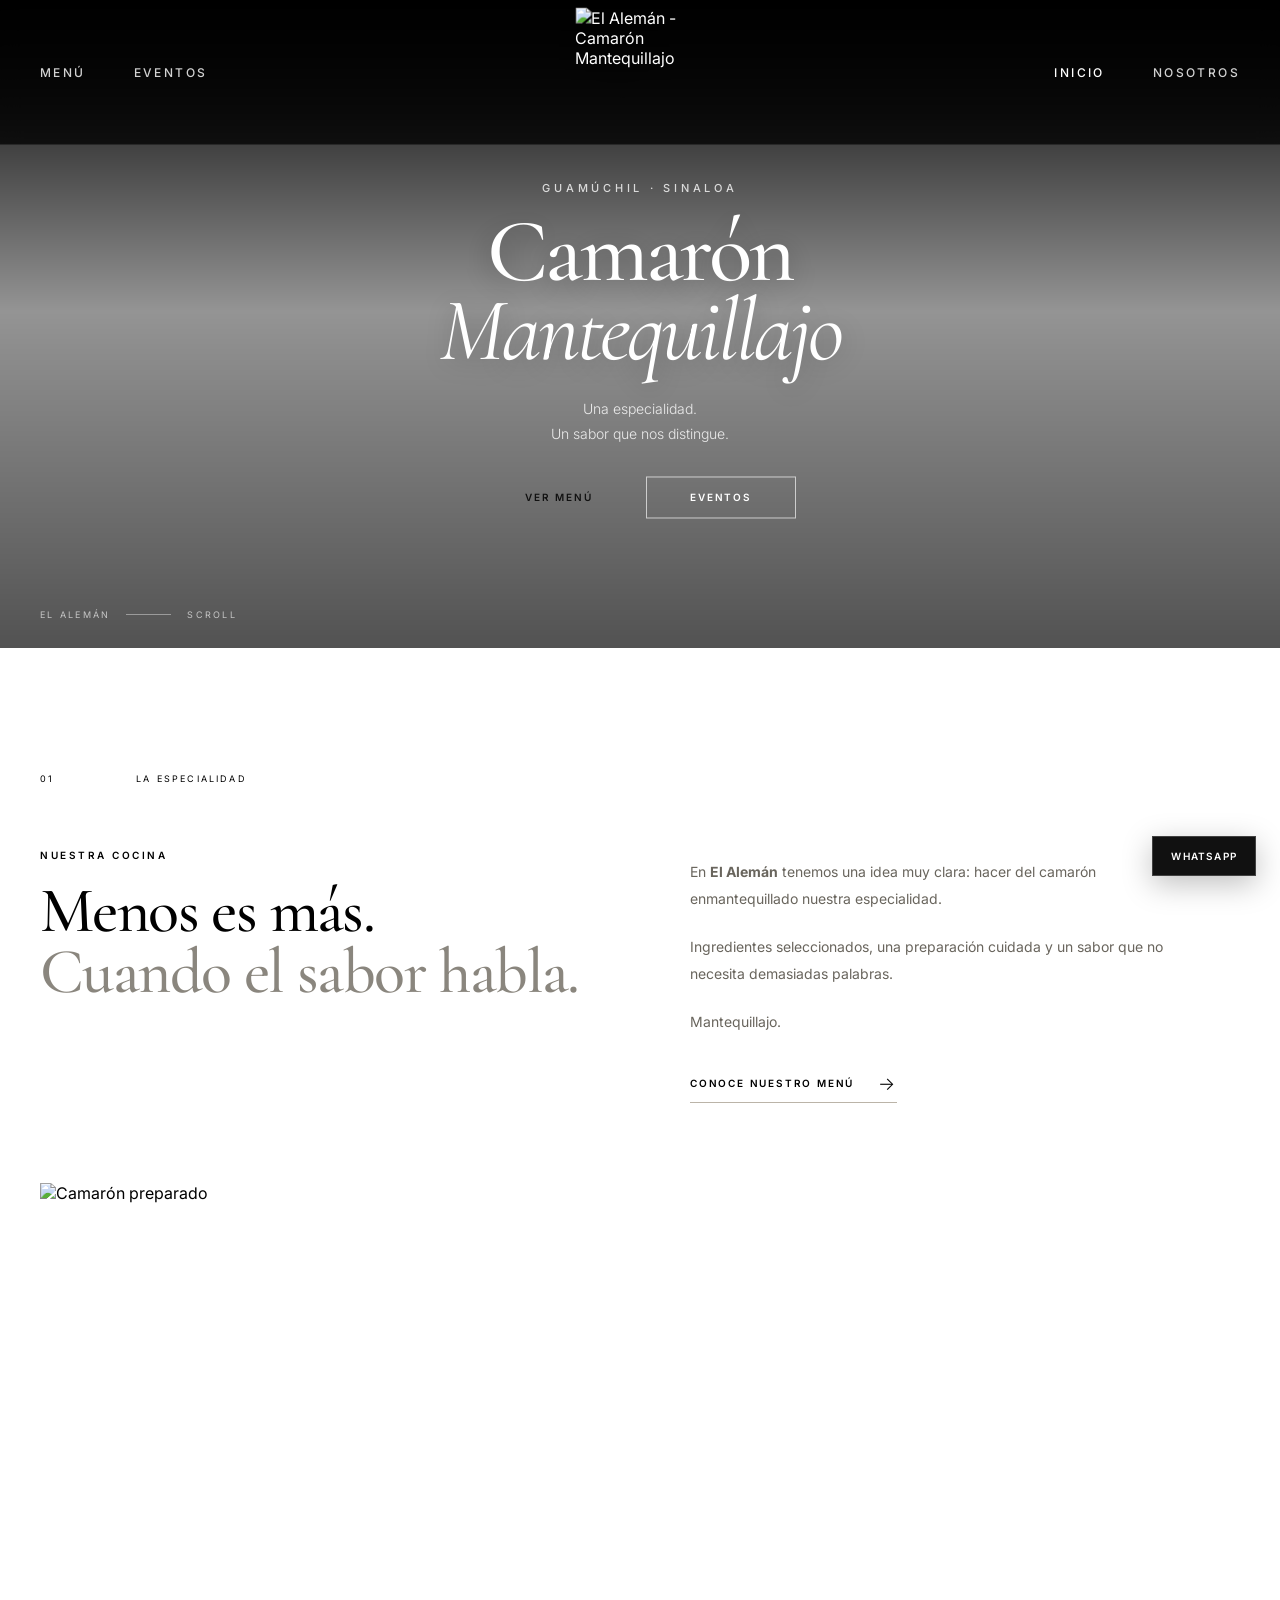
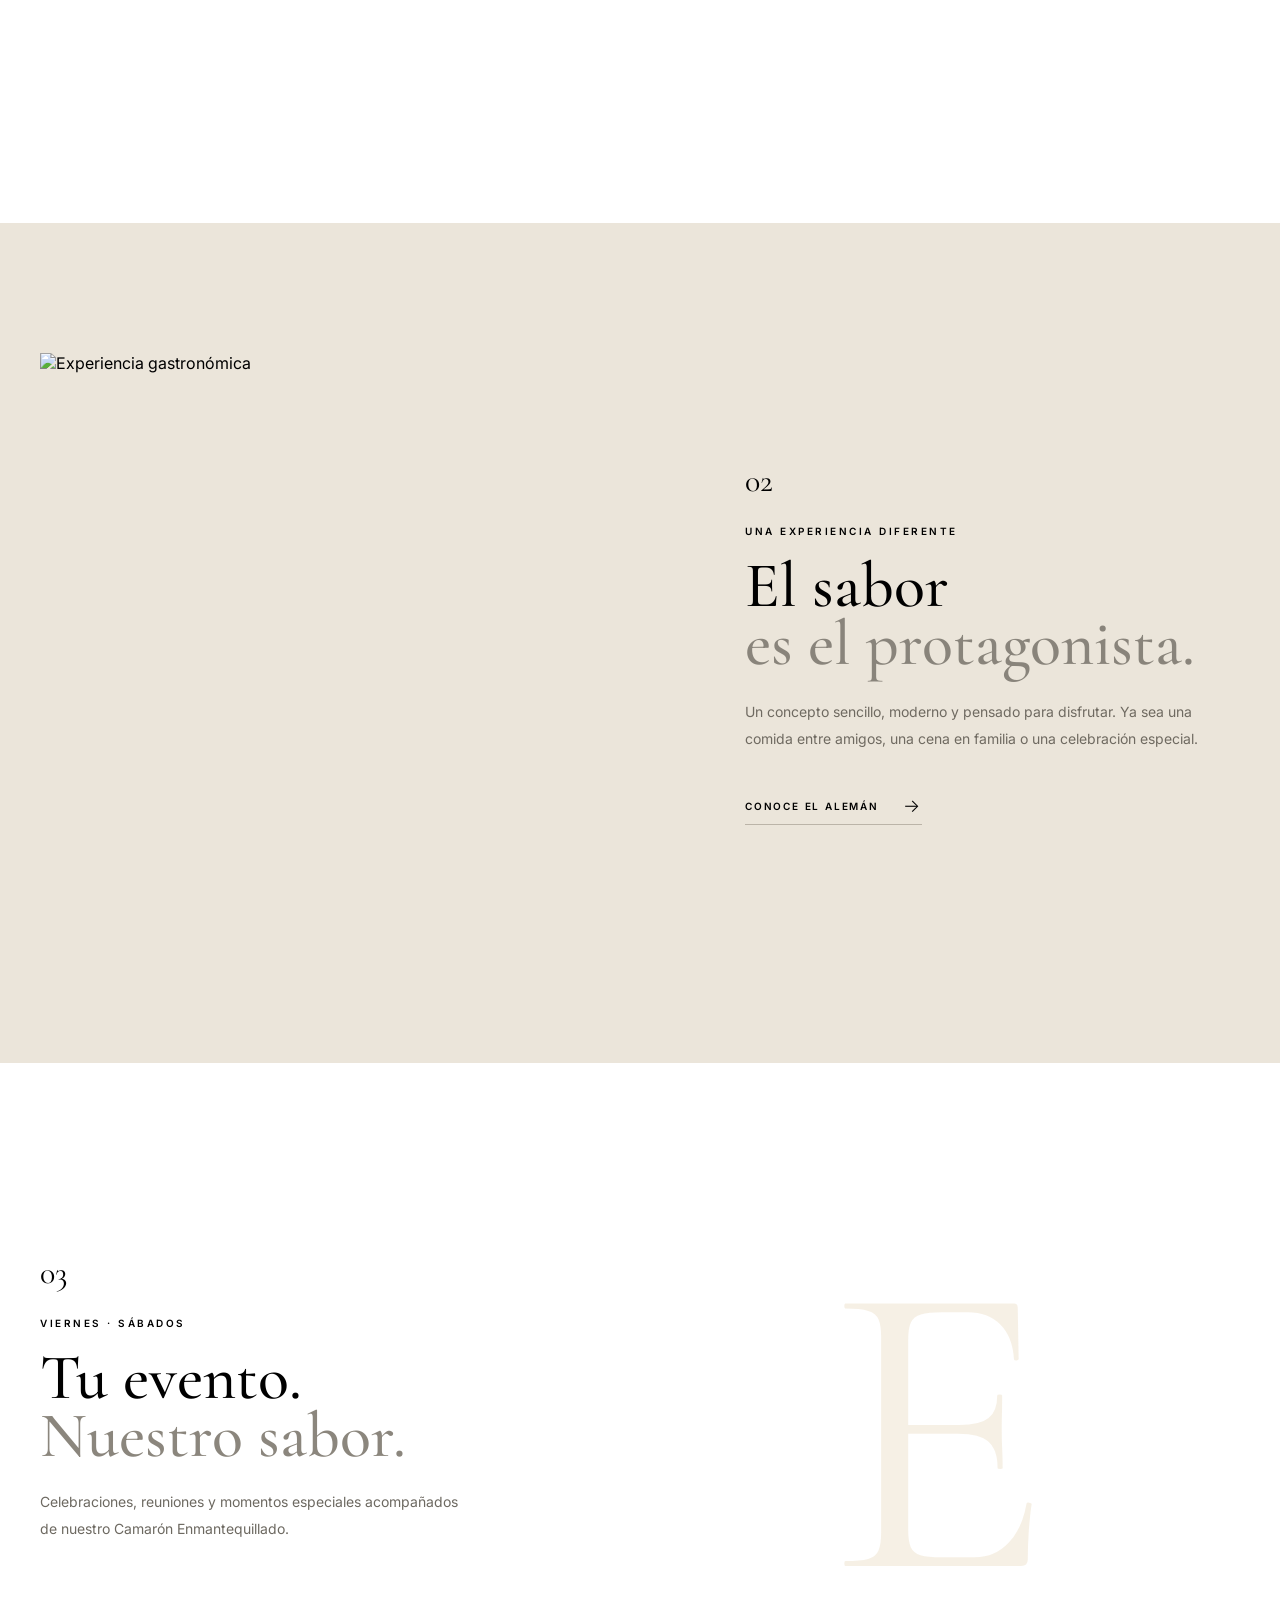
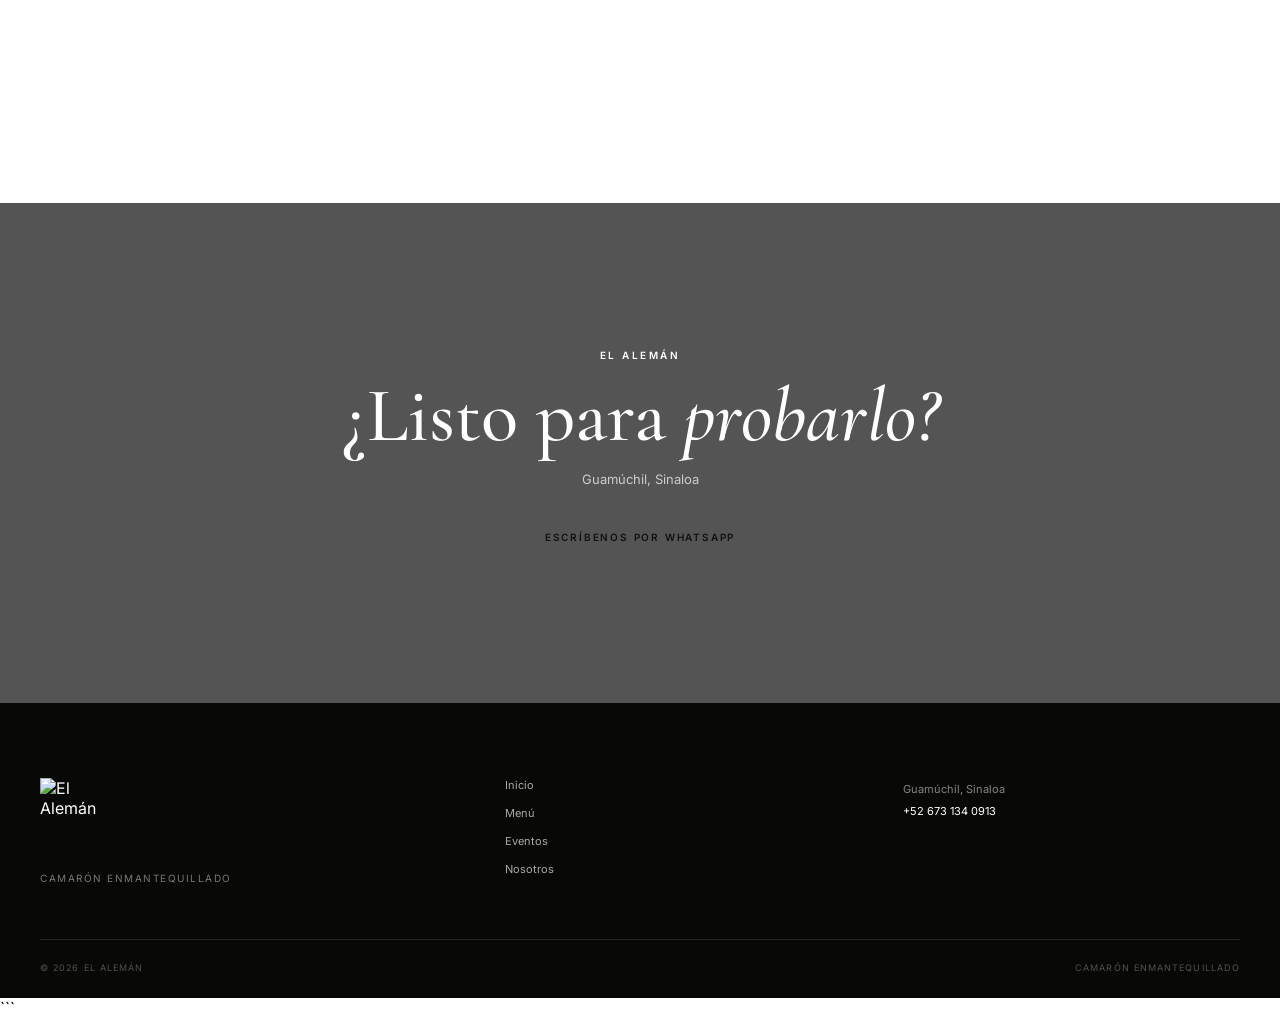
==== index.html @ 3c29d187 "Update index.html" ====
<!DOCTYPE html>
<html lang="es">
<head>
<meta charset="UTF-8">
<meta name="viewport" content="width=device-width, initial-scale=1.0">

<title>El Alemán | Camarón Mantequillajo</title>

<meta name="description" content="El Alemán — Camarón Mantequillajo en Guamúchil, Sinaloa.">

<link rel="preconnect" href="https://fonts.googleapis.com">
<link rel="preconnect" href="https://fonts.gstatic.com" crossorigin>

<link href="https://fonts.googleapis.com/css2?family=Cormorant+Garamond:wght@400;500;600;700&family=Inter:wght@300;400;500;600&display=swap" rel="stylesheet">

<link rel="stylesheet" href="style.css">
</head>

<body>

<!-- ================= HEADER + HERO ================= -->

<section class="hero">

    <div class="hero-background"></div>
    <div class="hero-overlay"></div>

    <header class="header">

        <div class="header-inner">

            <nav class="nav nav-left">
                <a href="menu.html">Menú</a>
                <a href="eventos.html">Eventos</a>
            </nav>

            <a href="index.html" class="logo" aria-label="El Alemán">
                <img
                    src="https://i.postimg.cc/pTQxvCGG/Whats-App-Image-2026-09-27-at-08-05-31.jpg"
                    alt="El Alemán - Camarón Mantequillajo">
            </a>

            <nav class="nav nav-right">
                <a href="index.html" class="active">Inicio</a>
                <a href="nosotros.html">Nosotros</a>
            </nav>

        </div>

    </header>


    <div class="hero-content">

        <p class="hero-kicker">
            GUAMÚCHIL · SINALOA
        </p>

        <h1>
            Camarón
            <em>Mantequillajo</em>
        </h1>

        <p class="hero-text">
            Una especialidad.<br>
            Un sabor que nos distingue.
        </p>

        <div class="hero-actions">
            <a href="menu.html" class="button button-gold">
                Ver Menú
            </a>

            <a href="eventos.html" class="button button-light">
                Eventos
            </a>
        </div>

    </div>


    <div class="hero-bottom">
        <span>EL ALEMÁN</span>
        <span class="hero-line"></span>
        <span>SCROLL</span>
    </div>

</section>


<!-- ================= INTRO ================= -->

<section class="intro">

    <div class="intro-inner">

        <div class="intro-label">
            <span>01</span>
            <span class="line"></span>
            <span>LA ESPECIALIDAD</span>
        </div>


        <div class="intro-content">

            <div class="intro-title">

                <p class="eyebrow">
                    NUESTRA COCINA
                </p>

                <h2>
                    Menos es más.<br>
                    <span>Cuando el sabor habla.</span>
                </h2>

            </div>


            <div class="intro-text">

                <p>
                    En <strong>El Alemán</strong> tenemos una idea muy clara:
                    hacer del camarón enmantequillado nuestra especialidad.
                </p>

                <p>
                    Ingredientes seleccionados, una preparación cuidada
                    y un sabor que no necesita demasiadas palabras.
                </p>

                <p>
                    Mantequillajo.
                </p>

                <a href="menu.html" class="arrow-link">
                    <span>Conoce nuestro menú</span>
                    <strong>→</strong>
                </a>

            </div>

        </div>


        <div class="intro-image">

            <img
                src="https://images.unsplash.com/photo-1565680018434-b513d5e5fd47?auto=format&fit=crop&w=1800&q=90"
                alt="Camarón preparado">

        </div>

    </div>

</section>




<!-- ================= EXPERIENCE ================= -->

<section class="experience">

    <div class="experience-inner">

        <div class="experience-image">

            <img
                src="https://images.unsplash.com/photo-1515003197210-e0cd71810b5f?auto=format&fit=crop&w=1800&q=90"
                alt="Experiencia gastronómica">

        </div>


        <div class="experience-content">

            <div class="section-number">
                02
            </div>

            <p class="eyebrow">
                UNA EXPERIENCIA DIFERENTE
            </p>

            <h2>
                El sabor
                <span>es el protagonista.</span>
            </h2>

            <p>
                Un concepto sencillo, moderno y pensado para disfrutar.
                Ya sea una comida entre amigos, una cena en familia
                o una celebración especial.
            </p>

            <a href="nosotros.html" class="arrow-link">
                <span>Conoce El Alemán</span>
                <strong>→</strong>
            </a>

        </div>

    </div>

</section>


<!-- ================= EVENTS ================= -->

<section class="events">

    <div class="events-inner">

        <div class="events-content">

            <div class="section-number">
                03
            </div>

            <p class="eyebrow">
                VIERNES · SÁBADOS
            </p>

            <h2>
                Tu evento.<br>
                <span>Nuestro sabor.</span>
            </h2>

            <p>
                Celebraciones, reuniones y momentos especiales
                acompañados de nuestro Camarón Enmantequillado.
            </p>

            <a href="eventos.html" class="button button-dark">
                Ver Eventos
            </a>

        </div>


        <div class="events-number">
            <span>E</span>
        </div>

    </div>

</section>


<!-- ================= FINAL CTA ================= -->

<section class="final-cta">

    <div class="final-background"></div>
    <div class="final-overlay"></div>

    <div class="final-content">

        <p class="eyebrow">
            EL ALEMÁN
        </p>

        <h2>
            ¿Listo para
            <span>probarlo?</span>
        </h2>

        <p>
            Guamúchil, Sinaloa
        </p>

        <a
            href="https://wa.me/526731340913"
            class="button button-gold"
            target="_blank"
            rel="noopener noreferrer">

            Escríbenos por WhatsApp

        </a>

    </div>

</section>


<!-- ================= FOOTER ================= -->

<footer class="footer">

    <div class="footer-inner">

        <div class="footer-brand">

            <img
                src="https://i.postimg.cc/pTQxvCGG/Whats-App-Image-2026-09-27-at-08-05-31.jpg"
                alt="El Alemán">

            <p>
                Camarón Enmantequillado
            </p>

        </div>


        <div class="footer-links">

            <a href="index.html">Inicio</a>
            <a href="menu.html">Menú</a>
            <a href="eventos.html">Eventos</a>
            <a href="nosotros.html">Nosotros</a>

        </div>


        <div class="footer-contact">

            <p>
                Guamúchil, Sinaloa
            </p>

            <a href="tel:+526731340913">
                +52 673 134 0913
            </a>

        </div>

    </div>


    <div class="footer-bottom">

        <span>
            © 2026 El Alemán
        </span>

        <span>
            Camarón Enmantequillado
        </span>

    </div>

</footer>


<a
    href="https://wa.me/526731340913"
    class="whatsapp"
    target="_blank"
    rel="noopener noreferrer"
    aria-label="WhatsApp">

    WhatsApp

</a>

</body>
</html>
```
---- style.css ----
```css
/* =========================================================
   EL ALEMÁN
   CAMARÓN ENMANTEQUILLADO
   ========================================================= */

:root {
    --black: #0b0b0a;
    --black-soft: #141412;
    --cream: #f5f1e8;
    --cream-dark: #e8e1d4;
    --white: #ffffff;
    --gold: #c9a45c;
    --gold-light: #dec88e;
    --text: #24231f;
    --muted: #77736b;
    --line: rgba(0,0,0,.14);
}


/* =========================================================
   RESET
   ========================================================= */

* {
    margin: 0;
    padding: 0;
    box-sizing: border-box;
}

html {
    scroll-behavior: smooth;
}

body {
    font-family: "Inter", sans-serif;
    background: var(--cream);
    color: var(--text);
    overflow-x: hidden;
}

img {
    display: block;
    max-width: 100%;
}

a {
    color: inherit;
    text-decoration: none;
}


/* =========================================================
   HERO
   ========================================================= */

.hero {
    position: relative;

    height: 72vh;
    min-height: 620px;
    max-height: 850px;

    overflow: hidden;

    color: white;
}


/* Hero Hintergrund */

.hero-background {
    position: absolute;
    inset: 0;

    background-image:
        url("https://images.unsplash.com/photo-1565680018434-b513d5e5fd47?auto=format&fit=crop&w=2200&q=90");

    background-size: cover;
    background-position: center 55%;

    transform: scale(1.04);

    animation:
        heroZoom 12s ease-out forwards;
}


/* Dunkler Verlauf über das gesamte Hero-Bild */

.hero-overlay {
    position: absolute;
    inset: 0;

    background:
        linear-gradient(
            180deg,
            rgba(0,0,0,.94) 0%,
            rgba(0,0,0,.80) 18%,
            rgba(0,0,0,.42) 48%,
            rgba(0,0,0,.68) 100%
        );
}


/* =========================================================
   HEADER
   ========================================================= */

.header {
    position: absolute;

    top: 0;
    left: 0;

    width: 100%;
    height: 145px;

    z-index: 20;

    background:
        linear-gradient(
            180deg,
            rgba(0,0,0,.96),
            rgba(0,0,0,.76)
        );

    border-bottom:
        1px solid rgba(255,255,255,.15);

    backdrop-filter: blur(10px);
    -webkit-backdrop-filter: blur(10px);
}


.header-inner {
    position: relative;

    width: min(1380px, calc(100% - 80px));
    height: 100%;

    margin: auto;
}


/* =========================================================
   NAVIGATION
   ========================================================= */

.nav {
    position: absolute;

    top: 50%;

    transform: translateY(-50%);

    display: flex;
    align-items: center;

    gap: 48px;

    font-size: 12px;
    font-weight: 500;

    text-transform: uppercase;
    letter-spacing: .20em;

    white-space: nowrap;

    z-index: 25;
}


.nav-left {
    left: 0;
}


.nav-right {
    right: 0;
}


.nav a {
    position: relative;

    color: rgba(255,255,255,.82);

    transition:
        color .3s ease,
        transform .3s ease;
}


.nav a::after {
    content: "";

    position: absolute;

    left: 0;
    bottom: -9px;

    width: 0;
    height: 1px;

    background: var(--gold);

    transition:
        width .3s ease;
}


.nav a:hover {
    color: white;

    transform:
        translateY(-1px);
}


.nav a:hover::after,
.nav a.active::after {
    width: 100%;
}


.nav a.active {
    color: white;
}


/* =========================================================
   LOGO
   ========================================================= */

.logo {
    position: absolute;

    top: 50%;
    left: 50%;

    transform:
        translate(-50%, -50%);

    width: 145px;
    height: 145px;

    display: flex;
    align-items: center;
    justify-content: center;

    z-index: 30;
}


.logo img {
    width: 130px;
    height: 130px;

    object-fit: contain;

    filter:
        drop-shadow(
            0 8px 22px rgba(0,0,0,.70)
        );

    transition:
        transform .4s ease,
        filter .4s ease;
}


.logo:hover img {
    transform:
        scale(1.04);

    filter:
        drop-shadow(
            0 10px 28px rgba(0,0,0,.85)
        );
}


/* =========================================================
   HERO CONTENT
   ========================================================= */

.hero-content {
    position: absolute;

    z-index: 5;

    left: 50%;
    top: 54%;

    transform:
        translate(-50%, -50%);

    width:
        min(850px, calc(100% - 50px));

    text-align: center;
}


.hero-kicker {
    margin-bottom: 18px;

    font-size: 11px;
    font-weight: 500;

    letter-spacing: .34em;

    color:
        rgba(255,255,255,.78);
}


.hero h1 {
    font-family:
        "Cormorant Garamond",
        serif;

    font-size:
        clamp(55px, 7vw, 105px);

    font-weight: 500;

    line-height: .88;

    letter-spacing: -.035em;

    text-shadow:
        0 5px 30px rgba(0,0,0,.35);
}


.hero h1 em {
    display: block;

    color: var(--gold-light);

    font-style: italic;
    font-weight: 400;
}


.hero-text {
    margin-top: 25px;

    font-size: 14px;
    font-weight: 300;

    line-height: 1.8;

    color:
        rgba(255,255,255,.84);
}


.hero-actions {
    display: flex;

    justify-content: center;

    gap: 12px;

    margin-top: 30px;
}


/* =========================================================
   BUTTONS
   ========================================================= */

.button {
    min-width: 150px;

    padding: 14px 26px;

    display: inline-flex;

    align-items: center;
    justify-content: center;

    font-size: 10px;
    font-weight: 600;

    text-transform: uppercase;
    letter-spacing: .18em;

    transition:
        transform .3s ease,
        background .3s ease,
        color .3s ease,
        border-color .3s ease;
}


.button:hover {
    transform:
        translateY(-3px);
}


.button-gold {
    background:
        var(--gold);

    color: #111;
}


.button-gold:hover {
    background:
        var(--gold-light);
}


.button-light {
    border:
        1px solid rgba(255,255,255,.65);

    color: white;
}


.button-light:hover {
    background: white;

    color: #111;
}


.button-dark {
    background:
        var(--black);

    color: white;
}


.button-dark:hover {
    background:
        #252522;
}


/* =========================================================
   HERO BOTTOM
   ========================================================= */

.hero-bottom {
    position: absolute;

    bottom: 28px;
    left: 50%;

    transform:
        translateX(-50%);

    z-index: 5;

    width:
        min(1380px, calc(100% - 80px));

    display: flex;

    align-items: center;

    gap: 16px;

    font-size: 9px;

    letter-spacing: .25em;

    color:
        rgba(255,255,255,.65);
}


.hero-bottom .hero-line {
    width: 45px;
    height: 1px;

    background:
        rgba(255,255,255,.4);
}


/* =========================================================
   INTRO
   ========================================================= */

.intro {
    background:
        var(--cream);

    padding:
        125px 0 140px;
}


.intro-inner {
    width:
        min(1200px, calc(100% - 80px));

    margin: auto;
}


.intro-label {
    display: flex;

    align-items: center;

    gap: 16px;

    margin-bottom: 65px;

    font-size: 9px;

    letter-spacing: .24em;

    color:
        var(--muted);
}


.intro-label .line {
    width: 50px;
    height: 1px;

    background:
        var(--line);
}


.intro-content {
    display: grid;

    grid-template-columns:
        1fr 1fr;

    gap: 100px;

    align-items: start;
}


.eyebrow {
    margin-bottom: 20px;

    font-size: 10px;
    font-weight: 600;

    letter-spacing: .25em;

    color:
        var(--gold);
}


.intro-title h2 {
    font-family:
        "Cormorant Garamond",
        serif;

    font-size:
        clamp(45px, 5vw, 72px);

    font-weight: 500;

    line-height: .95;

    letter-spacing: -.025em;
}


.intro-title h2 span {
    color:
        #8a867e;
}


.intro-text {
    padding-top: 10px;

    max-width: 490px;
}


.intro-text p {
    margin-bottom: 22px;

    font-size: 14px;

    line-height: 1.9;

    color:
        #69655d;
}


.intro-text strong {
    color:
        var(--text);
}


.arrow-link {
    display: inline-flex;

    align-items: center;

    gap: 24px;

    margin-top: 15px;

    padding-bottom: 8px;

    border-bottom:
        1px solid #bbb4a8;

    font-size: 10px;
    font-weight: 600;

    letter-spacing: .18em;

    text-transform: uppercase;

    transition:
        gap .3s ease;
}


.arrow-link strong {
    font-size: 18px;

    font-weight: 300;
}


.arrow-link:hover {
    gap: 32px;
}


.intro-image {
    margin-top: 80px;

    height: 500px;

    overflow: hidden;
}


.intro-image img {
    width: 100%;
    height: 100%;

    object-fit: cover;

    transition:
        transform 1s ease;
}


.intro-image:hover img {
    transform:
        scale(1.04);
}


/* =========================================================
   STATEMENT
   ========================================================= */

.statement {
    background:
        var(--black);

    color: white;

    padding:
        130px 30px;
}


.statement-inner {
    width:
        min(1050px, 100%);

    margin: auto;

    text-align: center;
}


.statement .eyebrow {
    color:
        var(--gold-light);
}


.statement h2 {
    display: flex;

    flex-direction: column;

    font-family:
        "Cormorant Garamond",
        serif;

    font-size:
        clamp(55px, 8vw, 115px);

    font-weight: 400;

    line-height: .82;

    letter-spacing: -.04em;
}


.statement h2 span:nth-child(2) {
    color:
        #77746e;
}


.statement h2 strong {
    color:
        var(--gold-light);

    font-weight: 500;
}


.statement-small {
    margin-top: 35px;

    font-size: 11px;

    letter-spacing: .22em;

    text-transform: uppercase;

    color:
        rgba(255,255,255,.45);
}


/* =========================================================
   EXPERIENCE
   ========================================================= */

.experience {
    background:
        #ebe5da;

    padding:
        130px 0;
}


.experience-inner {
    width:
        min(1200px, calc(100% - 80px));

    margin: auto;

    display: grid;

    grid-template-columns:
        1.1fr .9fr;

    gap: 100px;

    align-items: center;
}


.experience-image {
    height: 580px;

    overflow: hidden;
}


.experience-image img {
    width: 100%;
    height: 100%;

    object-fit: cover;

    transition:
        transform 1s ease;
}


.experience-image:hover img {
    transform:
        scale(1.04);
}


.experience-content {
    max-width: 480px;
}


.section-number {
    margin-bottom: 25px;

    font-family:
        "Cormorant Garamond",
        serif;

    font-size: 32px;

    color:
        var(--gold);
}


.experience-content h2 {
    margin-bottom: 25px;

    font-family:
        "Cormorant Garamond",
        serif;

    font-size:
        clamp(48px, 5vw, 70px);

    font-weight: 500;

    line-height: .92;
}


.experience-content h2 span {
    display: block;

    color:
        #89847b;
}


.experience-content > p:not(.eyebrow) {
    margin-bottom: 28px;

    font-size: 14px;

    line-height: 1.9;

    color:
        #6f6a61;
}


/* =========================================================
   EVENTS
   ========================================================= */

.events {
    background:
        var(--cream);

    padding:
        130px 0;
}


.events-inner {
    width:
        min(1200px, calc(100% - 80px));

    margin: auto;

    min-height: 480px;

    display: grid;

    grid-template-columns:
        1fr 1fr;

    align-items: center;

    position: relative;
}


.events-content {
    max-width: 500px;
}


.events-content h2 {
    margin-bottom: 25px;

    font-family:
        "Cormorant Garamond",
        serif;

    font-size:
        clamp(50px, 5vw, 78px);

    font-weight: 500;

    line-height: .9;
}


.events-content h2 span {
    color:
        #8b867d;
}


.events-content > p:not(.eyebrow) {
    margin-bottom: 30px;

    max-width: 430px;

    font-size: 14px;

    line-height: 1.9;

    color:
        #6d6961;
}


.events-number {
    display: flex;

    align-items: center;
    justify-content: center;

    height: 100%;
}


.events-number span {
    font-family:
        "Cormorant Garamond",
        serif;

    font-size: 420px;

    line-height: .7;

    color:
        rgba(201,164,92,.16);
}


/* =========================================================
   FINAL CTA
   ========================================================= */

.final-cta {
    position: relative;

    min-height: 500px;

    display: flex;

    align-items: center;
    justify-content: center;

    overflow: hidden;

    color: white;
}


.final-background {
    position: absolute;

    inset: 0;

    background-image:
        url("https://images.unsplash.com/photo-1515003197210-e0cd71810b5f?auto=format&fit=crop&w=2200&q=90");

    background-size: cover;

    background-position: center;

    transform:
        scale(1.03);
}


.final-overlay {
    position: absolute;

    inset: 0;

    background:
        rgba(0,0,0,.67);
}


.final-content {
    position: relative;

    z-index: 2;

    text-align: center;

    width:
        min(700px, calc(100% - 40px));
}


.final-content h2 {
    margin-bottom: 20px;

    font-family:
        "Cormorant Garamond",
        serif;

    font-size:
        clamp(50px, 6vw, 82px);

    font-weight: 500;

    line-height: .9;
}


.final-content h2 span {
    color:
        var(--gold-light);

    font-style: italic;
}


.final-content > p:not(.eyebrow) {
    margin-bottom: 30px;

    font-size: 13px;

    color:
        rgba(255,255,255,.7);
}


/* =========================================================
   FOOTER
   ========================================================= */

.footer {
    background:
        #080807;

    color: white;

    padding:
        75px 0 25px;
}


.footer-inner {
    width:
        min(1200px, calc(100% - 80px));

    margin: auto;

    display: grid;

    grid-template-columns:
        1.2fr 1fr 1fr;

    gap: 60px;

    padding-bottom: 55px;

    border-bottom:
        1px solid rgba(255,255,255,.12);
}


.footer-brand img {
    width: 80px;
    height: 80px;

    object-fit: contain;
}


.footer-brand p {
    margin-top: 14px;

    font-size: 10px;

    letter-spacing: .15em;

    text-transform: uppercase;

    color:
        rgba(255,255,255,.45);
}


.footer-links {
    display: flex;

    flex-direction: column;

    gap: 14px;

    font-size: 11px;

    color:
        rgba(255,255,255,.65);
}


.footer-links a:hover {
    color: white;
}


.footer-contact {
    font-size: 11px;

    line-height: 2;

    color:
        rgba(255,255,255,.5);
}


.footer-contact a {
    color: white;
}


.footer-bottom {
    width:
        min(1200px, calc(100% - 80px));

    margin:
        22px auto 0;

    display: flex;

    justify-content: space-between;

    font-size: 9px;

    letter-spacing: .12em;

    text-transform: uppercase;

    color:
        rgba(255,255,255,.3);
}


/* =========================================================
   WHATSAPP
   ========================================================= */

.whatsapp {
    position: fixed;

    right: 24px;
    bottom: 24px;

    z-index: 100;

    padding:
        13px 18px;

    background:
        #111;

    border:
        1px solid rgba(255,255,255,.2);

    color: white;

    font-size: 10px;
    font-weight: 600;

    letter-spacing: .12em;

    text-transform: uppercase;

    box-shadow:
        0 8px 30px rgba(0,0,0,.25);

    transition:
        transform .3s ease,
        background .3s ease;
}


.whatsapp:hover {
    transform:
        translateY(-3px);

    background:
        #1d1d1a;
}


/* =========================================================
   ANIMATIONS
   ========================================================= */

@keyframes heroZoom {

    from {
        transform:
            scale(1.04);
    }

    to {
        transform:
            scale(1);
    }

}


/* =========================================================
   SCROLL REVEAL
   ========================================================= */

@supports (animation-timeline: view()) {

    .intro-content,
    .intro-image,
    .experience-inner,
    .events-inner,
    .statement-inner,
    .final-content {

        animation-name:
            scrollReveal;

        animation-duration:
            1ms;

        animation-fill-mode:
            both;

        animation-timeline:
            view();

        animation-range:
            entry 10% cover 35%;
    }


    .intro-image,
    .experience-image {

        animation-name:
            imageReveal;

        animation-duration:
            1ms;

        animation-fill-mode:
            both;

        animation-timeline:
            view();

        animation-range:
            entry 5% cover 35%;
    }

}


@keyframes scrollReveal {

    from {
        opacity: 0;

        transform:
            translateY(55px);
    }

    to {
        opacity: 1;

        transform:
            translateY(0);
    }

}


@keyframes imageReveal {

    from {
        opacity: 0;

        transform:
            translateY(50px)
            scale(.97);
    }

    to {
        opacity: 1;

        transform:
            translateY(0)
            scale(1);
    }

}


/* =========================================================
   TABLET
   ========================================================= */

@media (max-width: 1000px) {

    .header {
        height: 125px;
    }


    .header-inner {
        width:
            calc(100% - 45px);
    }


    .nav {
        gap: 25px;

        font-size: 10px;
    }


    .logo {
        width: 125px;
        height: 125px;
    }


    .logo img {
        width: 112px;
        height: 112px;
    }


    .intro-inner,
    .experience-inner,
    .events-inner,
    .footer-inner {
        width:
            calc(100% - 60px);
    }


    .intro-content,
    .experience-inner {
        gap: 55px;
    }

}


/* =========================================================
   MOBILE
   ========================================================= */

@media (max-width: 760px) {

    .hero {
        height: 78vh;

        min-height: 620px;
    }


    .header {
        height: 110px;
    }


    .header-inner {
        width:
            calc(100% - 25px);
    }


    .nav {
        gap: 12px;

        font-size: 8px;

        letter-spacing: .12em;
    }


    .logo {
        width: 105px;
        height: 105px;
    }


    .logo img {
        width: 98px;
        height: 98px;
    }


    .hero-content {
        top: 57%;
    }


    .hero h1 {
        font-size:
            clamp(52px, 15vw, 78px);
    }


    .hero-text {
        font-size: 12px;
    }


    .hero-actions {
        margin-top: 25px;
    }


    .button {
        min-width: 125px;

        padding:
            13px 18px;
    }


    .hero-bottom {
        width:
            calc(100% - 30px);

        bottom: 18px;
    }


    .intro {
        padding:
            90px 0 100px;
    }


    .intro-inner,
    .experience-inner,
    .events-inner,
    .footer-inner {
        width:
            calc(100% - 35px);
    }


    .intro-content {
        grid-template-columns: 1fr;

        gap: 40px;
    }


    .intro-image {
        margin-top: 50px;

        height: 380px;
    }


    .statement {
        padding:
            100px 20px;
    }


    .statement h2 {
        font-size:
            clamp(55px, 16vw, 90px);
    }


    .experience {
        padding:
            90px 0;
    }


    .experience-inner {
        grid-template-columns: 1fr;

        gap: 55px;
    }


    .experience-image {
        height: 420px;
    }


    .events {
        padding:
            90px 0;
    }


    .events-inner {
        grid-template-columns: 1fr;

        min-height: auto;
    }


    .events-number {
        display: none;
    }


    .final-cta {
        min-height: 450px;
    }


    .footer-inner {
        grid-template-columns: 1fr;

        gap: 40px;
    }


    .footer-bottom {
        width:
            calc(100% - 35px);

        flex-direction: column;

        gap: 8px;
    }

}


/* =========================================================
   SMALL MOBILE
   ========================================================= */

@media (max-width: 430px) {

    .header {
        height: 100px;
    }


    .header-inner {
        width:
            calc(100% - 15px);
    }


    .nav {
        gap: 9px;

        font-size: 7px;
    }


    .logo {
        width: 92px;
        height: 92px;
    }


    .logo img {
        width: 86px;
        height: 86px;
    }


    .hero {
        min-height: 580px;
    }


    .hero-content {
        width:
            calc(100% - 30px);
    }


    .hero-actions {
        flex-direction: column;

        align-items: center;
    }


    .button {
        width: 170px;
    }


    .intro-label {
        margin-bottom: 45px;
    }


    .intro-image {
        height: 300px;
    }


    .experience-image {
        height: 320px;
    }


    .whatsapp {
        right: 15px;
        bottom: 15px;

        padding:
            11px 14px;
    }

}


/* =========================================================
   REDUCED MOTION
   ========================================================= */

@media (prefers-reduced-motion: reduce) {

    html {
        scroll-behavior: auto;
    }


    *,
    *::before,
    *::after {

        animation-duration:
            .01ms !important;

        animation-iteration-count:
            1 !important;

        transition-duration:
            .01ms !important;
    }

}

.header {
    position: fixed;

    top: 0;
    left: 0;

    width: 100%;
    height: 145px;

    z-index: 100;

    background:
        linear-gradient(
            180deg,
            rgba(0,0,0,.96),
            rgba(0,0,0,.76)
        );

    border-bottom:
        1px solid rgba(255,255,255,.15);

    backdrop-filter: blur(10px);
    -webkit-backdrop-filter: blur(10px);
}
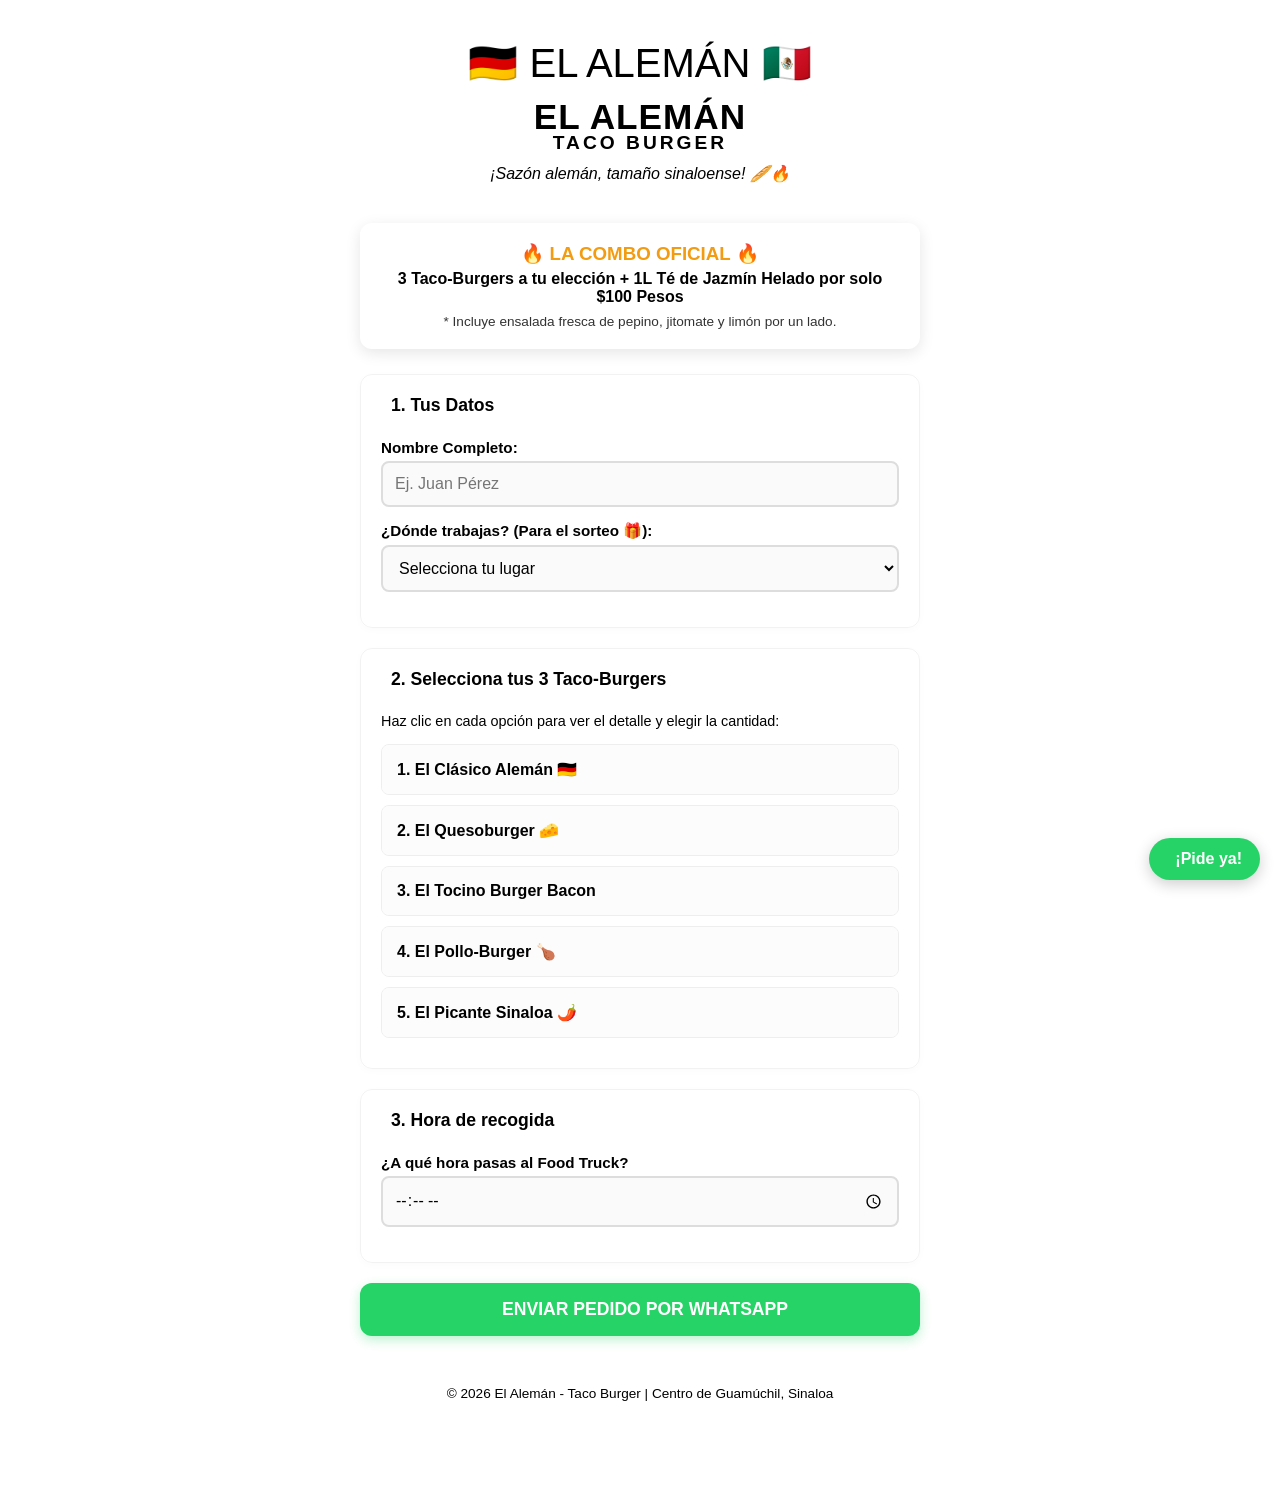
==== commit 99810a6c: "Revise index.html for new branding and menu updates Updated the index.html file to reflect new brand" ====
--- a/index.html
+++ b/index.html
@@ -1,361 +1,209 @@
-
 <!DOCTYPE html>
 <html lang="es">
 <head>
-<meta charset="UTF-8">
-<meta name="viewport" content="width=device-width, initial-scale=1.0">
-
-<title>El Alemán | Camarón Mantequillajo</title>
-
-<meta name="description" content="El Alemán — Camarón Mantequillajo en Guamúchil, Sinaloa.">
-
-<link rel="preconnect" href="https://fonts.googleapis.com">
-<link rel="preconnect" href="https://fonts.gstatic.com" crossorigin>
-
-<link href="https://fonts.googleapis.com/css2?family=Cormorant+Garamond:wght@400;500;600;700&family=Inter:wght@300;400;500;600&display=swap" rel="stylesheet">
-
-<link rel="stylesheet" href="style.css">
+    <meta charset="UTF-8">
+    <meta name="viewport" content="width=device-width, initial-scale=1.0">
+    <title>El Alemán - Taco Burger</title>
+    <link rel="stylesheet" href="style.css">
+    <!-- Font Awesome für Icons -->
+    <link rel="stylesheet" href="https://cloudflare.com">
 </head>
-
 <body>
 
-<!-- ================= HEADER + HERO ================= -->
-
-<section class="hero">
-
-    <div class="hero-background"></div>
-    <div class="hero-overlay"></div>
-
-    <header class="header">
-
-        <div class="header-inner">
-
-            <nav class="nav nav-left">
-                <a href="menu.html">Menú</a>
-                <a href="eventos.html">Eventos</a>
-            </nav>
-
-            <a href="index.html" class="logo" aria-label="El Alemán">
-                <img
-                    src="https://i.postimg.cc/pTQxvCGG/Whats-App-Image-2026-09-27-at-08-05-31.jpg"
-                    alt="El Alemán - Camarón Mantequillajo">
-            </a>
-
-            <nav class="nav nav-right">
-                <a href="index.html" class="active">Inicio</a>
-                <a href="nosotros.html">Nosotros</a>
-            </nav>
-
+    <header>
+        <div class="logo-container">
+            <!-- Ersetze 'logo.png' später durch dein echtes GitHub-Bild -->
+            <div class="logo-placeholder">🇩🇪 EL ALEMÁN 🇲🇽</div>
+            <h1>EL ALEMÁN</h1>
+            <h2>TACO BURGER</h2>
+            <p class="tagline">¡Sazón alemán, tamaño sinaloense! 🥖🔥</p>
         </div>
-
     </header>
 
-
-    <div class="hero-content">
-
-        <p class="hero-kicker">
-            GUAMÚCHIL · SINALOA
-        </p>
-
-        <h1>
-            Camarón
-            <em>Mantequillajo</em>
-        </h1>
-
-        <p class="hero-text">
-            Una especialidad.<br>
-            Un sabor que nos distingue.
-        </p>
-
-        <div class="hero-actions">
-            <a href="menu.html" class="button button-gold">
-                Ver Menú
-            </a>
-
-            <a href="eventos.html" class="button button-light">
-                Eventos
-            </a>
+    <main class="container">
+        <!-- Promo Banner -->
+        <div class="promo-banner">
+            <h3>🔥 LA COMBO OFICIAL 🔥</h3>
+            <p><strong>3 Taco-Burgers a tu elección + 1L Té de Jazmín Helado por solo $100 Pesos</strong></p>
+            <p class="info-text">* Incluye ensalada fresca de pepino, jitomate y limón por un lado.</p>
         </div>
 
-    </div>
-
-
-    <div class="hero-bottom">
-        <span>EL ALEMÁN</span>
-        <span class="hero-line"></span>
-        <span>SCROLL</span>
-    </div>
-
-</section>
-
-
-<!-- ================= INTRO ================= -->
-
-<section class="intro">
-
-    <div class="intro-inner">
-
-        <div class="intro-label">
-            <span>01</span>
-            <span class="line"></span>
-            <span>LA ESPECIALIDAD</span>
-        </div>
-
-
-        <div class="intro-content">
-
-            <div class="intro-title">
-
-                <p class="eyebrow">
-                    NUESTRA COCINA
-                </p>
-
-                <h2>
-                    Menos es más.<br>
-                    <span>Cuando el sabor habla.</span>
-                </h2>
-
-            </div>
-
-
-            <div class="intro-text">
-
-                <p>
-                    En <strong>El Alemán</strong> tenemos una idea muy clara:
-                    hacer del camarón enmantequillado nuestra especialidad.
-                </p>
-
-                <p>
-                    Ingredientes seleccionados, una preparación cuidada
-                    y un sabor que no necesita demasiadas palabras.
-                </p>
-
-                <p>
-                    Mantequillajo.
-                </p>
-
-                <a href="menu.html" class="arrow-link">
-                    <span>Conoce nuestro menú</span>
-                    <strong>→</strong>
-                </a>
-
-            </div>
-
-        </div>
-
-
-        <div class="intro-image">
-
-            <img
-                src="https://images.unsplash.com/photo-1565680018434-b513d5e5fd47?auto=format&fit=crop&w=1800&q=90"
-                alt="Camarón preparado">
-
-        </div>
-
-    </div>
-
-</section>
-
-
-
-
-<!-- ================= EXPERIENCE ================= -->
-
-<section class="experience">
-
-    <div class="experience-inner">
-
-        <div class="experience-image">
-
-            <img
-                src="https://images.unsplash.com/photo-1515003197210-e0cd71810b5f?auto=format&fit=crop&w=1800&q=90"
-                alt="Experiencia gastronómica">
-
-        </div>
-
-
-        <div class="experience-content">
-
-            <div class="section-number">
-                02
-            </div>
-
-            <p class="eyebrow">
-                UNA EXPERIENCIA DIFERENTE
-            </p>
-
-            <h2>
-                El sabor
-                <span>es el protagonista.</span>
-            </h2>
-
-            <p>
-                Un concepto sencillo, moderno y pensado para disfrutar.
-                Ya sea una comida entre amigos, una cena en familia
-                o una celebración especial.
-            </p>
-
-            <a href="nosotros.html" class="arrow-link">
-                <span>Conoce El Alemán</span>
-                <strong>→</strong>
-            </a>
-
-        </div>
-
-    </div>
-
-</section>
-
-
-<!-- ================= EVENTS ================= -->
-
-<section class="events">
-
-    <div class="events-inner">
-
-        <div class="events-content">
-
-            <div class="section-number">
-                03
-            </div>
-
-            <p class="eyebrow">
-                VIERNES · SÁBADOS
-            </p>
-
-            <h2>
-                Tu evento.<br>
-                <span>Nuestro sabor.</span>
-            </h2>
-
-            <p>
-                Celebraciones, reuniones y momentos especiales
-                acompañados de nuestro Camarón Enmantequillado.
-            </p>
-
-            <a href="eventos.html" class="button button-dark">
-                Ver Eventos
-            </a>
-
-        </div>
-
-
-        <div class="events-number">
-            <span>E</span>
-        </div>
-
-    </div>
-
-</section>
-
-
-<!-- ================= FINAL CTA ================= -->
-
-<section class="final-cta">
-
-    <div class="final-background"></div>
-    <div class="final-overlay"></div>
-
-    <div class="final-content">
-
-        <p class="eyebrow">
-            EL ALEMÁN
-        </p>
-
-        <h2>
-            ¿Listo para
-            <span>probarlo?</span>
-        </h2>
-
-        <p>
-            Guamúchil, Sinaloa
-        </p>
-
-        <a
-            href="https://wa.me/526731340913"
-            class="button button-gold"
-            target="_blank"
-            rel="noopener noreferrer">
-
-            Escríbenos por WhatsApp
-
-        </a>
-
-    </div>
-
-</section>
-
-
-<!-- ================= FOOTER ================= -->
-
-<footer class="footer">
-
-    <div class="footer-inner">
-
-        <div class="footer-brand">
-
-            <img
-                src="https://i.postimg.cc/pTQxvCGG/Whats-App-Image-2026-09-27-at-08-05-31.jpg"
-                alt="El Alemán">
-
-            <p>
-                Camarón Enmantequillado
-            </p>
-
-        </div>
-
-
-        <div class="footer-links">
-
-            <a href="index.html">Inicio</a>
-            <a href="menu.html">Menú</a>
-            <a href="eventos.html">Eventos</a>
-            <a href="nosotros.html">Nosotros</a>
-
-        </div>
-
-
-        <div class="footer-contact">
-
-            <p>
-                Guamúchil, Sinaloa
-            </p>
-
-            <a href="tel:+526731340913">
-                +52 673 134 0913
-            </a>
-
-        </div>
-
-    </div>
-
-
-    <div class="footer-bottom">
-
-        <span>
-            © 2026 El Alemán
-        </span>
-
-        <span>
-            Camarón Enmantequillado
-        </span>
-
-    </div>
-
-</footer>
-
-
-<a
-    href="https://wa.me/526731340913"
-    class="whatsapp"
-    target="_blank"
-    rel="noopener noreferrer"
-    aria-label="WhatsApp">
-
-    WhatsApp
-
-</a>
-
-</body>
-</html>
-```
+        <!-- Bestell-Formular -->
+        <form id="orderForm">
+            
+            <section class="step-section">
+                <h3><i class="fa-solid fa-user"></i> 1. Tus Datos</h3>
+                <div class="input-group">
+                    <label for="clientName">Nombre Completo:</label>
+                    <input type="text" id="clientName" required placeholder="Ej. Juan Pérez">
+                </div>
+                <div class="input-group">
+                    <label for="clientWork">¿Dónde trabajas? (Para el sorteo 🎁):</label>
+                    <select id="clientWork" required>
+                        <option value="" disabled selected>Selecciona tu lugar</option>
+                        <option value="Palacio Municipal">Palacio Municipal</option>
+                        <option value="Policía / Comandancia">Policía / Comandancia</option>
+                        <option value="Comercio Centro">Comercio Centro</option>
+                        <option value="Otro">Otro lugar</option>
+                    </select>
+                </div>
+            </section>
+
+            <section class="step-section">
+                <h3><i class="fa-solid fa-utensils"></i> 2. Selecciona tus 3 Taco-Burgers</h3>
+                <p class="instruction">Haz clic en cada opción para ver el detalle y elegir la cantidad:</p>
+
+                <!-- Menü Items (Knickbar / Accordion) -->
+                <div class="accordion-container">
+                    
+                    <!-- Item 1 -->
+                    <div class="accordion-item">
+                        <div class="accordion-header" onclick="toggleAccordion(this)">
+                            <span>1. El Clásico Alemán 🇩🇪</span>
+                            <i class="fa-solid fa-chevron-down"></i>
+                        </div>
+                        <div class="accordion-content">
+                            <p>Receta original de carne premium sazonada al estilo Frikadelle con aderezo de mostaza alemana.</p>
+                            <div class="quantity-selector">
+                                <label>Cantidad:</label>
+                                <input type="number" id="qty1" min="0" max="3" value="0" class="taco-qty">
+                            </div>
+                        </div>
+                    </div>
+
+                    <!-- Item 2 -->
+                    <div class="accordion-item">
+                        <div class="accordion-header" onclick="toggleAccordion(this)">
+                            <span>2. El Quesoburger 🧀</span>
+                            <i class="fa-solid fa-chevron-down"></i>
+                        </div>
+                        <div class="accordion-content">
+                            <p>El clásico sabor alemán cargado con una generosa porción de queso derretido.</p>
+                            <div class="quantity-selector">
+                                <label>Cantidad:</label>
+                                <input type="number" id="qty2" min="0" max="3" value="0" class="taco-qty">
+                            </div>
+                        </div>
+                    </div>
+
+                    <!-- Item 3 -->
+                    <div class="accordion-item">
+                        <div class="accordion-header" onclick="toggleAccordion(this)">
+                            <span>3. El Tocino Burger  Bacon</span>
+                            <i class="fa-solid fa-chevron-down"></i>
+                        </div>
+                        <div class="accordion-content">
+                            <p>Carne artesanal, queso fundido y trocitos de tocino crujiente dorados a la plancha.</p>
+                            <div class="quantity-selector">
+                                <label>Cantidad:</label>
+                                <input type="number" id="qty3" min="0" max="3" value="0" class="taco-qty">
+                            </div>
+                        </div>
+                    </div>
+
+                    <!-- Item 4 -->
+                    <div class="accordion-item">
+                        <div class="accordion-header" onclick="toggleAccordion(this)">
+                            <span>4. El Pollo-Burger 🍗</span>
+                            <i class="fa-solid fa-chevron-down"></i>
+                        </div>
+                        <div class="accordion-content">
+                            <p>Pechuga de pollo molida artesanal, queso derretido y nuestro aderezo cremocito de chipotle.</p>
+                            <div class="quantity-selector">
+                                <label>Cantidad:</label>
+                                <input type="number" id="qty4" min="0" max="3" value="0" class="taco-qty">
+                            </div>
+                        </div>
+                    </div>
+
+                    <!-- Item 5 -->
+                    <div class="accordion-item">
+                        <div class="accordion-header" onclick="toggleAccordion(this)">
+                            <span>5. El Picante Sinaloa 🌶️</span>
+                            <i class="fa-solid fa-chevron-down"></i>
+                        </div>
+                        <div class="accordion-content">
+                            <p>Carne artesanal, queso derretido y chiles toreados picaditos directo en la plancha.</p>
+                            <div class="quantity-selector">
+                                <label>Cantidad:</label>
+                                <input type="number" id="qty5" min="0" max="3" value="0" class="taco-qty">
+                            </div>
+                        </div>
+                    </div>
+
+                </div>
+            </section>
+
+            <section class="step-section">
+                <h3><i class="fa-solid fa-clock"></i> 3. Hora de recogida</h3>
+                <div class="input-group">
+                    <label for="pickupTime">¿A qué hora pasas al Food Truck?</label>
+                    <input type="time" id="pickupTime" min="10:00" max="14:00" required>
+                </div>
+            </section>
+
+            <!-- Großes Bestell-Button -->
+            <button type="button" class="btn-submit" onclick="sendOrder()">
+                <i class="fa-brands fa-whatsapp"></i> ENVIAR PEDIDO POR WHATSAPP
+            </button>
+        </form>
+    </main>
+
+    <!-- Schwebender WhatsApp Button (Sticky) -->
+    <a href="#" class="btn-whatsapp-floating" id="floatingBadge" onclick="sendOrder()">
+        <i class="fa-brands fa-whatsapp"></i><span>¡Pide ya!</span>
+    </a>
+
+    <footer>
+        <p>© 2026 El Alemán - Taco Burger | Centro de Guamúchil, Sinaloa</p>
+    </footer>
+
+    <!-- JavaScript für Logik und Interaktion -->
+    <script>
+        // Funktion für das Einknicken/Aufklappen des Menüs
+        function toggleAccordion(header) {
+            const item = header.parentElement;
+            item.classList.toggle('active');
+        }
+
+        // Funktion zum Generieren und Senden der WhatsApp Nachricht
+        function sendOrder() {
+            // DEINE HANDYNUMMER HIER EINTRAGEN (Mit Landeskennzahl, ohne + oder Leerzeichen)
+            const phoneNumber = "526730000000"; 
+
+            const name = document.getElementById('clientName').value;
+            const work = document.getElementById('clientWork').value;
+            const time = document.getElementById('pickupTime').value;
+
+            if(!name || !work || !time) {
+                alert("Por favor, llena tus datos de nombre, lugar de trabajo y hora de recogida.");
+                return;
+            }
+
+            // Tacos zählen
+            const q1 = parseInt(document.getElementById('qty1').value) || 0;
+            const q2 = parseInt(document.getElementById('qty2').value) || 0;
+            const q3 = parseInt(document.getElementById('qty3').value) || 0;
+            const q4 = parseInt(document.getElementById('qty4').value) || 0;
+            const q5 = parseInt(document.getElementById('qty5').value) || 0;
+
+            const totalTacos = q1 + q2 + q3 + q4 + q5;
+
+            if(totalTacos === 0) {
+                alert("Por favor, selecciona al menos un Taco-Burger.");
+                return;
+            }
+
+            // WhatsApp Text bauen
+            let message = `¡Hola El Alemán! 🚚%0A`;
+            message += `Quiero hacer un pedido:%0A%0A`;
+            message += `*• Nombre:* ${name}%0A`;
+            message += `*• Lugar:* ${work}%0A%0A`;
+            message += `*• Mis Taco-Burgers:*%0A`;
+            
+            if(q1 > 0) message += `   - ${q1}x El Clásico Alemán 🇩🇪%0A`;
+            if(q2 > 0) message += `   - ${q2}x El Quesoburger 🧀%0A`;
+            if(q3 > 0) message += `   - ${q3}x El Tocino Burger 🥓%0A`;
+            if(q4 > 0) message += `   - ${q4}x El Pollo-Burger 🍗%0A`;
+            if(q5 > 0) message += `   - ${q5}x El Picante Sinaloa 🌶️%0A`;
+
--- a/style.css
+++ b/style.css
@@ -1,1696 +1,267 @@
 ```css
-/* =========================================================
-   EL ALEMÁN
-   CAMARÓN ENMANTEQUILLADO
-   ========================================================= */
-
+/* Globale Stile & Farbpalette basierend auf dem Logo */
 :root {
-    --black: #0b0b0a;
-    --black-soft: #141412;
-    --cream: #f5f1e8;
-    --cream-dark: #e8e1d4;
-    --white: #ffffff;
-    --gold: #c9a45c;
-    --gold-light: #dec88e;
-    --text: #24231f;
-    --muted: #77736b;
-    --line: rgba(0,0,0,.14);
-}
-
-
-/* =========================================================
-   RESET
-   ========================================================= */
+    --bg-color: #f5ebd9;       /* Edles Beige */
+    --primary-black: #111111;  /* Starkes Schwarz */
+    --accent-green: #2e5138;   /* Waldgrün für Frische */
+    --card-bg: #ffffff;        /* Weiß für Formular-Karten */
+    --text-muted: #555555;
+}
 
 * {
+    box-sizing: border-box;
     margin: 0;
     padding: 0;
-    box-sizing: border-box;
-}
-
-html {
-    scroll-behavior: smooth;
+    font-family: 'Segoe UI', Tahoma, Geneva, Verdana, sans-serif;
 }
 
 body {
-    font-family: "Inter", sans-serif;
-    background: var(--cream);
-    color: var(--text);
-    overflow-x: hidden;
-}
-
-img {
+    background-color: var(--bg-color);
+    color: var(--primary-black);
+    padding-bottom: 60px;
+}
+
+.container {
+    max-width: 600px;
+    margin: 0 auto;
+    padding: 20px;
+}
+
+/* Header & Logo */
+header {
+    text-align: center;
+    padding: 40px 20px 20px 20px;
+}
+
+.logo-placeholder {
+    font-size: 2.5rem;
+    margin-bottom: 10px;
+}
+
+header h1 {
+    font-size: 2.2rem;
+    font-weight: 900;
+    letter-spacing: 1px;
+}
+
+header h2 {
+    font-size: 1.2rem;
+    color: var(--accent-green);
+    letter-spacing: 3px;
+    margin-top: -5px;
+    margin-bottom: 10px;
+}
+
+.tagline {
+    font-style: italic;
+    color: var(--text-muted);
+}
+
+/* Kombi Banner */
+.promo-banner {
+    background-color: var(--primary-black);
+    color: var(--bg-color);
+    padding: 20px;
+    border-radius: 12px;
+    text-align: center;
+    margin-bottom: 25px;
+    box-shadow: 0 4px 15px rgba(0,0,0,0.1);
+}
+
+.promo-banner h3 {
+    color: #f39c12; /* Gold-Gelb für Highlights */
+    margin-bottom: 5px;
+}
+
+.info-text {
+    font-size: 0.85rem;
+    opacity: 0.8;
+    margin-top: 8px;
+}
+
+/* Formular Sektionen */
+.step-section {
+    background-color: var(--card-bg);
+    padding: 20px;
+    border-radius: 12px;
+    margin-bottom: 20px;
+    border: 1px solid rgba(0,0,0,0.05);
+    box-shadow: 0 2px 8px rgba(0,0,0,0.02);
+}
+
+.step-section h3 {
+    border-bottom: 2px solid var(--primary-black);
+    padding-bottom: 8px;
+    margin-bottom: 15px;
+    font-size: 1.1rem;
+    display: flex;
+    align-items: center;
+    gap: 10px;
+}
+
+.instruction {
+    font-size: 0.9rem;
+    color: var(--text-muted);
+    margin-bottom: 15px;
+}
+
+/* Inputs */
+.input-group {
+    margin-bottom: 15px;
+}
+
+.input-group label {
     display: block;
-    max-width: 100%;
-}
-
-a {
-    color: inherit;
+    margin-bottom: 5px;
+    font-weight: 600;
+    font-size: 0.95rem;
+}
+
+.input-group input, .input-group select {
+    width: 100%;
+    padding: 12px;
+    border: 2px solid #ddd;
+    border-radius: 8px;
+    font-size: 1rem;
+    background-color: #fafafa;
+    transition: border-color 0.3s;
+}
+
+.input-group input:focus, .input-group select:focus {
+    outline: none;
+    border-color: var(--accent-green);
+}
+
+/* Knickbares Menü (Accordion) */
+.accordion-item {
+    border: 1px solid #eee;
+    border-radius: 8px;
+    margin-bottom: 10px;
+    overflow: hidden;
+}
+
+.accordion-header {
+    background-color: #fcfcfc;
+    padding: 15px;
+    font-weight: 600;
+    cursor: pointer;
+    display: flex;
+    justify-content: space-between;
+    align-items: center;
+    transition: background-color 0.2s;
+}
+
+.accordion-header:hover {
+    background-color: #f1ebd9;
+}
+
+.accordion-header i {
+    transition: transform 0.3s;
+}
+
+.accordion-content {
+    padding: 0;
+    max-height: 0;
+    overflow: hidden;
+    background-color: #fff;
+    transition: max-height 0.3s ease-out, padding 0.3s ease-out;
+}
+
+/* Aktiver aufgeknickter Zustand */
+.accordion-item.active .accordion-header {
+    background-color: #f1ebd9;
+    border-bottom: 1px solid #eee;
+}
+
+.accordion-item.active .accordion-header i {
+    transform: rotate(180deg);
+}
+
+.accordion-item.active .accordion-content {
+    padding: 15px;
+    max-height: 200px; /* Reicht für Inhalt aus */
+}
+
+.accordion-content p {
+    font-size: 0.9rem;
+    color: var(--text-muted);
+    margin-bottom: 12px;
+    line-height: 1.4;
+}
+
+.quantity-selector {
+    display: flex;
+    align-items: center;
+    gap: 15px;
+}
+
+.quantity-selector label {
+    font-weight: bold;
+    font-size: 0.9rem;
+}
+
+.quantity-selector input {
+    width: 70px;
+    padding: 8px;
+    text-align: center;
+    border: 2px solid var(--primary-black);
+    border-radius: 6px;
+    font-size: 1rem;
+    font-weight: bold;
+}
+
+/* Großer Sende-Button */
+.btn-submit {
+    width: 100%;
+    background-color: #25d366; /* Original WhatsApp Grün */
+    color: white;
+    border: none;
+    padding: 16px;
+    font-size: 1.1rem;
+    font-weight: bold;
+    border-radius: 12px;
+    cursor: pointer;
+    box-shadow: 0 4px 12px rgba(37, 211, 102, 0.3);
+    transition: transform 0.2s, background-color 0.2s;
+    display: flex;
+    justify-content: center;
+    align-items: center;
+    gap: 10px;
+    margin-top: 10px;
+}
+
+.btn-submit:hover {
+    background-color: #20ba5a;
+    transform: translateY(-2px);
+}
+
+/* Schwebender (Sticky) WhatsApp Button beim Scrollen */
+.btn-whatsapp-floating {
+    position: fixed;
+    bottom: 20px;
+    right: 20px;
+    background-color: #25d366;
+    color: white;
     text-decoration: none;
-}
-
-
-/* =========================================================
-   HERO
-   ========================================================= */
-
-.hero {
-    position: relative;
-
-    height: 72vh;
-    min-height: 620px;
-    max-height: 850px;
-
-    overflow: hidden;
-
-    color: white;
-}
-
-
-/* Hero Hintergrund */
-
-.hero-background {
-    position: absolute;
-    inset: 0;
-
-    background-image:
-        url("https://images.unsplash.com/photo-1565680018434-b513d5e5fd47?auto=format&fit=crop&w=2200&q=90");
-
-    background-size: cover;
-    background-position: center 55%;
-
-    transform: scale(1.04);
-
-    animation:
-        heroZoom 12s ease-out forwards;
-}
-
-
-/* Dunkler Verlauf über das gesamte Hero-Bild */
-
-.hero-overlay {
-    position: absolute;
-    inset: 0;
-
-    background:
-        linear-gradient(
-            180deg,
-            rgba(0,0,0,.94) 0%,
-            rgba(0,0,0,.80) 18%,
-            rgba(0,0,0,.42) 48%,
-            rgba(0,0,0,.68) 100%
-        );
-}
-
-
-/* =========================================================
-   HEADER
-   ========================================================= */
-
-.header {
-    position: absolute;
-
-    top: 0;
-    left: 0;
-
-    width: 100%;
-    height: 145px;
-
-    z-index: 20;
-
-    background:
-        linear-gradient(
-            180deg,
-            rgba(0,0,0,.96),
-            rgba(0,0,0,.76)
-        );
-
-    border-bottom:
-        1px solid rgba(255,255,255,.15);
-
-    backdrop-filter: blur(10px);
-    -webkit-backdrop-filter: blur(10px);
-}
-
-
-.header-inner {
-    position: relative;
-
-    width: min(1380px, calc(100% - 80px));
-    height: 100%;
-
-    margin: auto;
-}
-
-
-/* =========================================================
-   NAVIGATION
-   ========================================================= */
-
-.nav {
-    position: absolute;
-
-    top: 50%;
-
-    transform: translateY(-50%);
-
-    display: flex;
-    align-items: center;
-
-    gap: 48px;
-
-    font-size: 12px;
-    font-weight: 500;
-
-    text-transform: uppercase;
-    letter-spacing: .20em;
-
-    white-space: nowrap;
-
-    z-index: 25;
-}
-
-
-.nav-left {
-    left: 0;
-}
-
-
-.nav-right {
-    right: 0;
-}
-
-
-.nav a {
-    position: relative;
-
-    color: rgba(255,255,255,.82);
-
-    transition:
-        color .3s ease,
-        transform .3s ease;
-}
-
-
-.nav a::after {
-    content: "";
-
-    position: absolute;
-
-    left: 0;
-    bottom: -9px;
-
-    width: 0;
-    height: 1px;
-
-    background: var(--gold);
-
-    transition:
-        width .3s ease;
-}
-
-
-.nav a:hover {
-    color: white;
-
-    transform:
-        translateY(-1px);
-}
-
-
-.nav a:hover::after,
-.nav a.active::after {
-    width: 100%;
-}
-
-
-.nav a.active {
-    color: white;
-}
-
-
-/* =========================================================
-   LOGO
-   ========================================================= */
-
-.logo {
-    position: absolute;
-
-    top: 50%;
-    left: 50%;
-
-    transform:
-        translate(-50%, -50%);
-
-    width: 145px;
-    height: 145px;
-
-    display: flex;
-    align-items: center;
-    justify-content: center;
-
-    z-index: 30;
-}
-
-
-.logo img {
-    width: 130px;
-    height: 130px;
-
-    object-fit: contain;
-
-    filter:
-        drop-shadow(
-            0 8px 22px rgba(0,0,0,.70)
-        );
-
-    transition:
-        transform .4s ease,
-        filter .4s ease;
-}
-
-
-.logo:hover img {
-    transform:
-        scale(1.04);
-
-    filter:
-        drop-shadow(
-            0 10px 28px rgba(0,0,0,.85)
-        );
-}
-
-
-/* =========================================================
-   HERO CONTENT
-   ========================================================= */
-
-.hero-content {
-    position: absolute;
-
-    z-index: 5;
-
-    left: 50%;
-    top: 54%;
-
-    transform:
-        translate(-50%, -50%);
-
-    width:
-        min(850px, calc(100% - 50px));
-
-    text-align: center;
-}
-
-
-.hero-kicker {
-    margin-bottom: 18px;
-
-    font-size: 11px;
-    font-weight: 500;
-
-    letter-spacing: .34em;
-
-    color:
-        rgba(255,255,255,.78);
-}
-
-
-.hero h1 {
-    font-family:
-        "Cormorant Garamond",
-        serif;
-
-    font-size:
-        clamp(55px, 7vw, 105px);
-
-    font-weight: 500;
-
-    line-height: .88;
-
-    letter-spacing: -.035em;
-
-    text-shadow:
-        0 5px 30px rgba(0,0,0,.35);
-}
-
-
-.hero h1 em {
-    display: block;
-
-    color: var(--gold-light);
-
-    font-style: italic;
-    font-weight: 400;
-}
-
-
-.hero-text {
-    margin-top: 25px;
-
-    font-size: 14px;
-    font-weight: 300;
-
-    line-height: 1.8;
-
-    color:
-        rgba(255,255,255,.84);
-}
-
-
-.hero-actions {
-    display: flex;
-
-    justify-content: center;
-
-    gap: 12px;
-
-    margin-top: 30px;
-}
-
-
-/* =========================================================
-   BUTTONS
-   ========================================================= */
-
-.button {
-    min-width: 150px;
-
-    padding: 14px 26px;
-
-    display: inline-flex;
-
-    align-items: center;
-    justify-content: center;
-
-    font-size: 10px;
-    font-weight: 600;
-
-    text-transform: uppercase;
-    letter-spacing: .18em;
-
-    transition:
-        transform .3s ease,
-        background .3s ease,
-        color .3s ease,
-        border-color .3s ease;
-}
-
-
-.button:hover {
-    transform:
-        translateY(-3px);
-}
-
-
-.button-gold {
-    background:
-        var(--gold);
-
-    color: #111;
-}
-
-
-.button-gold:hover {
-    background:
-        var(--gold-light);
-}
-
-
-.button-light {
-    border:
-        1px solid rgba(255,255,255,.65);
-
-    color: white;
-}
-
-
-.button-light:hover {
-    background: white;
-
-    color: #111;
-}
-
-
-.button-dark {
-    background:
-        var(--black);
-
-    color: white;
-}
-
-
-.button-dark:hover {
-    background:
-        #252522;
-}
-
-
-/* =========================================================
-   HERO BOTTOM
-   ========================================================= */
-
-.hero-bottom {
-    position: absolute;
-
-    bottom: 28px;
-    left: 50%;
-
-    transform:
-        translateX(-50%);
-
-    z-index: 5;
-
-    width:
-        min(1380px, calc(100% - 80px));
-
-    display: flex;
-
-    align-items: center;
-
-    gap: 16px;
-
-    font-size: 9px;
-
-    letter-spacing: .25em;
-
-    color:
-        rgba(255,255,255,.65);
-}
-
-
-.hero-bottom .hero-line {
-    width: 45px;
-    height: 1px;
-
-    background:
-        rgba(255,255,255,.4);
-}
-
-
-/* =========================================================
-   INTRO
-   ========================================================= */
-
-.intro {
-    background:
-        var(--cream);
-
-    padding:
-        125px 0 140px;
-}
-
-
-.intro-inner {
-    width:
-        min(1200px, calc(100% - 80px));
-
-    margin: auto;
-}
-
-
-.intro-label {
-    display: flex;
-
-    align-items: center;
-
-    gap: 16px;
-
-    margin-bottom: 65px;
-
-    font-size: 9px;
-
-    letter-spacing: .24em;
-
-    color:
-        var(--muted);
-}
-
-
-.intro-label .line {
-    width: 50px;
-    height: 1px;
-
-    background:
-        var(--line);
-}
-
-
-.intro-content {
-    display: grid;
-
-    grid-template-columns:
-        1fr 1fr;
-
-    gap: 100px;
-
-    align-items: start;
-}
-
-
-.eyebrow {
-    margin-bottom: 20px;
-
-    font-size: 10px;
-    font-weight: 600;
-
-    letter-spacing: .25em;
-
-    color:
-        var(--gold);
-}
-
-
-.intro-title h2 {
-    font-family:
-        "Cormorant Garamond",
-        serif;
-
-    font-size:
-        clamp(45px, 5vw, 72px);
-
-    font-weight: 500;
-
-    line-height: .95;
-
-    letter-spacing: -.025em;
-}
-
-
-.intro-title h2 span {
-    color:
-        #8a867e;
-}
-
-
-.intro-text {
-    padding-top: 10px;
-
-    max-width: 490px;
-}
-
-
-.intro-text p {
-    margin-bottom: 22px;
-
-    font-size: 14px;
-
-    line-height: 1.9;
-
-    color:
-        #69655d;
-}
-
-
-.intro-text strong {
-    color:
-        var(--text);
-}
-
-
-.arrow-link {
-    display: inline-flex;
-
-    align-items: center;
-
-    gap: 24px;
-
-    margin-top: 15px;
-
-    padding-bottom: 8px;
-
-    border-bottom:
-        1px solid #bbb4a8;
-
-    font-size: 10px;
-    font-weight: 600;
-
-    letter-spacing: .18em;
-
-    text-transform: uppercase;
-
-    transition:
-        gap .3s ease;
-}
-
-
-.arrow-link strong {
-    font-size: 18px;
-
-    font-weight: 300;
-}
-
-
-.arrow-link:hover {
-    gap: 32px;
-}
-
-
-.intro-image {
-    margin-top: 80px;
-
-    height: 500px;
-
-    overflow: hidden;
-}
-
-
-.intro-image img {
-    width: 100%;
-    height: 100%;
-
-    object-fit: cover;
-
-    transition:
-        transform 1s ease;
-}
-
-
-.intro-image:hover img {
-    transform:
-        scale(1.04);
-}
-
-
-/* =========================================================
-   STATEMENT
-   ========================================================= */
-
-.statement {
-    background:
-        var(--black);
-
-    color: white;
-
-    padding:
-        130px 30px;
-}
-
-
-.statement-inner {
-    width:
-        min(1050px, 100%);
-
-    margin: auto;
-
-    text-align: center;
-}
-
-
-.statement .eyebrow {
-    color:
-        var(--gold-light);
-}
-
-
-.statement h2 {
-    display: flex;
-
-    flex-direction: column;
-
-    font-family:
-        "Cormorant Garamond",
-        serif;
-
-    font-size:
-        clamp(55px, 8vw, 115px);
-
-    font-weight: 400;
-
-    line-height: .82;
-
-    letter-spacing: -.04em;
-}
-
-
-.statement h2 span:nth-child(2) {
-    color:
-        #77746e;
-}
-
-
-.statement h2 strong {
-    color:
-        var(--gold-light);
-
-    font-weight: 500;
-}
-
-
-.statement-small {
-    margin-top: 35px;
-
-    font-size: 11px;
-
-    letter-spacing: .22em;
-
-    text-transform: uppercase;
-
-    color:
-        rgba(255,255,255,.45);
-}
-
-
-/* =========================================================
-   EXPERIENCE
-   ========================================================= */
-
-.experience {
-    background:
-        #ebe5da;
-
-    padding:
-        130px 0;
-}
-
-
-.experience-inner {
-    width:
-        min(1200px, calc(100% - 80px));
-
-    margin: auto;
-
-    display: grid;
-
-    grid-template-columns:
-        1.1fr .9fr;
-
-    gap: 100px;
-
-    align-items: center;
-}
-
-
-.experience-image {
-    height: 580px;
-
-    overflow: hidden;
-}
-
-
-.experience-image img {
-    width: 100%;
-    height: 100%;
-
-    object-fit: cover;
-
-    transition:
-        transform 1s ease;
-}
-
-
-.experience-image:hover img {
-    transform:
-        scale(1.04);
-}
-
-
-.experience-content {
-    max-width: 480px;
-}
-
-
-.section-number {
-    margin-bottom: 25px;
-
-    font-family:
-        "Cormorant Garamond",
-        serif;
-
-    font-size: 32px;
-
-    color:
-        var(--gold);
-}
-
-
-.experience-content h2 {
-    margin-bottom: 25px;
-
-    font-family:
-        "Cormorant Garamond",
-        serif;
-
-    font-size:
-        clamp(48px, 5vw, 70px);
-
-    font-weight: 500;
-
-    line-height: .92;
-}
-
-
-.experience-content h2 span {
-    display: block;
-
-    color:
-        #89847b;
-}
-
-
-.experience-content > p:not(.eyebrow) {
-    margin-bottom: 28px;
-
-    font-size: 14px;
-
-    line-height: 1.9;
-
-    color:
-        #6f6a61;
-}
-
-
-/* =========================================================
-   EVENTS
-   ========================================================= */
-
-.events {
-    background:
-        var(--cream);
-
-    padding:
-        130px 0;
-}
-
-
-.events-inner {
-    width:
-        min(1200px, calc(100% - 80px));
-
-    margin: auto;
-
-    min-height: 480px;
-
-    display: grid;
-
-    grid-template-columns:
-        1fr 1fr;
-
-    align-items: center;
-
-    position: relative;
-}
-
-
-.events-content {
-    max-width: 500px;
-}
-
-
-.events-content h2 {
-    margin-bottom: 25px;
-
-    font-family:
-        "Cormorant Garamond",
-        serif;
-
-    font-size:
-        clamp(50px, 5vw, 78px);
-
-    font-weight: 500;
-
-    line-height: .9;
-}
-
-
-.events-content h2 span {
-    color:
-        #8b867d;
-}
-
-
-.events-content > p:not(.eyebrow) {
-    margin-bottom: 30px;
-
-    max-width: 430px;
-
-    font-size: 14px;
-
-    line-height: 1.9;
-
-    color:
-        #6d6961;
-}
-
-
-.events-number {
-    display: flex;
-
-    align-items: center;
-    justify-content: center;
-
-    height: 100%;
-}
-
-
-.events-number span {
-    font-family:
-        "Cormorant Garamond",
-        serif;
-
-    font-size: 420px;
-
-    line-height: .7;
-
-    color:
-        rgba(201,164,92,.16);
-}
-
-
-/* =========================================================
-   FINAL CTA
-   ========================================================= */
-
-.final-cta {
-    position: relative;
-
-    min-height: 500px;
-
-    display: flex;
-
-    align-items: center;
-    justify-content: center;
-
-    overflow: hidden;
-
-    color: white;
-}
-
-
-.final-background {
-    position: absolute;
-
-    inset: 0;
-
-    background-image:
-        url("https://images.unsplash.com/photo-1515003197210-e0cd71810b5f?auto=format&fit=crop&w=2200&q=90");
-
-    background-size: cover;
-
-    background-position: center;
-
-    transform:
-        scale(1.03);
-}
-
-
-.final-overlay {
-    position: absolute;
-
-    inset: 0;
-
-    background:
-        rgba(0,0,0,.67);
-}
-
-
-.final-content {
-    position: relative;
-
-    z-index: 2;
-
-    text-align: center;
-
-    width:
-        min(700px, calc(100% - 40px));
-}
-
-
-.final-content h2 {
-    margin-bottom: 20px;
-
-    font-family:
-        "Cormorant Garamond",
-        serif;
-
-    font-size:
-        clamp(50px, 6vw, 82px);
-
-    font-weight: 500;
-
-    line-height: .9;
-}
-
-
-.final-content h2 span {
-    color:
-        var(--gold-light);
-
-    font-style: italic;
-}
-
-
-.final-content > p:not(.eyebrow) {
-    margin-bottom: 30px;
-
-    font-size: 13px;
-
-    color:
-        rgba(255,255,255,.7);
-}
-
-
-/* =========================================================
-   FOOTER
-   ========================================================= */
-
-.footer {
-    background:
-        #080807;
-
-    color: white;
-
-    padding:
-        75px 0 25px;
-}
-
-
-.footer-inner {
-    width:
-        min(1200px, calc(100% - 80px));
-
-    margin: auto;
-
-    display: grid;
-
-    grid-template-columns:
-        1.2fr 1fr 1fr;
-
-    gap: 60px;
-
-    padding-bottom: 55px;
-
-    border-bottom:
-        1px solid rgba(255,255,255,.12);
-}
-
-
-.footer-brand img {
-    width: 80px;
-    height: 80px;
-
-    object-fit: contain;
-}
-
-
-.footer-brand p {
-    margin-top: 14px;
-
-    font-size: 10px;
-
-    letter-spacing: .15em;
-
-    text-transform: uppercase;
-
-    color:
-        rgba(255,255,255,.45);
-}
-
-
-.footer-links {
-    display: flex;
-
-    flex-direction: column;
-
-    gap: 14px;
-
-    font-size: 11px;
-
-    color:
-        rgba(255,255,255,.65);
-}
-
-
-.footer-links a:hover {
-    color: white;
-}
-
-
-.footer-contact {
-    font-size: 11px;
-
-    line-height: 2;
-
-    color:
-        rgba(255,255,255,.5);
-}
-
-
-.footer-contact a {
-    color: white;
-}
-
-
-.footer-bottom {
-    width:
-        min(1200px, calc(100% - 80px));
-
-    margin:
-        22px auto 0;
-
-    display: flex;
-
-    justify-content: space-between;
-
-    font-size: 9px;
-
-    letter-spacing: .12em;
-
-    text-transform: uppercase;
-
-    color:
-        rgba(255,255,255,.3);
-}
-
-
-/* =========================================================
-   WHATSAPP
-   ========================================================= */
-
-.whatsapp {
-    position: fixed;
-
-    right: 24px;
-    bottom: 24px;
-
-    z-index: 100;
-
-    padding:
-        13px 18px;
-
-    background:
-        #111;
-
-    border:
-        1px solid rgba(255,255,255,.2);
-
-    color: white;
-
-    font-size: 10px;
-    font-weight: 600;
-
-    letter-spacing: .12em;
-
-    text-transform: uppercase;
-
-    box-shadow:
-        0 8px 30px rgba(0,0,0,.25);
-
-    transition:
-        transform .3s ease,
-        background .3s ease;
-}
-
-
-.whatsapp:hover {
-    transform:
-        translateY(-3px);
-
-    background:
-        #1d1d1a;
-}
-
-
-/* =========================================================
-   ANIMATIONS
-   ========================================================= */
-
-@keyframes heroZoom {
-
-    from {
-        transform:
-            scale(1.04);
-    }
-
-    to {
-        transform:
-            scale(1);
-    }
-
-}
-
-
-/* =========================================================
-   SCROLL REVEAL
-   ========================================================= */
-
-@supports (animation-timeline: view()) {
-
-    .intro-content,
-    .intro-image,
-    .experience-inner,
-    .events-inner,
-    .statement-inner,
-    .final-content {
-
-        animation-name:
-            scrollReveal;
-
-        animation-duration:
-            1ms;
-
-        animation-fill-mode:
-            both;
-
-        animation-timeline:
-            view();
-
-        animation-range:
-            entry 10% cover 35%;
-    }
-
-
-    .intro-image,
-    .experience-image {
-
-        animation-name:
-            imageReveal;
-
-        animation-duration:
-            1ms;
-
-        animation-fill-mode:
-            both;
-
-        animation-timeline:
-            view();
-
-        animation-range:
-            entry 5% cover 35%;
-    }
-
-}
-
-
-@keyframes scrollReveal {
-
-    from {
-        opacity: 0;
-
-        transform:
-            translateY(55px);
-    }
-
-    to {
-        opacity: 1;
-
-        transform:
-            translateY(0);
-    }
-
-}
-
-
-@keyframes imageReveal {
-
-    from {
-        opacity: 0;
-
-        transform:
-            translateY(50px)
-            scale(.97);
-    }
-
-    to {
-        opacity: 1;
-
-        transform:
-            translateY(0)
-            scale(1);
-    }
-
-}
-
-
-/* =========================================================
-   TABLET
-   ========================================================= */
-
-@media (max-width: 1000px) {
-
-    .header {
-        height: 125px;
-    }
-
-
-    .header-inner {
-        width:
-            calc(100% - 45px);
-    }
-
-
-    .nav {
-        gap: 25px;
-
-        font-size: 10px;
-    }
-
-
-    .logo {
-        width: 125px;
-        height: 125px;
-    }
-
-
-    .logo img {
-        width: 112px;
-        height: 112px;
-    }
-
-
-    .intro-inner,
-    .experience-inner,
-    .events-inner,
-    .footer-inner {
-        width:
-            calc(100% - 60px);
-    }
-
-
-    .intro-content,
-    .experience-inner {
-        gap: 55px;
-    }
-
-}
-
-
-/* =========================================================
-   MOBILE
-   ========================================================= */
-
-@media (max-width: 760px) {
-
-    .hero {
-        height: 78vh;
-
-        min-height: 620px;
-    }
-
-
-    .header {
-        height: 110px;
-    }
-
-
-    .header-inner {
-        width:
-            calc(100% - 25px);
-    }
-
-
-    .nav {
-        gap: 12px;
-
-        font-size: 8px;
-
-        letter-spacing: .12em;
-    }
-
-
-    .logo {
-        width: 105px;
-        height: 105px;
-    }
-
-
-    .logo img {
-        width: 98px;
-        height: 98px;
-    }
-
-
-    .hero-content {
-        top: 57%;
-    }
-
-
-    .hero h1 {
-        font-size:
-            clamp(52px, 15vw, 78px);
-    }
-
-
-    .hero-text {
-        font-size: 12px;
-    }
-
-
-    .hero-actions {
-        margin-top: 25px;
-    }
-
-
-    .button {
-        min-width: 125px;
-
-        padding:
-            13px 18px;
-    }
-
-
-    .hero-bottom {
-        width:
-            calc(100% - 30px);
-
-        bottom: 18px;
-    }
-
-
-    .intro {
-        padding:
-            90px 0 100px;
-    }
-
-
-    .intro-inner,
-    .experience-inner,
-    .events-inner,
-    .footer-inner {
-        width:
-            calc(100% - 35px);
-    }
-
-
-    .intro-content {
-        grid-template-columns: 1fr;
-
-        gap: 40px;
-    }
-
-
-    .intro-image {
-        margin-top: 50px;
-
-        height: 380px;
-    }
-
-
-    .statement {
-        padding:
-            100px 20px;
-    }
-
-
-    .statement h2 {
-        font-size:
-            clamp(55px, 16vw, 90px);
-    }
-
-
-    .experience {
-        padding:
-            90px 0;
-    }
-
-
-    .experience-inner {
-        grid-template-columns: 1fr;
-
-        gap: 55px;
-    }
-
-
-    .experience-image {
-        height: 420px;
-    }
-
-
-    .events {
-        padding:
-            90px 0;
-    }
-
-
-    .events-inner {
-        grid-template-columns: 1fr;
-
-        min-height: auto;
-    }
-
-
-    .events-number {
-        display: none;
-    }
-
-
-    .final-cta {
-        min-height: 450px;
-    }
-
-
-    .footer-inner {
-        grid-template-columns: 1fr;
-
-        gap: 40px;
-    }
-
-
-    .footer-bottom {
-        width:
-            calc(100% - 35px);
-
-        flex-direction: column;
-
-        gap: 8px;
-    }
-
-}
-
-
-/* =========================================================
-   SMALL MOBILE
-   ========================================================= */
-
-@media (max-width: 430px) {
-
-    .header {
-        height: 100px;
-    }
-
-
-    .header-inner {
-        width:
-            calc(100% - 15px);
-    }
-
-
-    .nav {
-        gap: 9px;
-
-        font-size: 7px;
-    }
-
-
-    .logo {
-        width: 92px;
-        height: 92px;
-    }
-
-
-    .logo img {
-        width: 86px;
-        height: 86px;
-    }
-
-
-    .hero {
-        min-height: 580px;
-    }
-
-
-    .hero-content {
-        width:
-            calc(100% - 30px);
-    }
-
-
-    .hero-actions {
-        flex-direction: column;
-
-        align-items: center;
-    }
-
-
-    .button {
-        width: 170px;
-    }
-
-
-    .intro-label {
-        margin-bottom: 45px;
-    }
-
-
-    .intro-image {
-        height: 300px;
-    }
-
-
-    .experience-image {
-        height: 320px;
-    }
-
-
-    .whatsapp {
-        right: 15px;
-        bottom: 15px;
-
-        padding:
-            11px 14px;
-    }
-
-}
-
-
-/* =========================================================
-   REDUCED MOTION
-   ========================================================= */
-
-@media (prefers-reduced-motion: reduce) {
-
-    html {
-        scroll-behavior: auto;
-    }
-
-
-    *,
-    *::before,
-    *::after {
-
-        animation-duration:
-            .01ms !important;
-
-        animation-iteration-count:
-            1 !important;
-
-        transition-duration:
-            .01ms !important;
-    }
-
-}
-
-.header {
-    position: fixed;
-
-    top: 0;
-    left: 0;
-
-    width: 100%;
-    height: 145px;
-
-    z-index: 100;
-
-    background:
-        linear-gradient(
-            180deg,
-            rgba(0,0,0,.96),
-            rgba(0,0,0,.76)
-        );
-
-    border-bottom:
-        1px solid rgba(255,255,255,.15);
-
-    backdrop-filter: blur(10px);
-    -webkit-backdrop-filter: blur(10px);
-}
+    padding: 12px 18px;
+    border-radius: 30px;
+    font-weight: bold;
+    box-shadow: 0 4px 15px rgba(0,0,0,0.2);
+    display: flex;
+    align-items: center;
+    gap: 8px;
+    z-index: 999;
+    transition: transform 0.2s;
+}
+
+.btn-whatsapp-floating:hover {
+    transform: scale(1.05);
+    background-color: #20ba5a;
+}
+
+footer {
+    text-align: center;
+    padding: 30px;
+    font-size: 0.85rem;
+    color: var(--text-muted);
+}
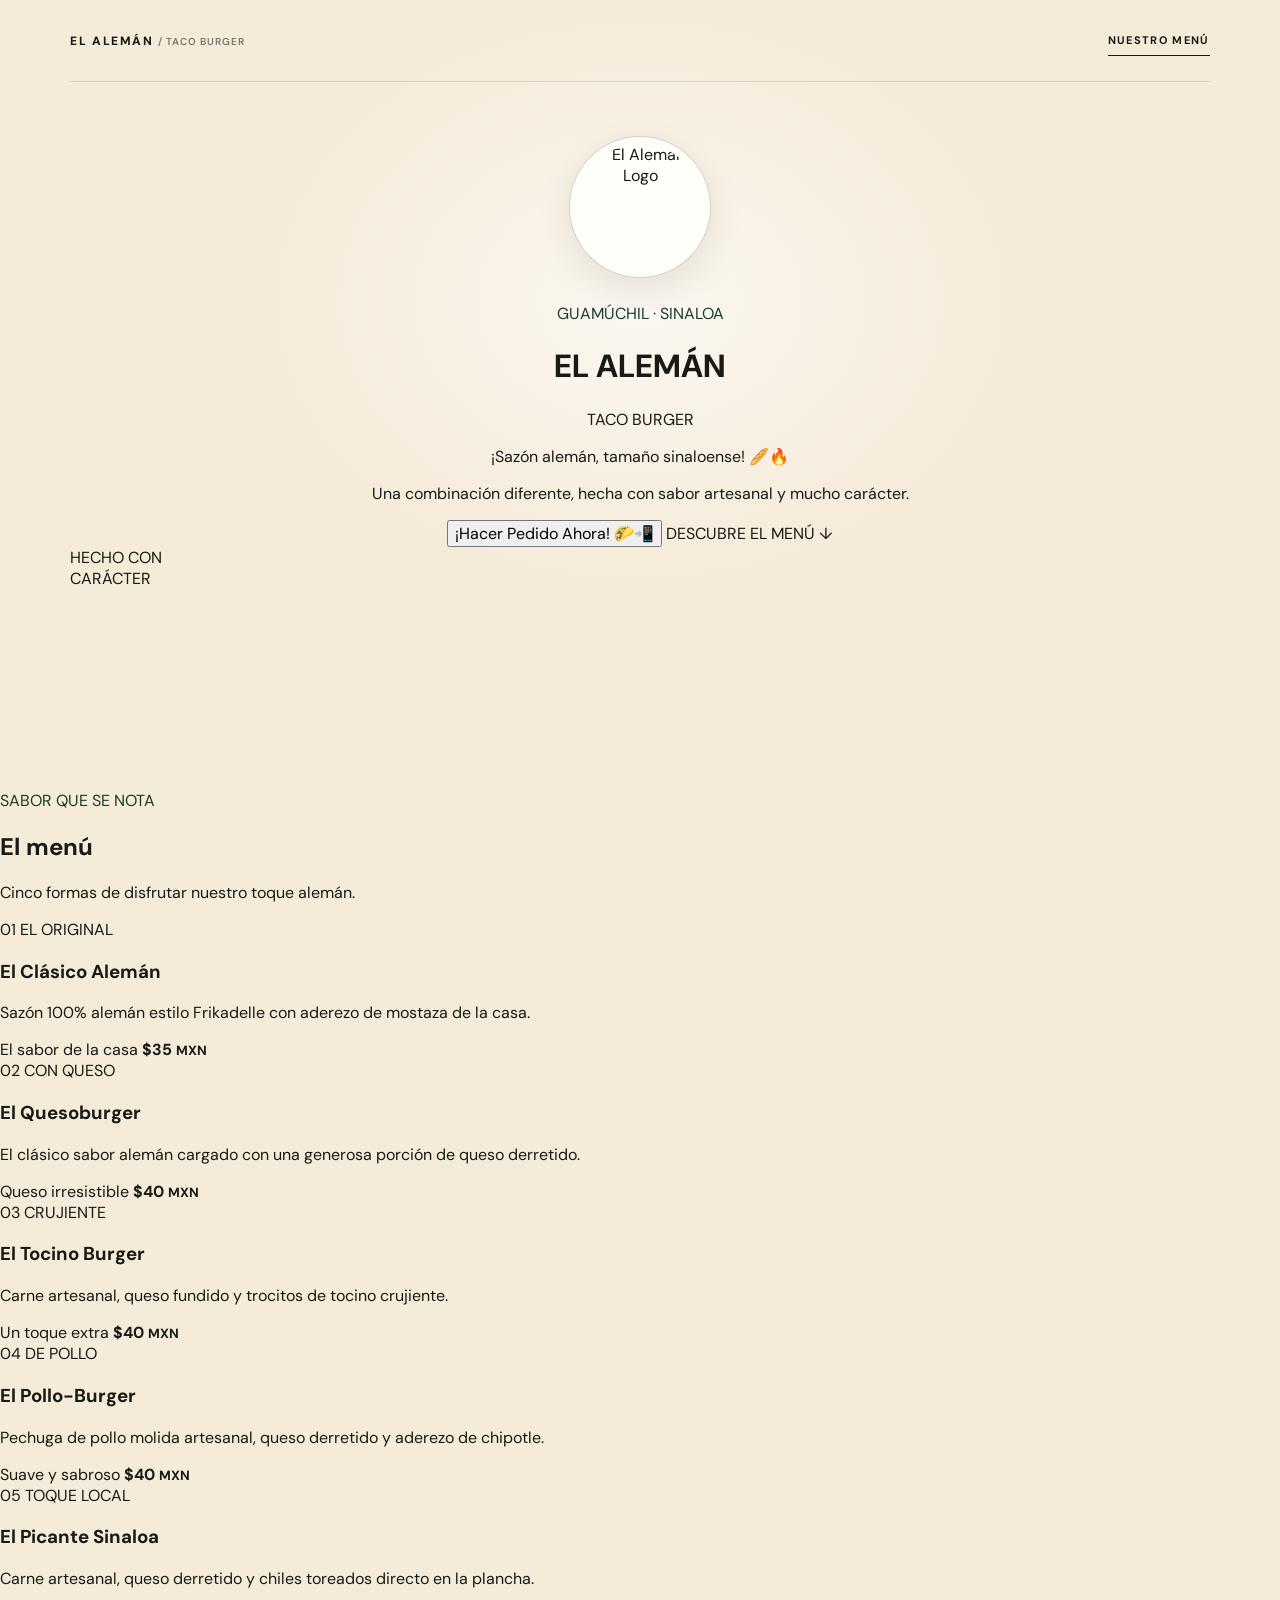
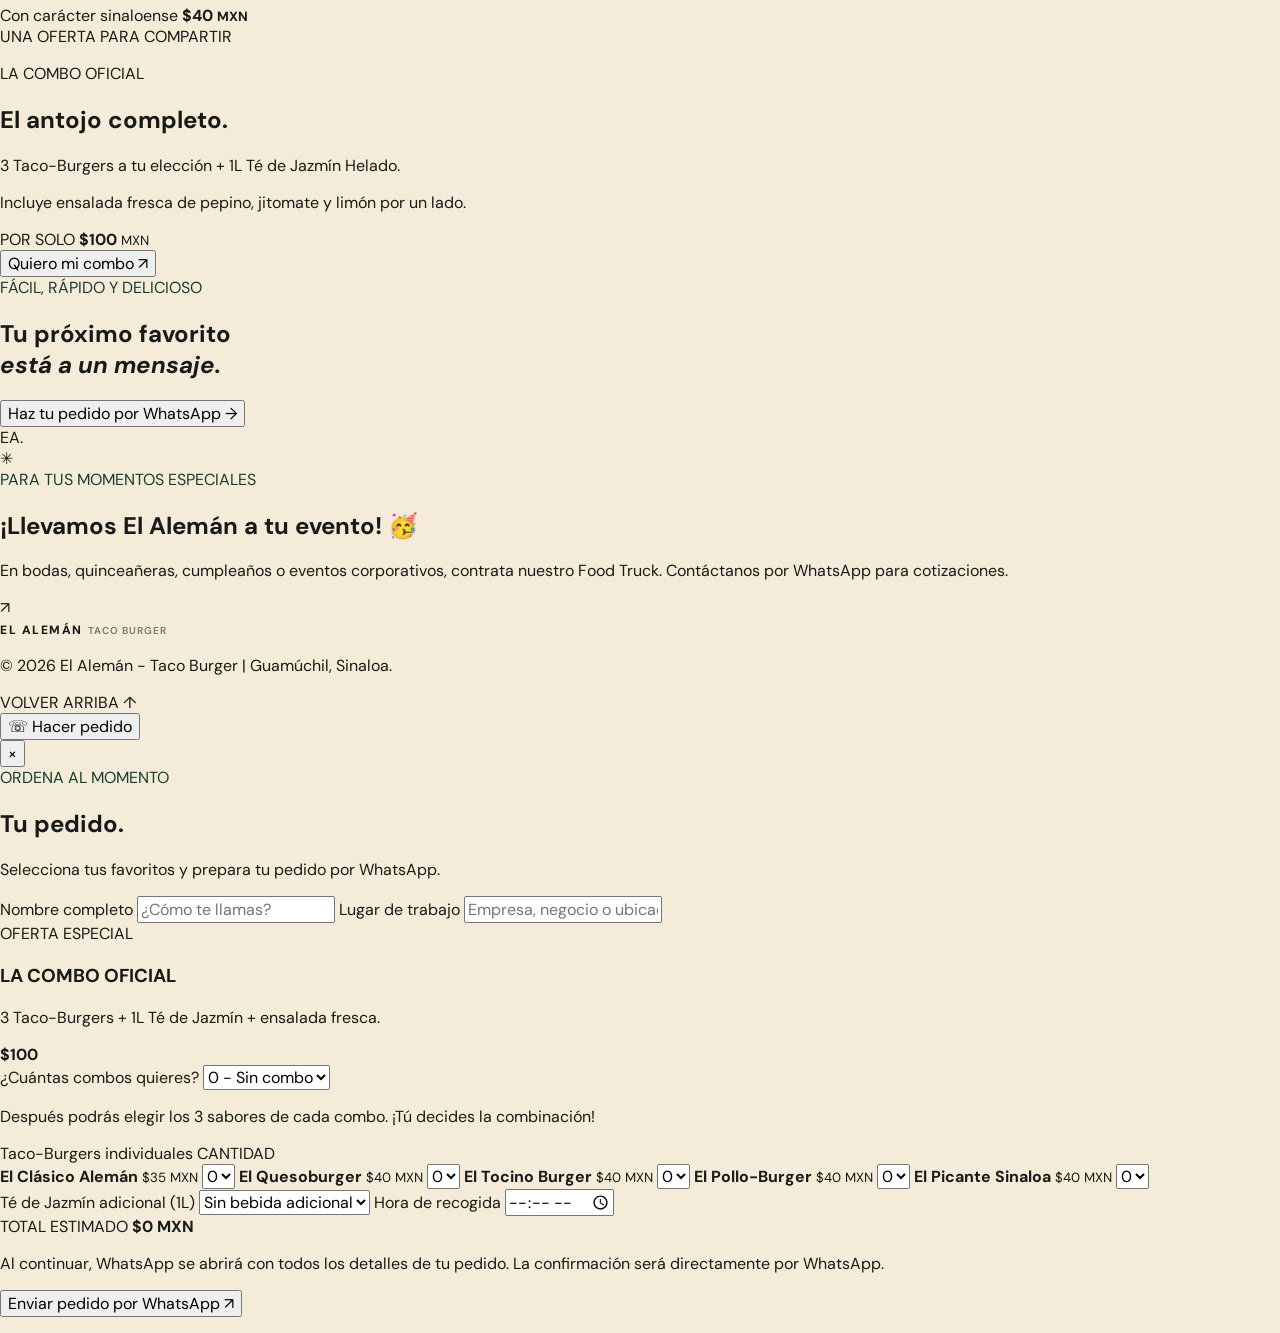
==== commit 20585069: "Update index.html" ====
--- a/index.html
+++ b/index.html
@@ -1,209 +1,822 @@
+
 <!DOCTYPE html>
 <html lang="es">
 <head>
-    <meta charset="UTF-8">
-    <meta name="viewport" content="width=device-width, initial-scale=1.0">
-    <title>El Alemán - Taco Burger</title>
-    <link rel="stylesheet" href="style.css">
-    <!-- Font Awesome für Icons -->
-    <link rel="stylesheet" href="https://cloudflare.com">
+  <meta charset="UTF-8">
+  <meta name="viewport" content="width=device-width, initial-scale=1.0">
+  <meta name="theme-color" content="#f5ebd9">
+  <meta name="description" content="El Alemán Taco Burger en Guamúchil, Sinaloa. ¡Sazón alemán, tamaño sinaloense!">
+  <title>El Alemán | Taco Burger</title>
+
+  <link rel="preconnect" href="https://fonts.googleapis.com">
+  <link rel="preconnect" href="https://fonts.gstatic.com" crossorigin>
+  <link href="https://fonts.googleapis.com/css2?family=DM+Sans:wght@400;500;600;700;800&family=Playfair+Display:wght@700;800&display=swap" rel="stylesheet">
+
+  <link rel="stylesheet" href="style.css">
 </head>
+
 <body>
 
-    <header>
-        <div class="logo-container">
-            <!-- Ersetze 'logo.png' später durch dein echtes GitHub-Bild -->
-            <div class="logo-placeholder">🇩🇪 EL ALEMÁN 🇲🇽</div>
-            <h1>EL ALEMÁN</h1>
-            <h2>TACO BURGER</h2>
-            <p class="tagline">¡Sazón alemán, tamaño sinaloense! 🥖🔥</p>
+<header class="hero" id="inicio">
+
+  <nav class="top-nav">
+    <a class="nav-brand" href="#inicio">
+      EL ALEMÁN <span>/ TACO BURGER</span>
+    </a>
+    <a class="nav-link" href="#menu">Nuestro menú</a>
+  </nav>
+
+  <div class="hero-content">
+
+    <div class="logo-frame">
+      <img src="https://i.postimg.cc/HkS8jZRN/image-ecf30091.jpg" alt="El Alemán Logo">
+    </div>
+
+    <p class="eyebrow">GUAMÚCHIL · SINALOA</p>
+
+    <h1>EL ALEMÁN</h1>
+    <p class="hero-subtitle">TACO BURGER</p>
+
+    <div class="hero-rule"><span></span></div>
+
+    <p class="tagline">
+      ¡Sazón alemán, tamaño sinaloense! 🥖🔥
+    </p>
+
+    <p class="hero-copy">
+      Una combinación diferente, hecha con sabor artesanal y mucho carácter.
+    </p>
+
+    <button class="button button-primary" data-open-order>
+      ¡Hacer Pedido Ahora! 🌮📲
+    </button>
+
+    <a class="scroll-link" href="#menu">
+      DESCUBRE EL MENÚ ↓
+    </a>
+
+  </div>
+
+  <div class="hero-stamp">
+    HECHO CON<br>CARÁCTER
+  </div>
+
+</header>
+
+
+<main>
+
+<section class="menu-section section-wrap" id="menu">
+
+  <div class="section-heading">
+    <p class="eyebrow">SABOR QUE SE NOTA</p>
+    <h2>El menú</h2>
+    <p>Cinco formas de disfrutar nuestro toque alemán.</p>
+  </div>
+
+  <div class="menu-grid">
+
+    <article class="menu-card menu-card-featured">
+      <div class="menu-card-top">
+        <span class="menu-number">01</span>
+        <span class="menu-tag">EL ORIGINAL</span>
+      </div>
+      <div class="menu-card-body">
+        <h3>El Clásico Alemán</h3>
+        <p>Sazón 100% alemán estilo Frikadelle con aderezo de mostaza de la casa.</p>
+      </div>
+      <div class="menu-card-bottom">
+        <span>El sabor de la casa</span>
+        <strong>$35 <small>MXN</small></strong>
+      </div>
+    </article>
+
+    <article class="menu-card">
+      <div class="menu-card-top">
+        <span class="menu-number">02</span>
+        <span class="menu-tag">CON QUESO</span>
+      </div>
+      <div class="menu-card-body">
+        <h3>El Quesoburger</h3>
+        <p>El clásico sabor alemán cargado con una generosa porción de queso derretido.</p>
+      </div>
+      <div class="menu-card-bottom">
+        <span>Queso irresistible</span>
+        <strong>$40 <small>MXN</small></strong>
+      </div>
+    </article>
+
+    <article class="menu-card">
+      <div class="menu-card-top">
+        <span class="menu-number">03</span>
+        <span class="menu-tag">CRUJIENTE</span>
+      </div>
+      <div class="menu-card-body">
+        <h3>El Tocino Burger</h3>
+        <p>Carne artesanal, queso fundido y trocitos de tocino crujiente.</p>
+      </div>
+      <div class="menu-card-bottom">
+        <span>Un toque extra</span>
+        <strong>$40 <small>MXN</small></strong>
+      </div>
+    </article>
+
+    <article class="menu-card">
+      <div class="menu-card-top">
+        <span class="menu-number">04</span>
+        <span class="menu-tag">DE POLLO</span>
+      </div>
+      <div class="menu-card-body">
+        <h3>El Pollo-Burger</h3>
+        <p>Pechuga de pollo molida artesanal, queso derretido y aderezo de chipotle.</p>
+      </div>
+      <div class="menu-card-bottom">
+        <span>Suave y sabroso</span>
+        <strong>$40 <small>MXN</small></strong>
+      </div>
+    </article>
+
+    <article class="menu-card menu-card-spicy">
+      <div class="menu-card-top">
+        <span class="menu-number">05</span>
+        <span class="menu-tag">TOQUE LOCAL</span>
+      </div>
+      <div class="menu-card-body">
+        <h3>El Picante Sinaloa</h3>
+        <p>Carne artesanal, queso derretido y chiles toreados directo en la plancha.</p>
+      </div>
+      <div class="menu-card-bottom">
+        <span>Con carácter sinaloense</span>
+        <strong>$40 <small>MXN</small></strong>
+      </div>
+    </article>
+
+  </div>
+
+
+  <aside class="combo-banner">
+
+    <div class="combo-kicker">
+      UNA OFERTA PARA COMPARTIR
+    </div>
+
+    <div class="combo-content">
+
+      <div>
+        <p class="combo-label">LA COMBO OFICIAL</p>
+        <h2>El antojo completo.</h2>
+
+        <p>
+          3 Taco-Burgers a tu elección + 1L Té de Jazmín Helado.
+        </p>
+
+        <p class="combo-note">
+          Incluye ensalada fresca de pepino, jitomate y limón por un lado.
+        </p>
+      </div>
+
+      <div class="combo-price">
+        <span>POR SOLO</span>
+        <strong>$100</strong>
+        <small>MXN</small>
+      </div>
+
+    </div>
+
+    <button class="button button-light" data-open-order>
+      Quiero mi combo ↗
+    </button>
+
+  </aside>
+
+</section>
+
+
+<section class="order-strip">
+
+  <div class="order-strip-inner">
+    <p class="eyebrow">FÁCIL, RÁPIDO Y DELICIOSO</p>
+
+    <h2>
+      Tu próximo favorito<br>
+      <em>está a un mensaje.</em>
+    </h2>
+
+    <button class="button button-primary" data-open-order>
+      Haz tu pedido por WhatsApp →
+    </button>
+  </div>
+
+  <div class="strip-mark">EA.</div>
+
+</section>
+
+
+<section class="events-section section-wrap">
+
+  <div class="events-icon">✳</div>
+
+  <div>
+    <p class="eyebrow">PARA TUS MOMENTOS ESPECIALES</p>
+
+    <h2>
+      ¡Llevamos El Alemán a tu evento! 🥳
+    </h2>
+
+    <p>
+      En bodas, quinceañeras, cumpleaños o eventos corporativos,
+      contrata nuestro Food Truck. Contáctanos por WhatsApp
+      para cotizaciones.
+    </p>
+  </div>
+
+  <a class="events-link"
+     href="https://wa.me/526731340913"
+     target="_blank"
+     rel="noopener noreferrer">↗</a>
+
+</section>
+
+</main>
+
+
+<footer class="site-footer">
+
+  <a class="footer-brand" href="#inicio">
+    EL ALEMÁN <span>TACO BURGER</span>
+  </a>
+
+  <p>
+    © 2026 El Alemán - Taco Burger | Guamúchil, Sinaloa.
+  </p>
+
+  <a href="#inicio" class="back-top">
+    VOLVER ARRIBA ↑
+  </a>
+
+</footer>
+
+
+<!-- FLOATING WHATSAPP -->
+
+<button class="floating-whatsapp" data-open-order>
+  <span>☏</span>
+  <span>Hacer pedido</span>
+</button>
+
+
+<!-- ORDER MODAL -->
+
+<div class="modal-backdrop" id="orderModal" aria-hidden="true">
+
+  <section class="order-modal"
+           role="dialog"
+           aria-modal="true"
+           aria-labelledby="modalTitle">
+
+    <button class="modal-close" type="button" aria-label="Cerrar">
+      ×
+    </button>
+
+    <p class="eyebrow">ORDENA AL MOMENTO</p>
+    <h2 id="modalTitle">Tu pedido.</h2>
+
+    <p class="modal-intro">
+      Selecciona tus favoritos y prepara tu pedido por WhatsApp.
+    </p>
+
+
+    <form id="orderForm">
+
+      <label class="field-label" for="customerName">
+        Nombre completo
+      </label>
+
+      <input
+        id="customerName"
+        type="text"
+        placeholder="¿Cómo te llamas?"
+        required
+      >
+
+
+      <label class="field-label" for="workplace">
+        Lugar de trabajo
+      </label>
+
+      <input
+        id="workplace"
+        type="text"
+        placeholder="Empresa, negocio o ubicación"
+      >
+
+
+      <!-- COMBO -->
+
+      <div class="combo-order-box">
+
+        <div class="combo-order-header">
+          <div>
+            <span class="combo-order-tag">OFERTA ESPECIAL</span>
+            <h3>LA COMBO OFICIAL</h3>
+            <p>3 Taco-Burgers + 1L Té de Jazmín + ensalada fresca.</p>
+          </div>
+
+          <strong>$100</strong>
         </div>
-    </header>
-
-    <main class="container">
-        <!-- Promo Banner -->
-        <div class="promo-banner">
-            <h3>🔥 LA COMBO OFICIAL 🔥</h3>
-            <p><strong>3 Taco-Burgers a tu elección + 1L Té de Jazmín Helado por solo $100 Pesos</strong></p>
-            <p class="info-text">* Incluye ensalada fresca de pepino, jitomate y limón por un lado.</p>
-        </div>
-
-        <!-- Bestell-Formular -->
-        <form id="orderForm">
-            
-            <section class="step-section">
-                <h3><i class="fa-solid fa-user"></i> 1. Tus Datos</h3>
-                <div class="input-group">
-                    <label for="clientName">Nombre Completo:</label>
-                    <input type="text" id="clientName" required placeholder="Ej. Juan Pérez">
-                </div>
-                <div class="input-group">
-                    <label for="clientWork">¿Dónde trabajas? (Para el sorteo 🎁):</label>
-                    <select id="clientWork" required>
-                        <option value="" disabled selected>Selecciona tu lugar</option>
-                        <option value="Palacio Municipal">Palacio Municipal</option>
-                        <option value="Policía / Comandancia">Policía / Comandancia</option>
-                        <option value="Comercio Centro">Comercio Centro</option>
-                        <option value="Otro">Otro lugar</option>
-                    </select>
-                </div>
-            </section>
-
-            <section class="step-section">
-                <h3><i class="fa-solid fa-utensils"></i> 2. Selecciona tus 3 Taco-Burgers</h3>
-                <p class="instruction">Haz clic en cada opción para ver el detalle y elegir la cantidad:</p>
-
-                <!-- Menü Items (Knickbar / Accordion) -->
-                <div class="accordion-container">
-                    
-                    <!-- Item 1 -->
-                    <div class="accordion-item">
-                        <div class="accordion-header" onclick="toggleAccordion(this)">
-                            <span>1. El Clásico Alemán 🇩🇪</span>
-                            <i class="fa-solid fa-chevron-down"></i>
-                        </div>
-                        <div class="accordion-content">
-                            <p>Receta original de carne premium sazonada al estilo Frikadelle con aderezo de mostaza alemana.</p>
-                            <div class="quantity-selector">
-                                <label>Cantidad:</label>
-                                <input type="number" id="qty1" min="0" max="3" value="0" class="taco-qty">
-                            </div>
-                        </div>
-                    </div>
-
-                    <!-- Item 2 -->
-                    <div class="accordion-item">
-                        <div class="accordion-header" onclick="toggleAccordion(this)">
-                            <span>2. El Quesoburger 🧀</span>
-                            <i class="fa-solid fa-chevron-down"></i>
-                        </div>
-                        <div class="accordion-content">
-                            <p>El clásico sabor alemán cargado con una generosa porción de queso derretido.</p>
-                            <div class="quantity-selector">
-                                <label>Cantidad:</label>
-                                <input type="number" id="qty2" min="0" max="3" value="0" class="taco-qty">
-                            </div>
-                        </div>
-                    </div>
-
-                    <!-- Item 3 -->
-                    <div class="accordion-item">
-                        <div class="accordion-header" onclick="toggleAccordion(this)">
-                            <span>3. El Tocino Burger  Bacon</span>
-                            <i class="fa-solid fa-chevron-down"></i>
-                        </div>
-                        <div class="accordion-content">
-                            <p>Carne artesanal, queso fundido y trocitos de tocino crujiente dorados a la plancha.</p>
-                            <div class="quantity-selector">
-                                <label>Cantidad:</label>
-                                <input type="number" id="qty3" min="0" max="3" value="0" class="taco-qty">
-                            </div>
-                        </div>
-                    </div>
-
-                    <!-- Item 4 -->
-                    <div class="accordion-item">
-                        <div class="accordion-header" onclick="toggleAccordion(this)">
-                            <span>4. El Pollo-Burger 🍗</span>
-                            <i class="fa-solid fa-chevron-down"></i>
-                        </div>
-                        <div class="accordion-content">
-                            <p>Pechuga de pollo molida artesanal, queso derretido y nuestro aderezo cremocito de chipotle.</p>
-                            <div class="quantity-selector">
-                                <label>Cantidad:</label>
-                                <input type="number" id="qty4" min="0" max="3" value="0" class="taco-qty">
-                            </div>
-                        </div>
-                    </div>
-
-                    <!-- Item 5 -->
-                    <div class="accordion-item">
-                        <div class="accordion-header" onclick="toggleAccordion(this)">
-                            <span>5. El Picante Sinaloa 🌶️</span>
-                            <i class="fa-solid fa-chevron-down"></i>
-                        </div>
-                        <div class="accordion-content">
-                            <p>Carne artesanal, queso derretido y chiles toreados picaditos directo en la plancha.</p>
-                            <div class="quantity-selector">
-                                <label>Cantidad:</label>
-                                <input type="number" id="qty5" min="0" max="3" value="0" class="taco-qty">
-                            </div>
-                        </div>
-                    </div>
-
-                </div>
-            </section>
-
-            <section class="step-section">
-                <h3><i class="fa-solid fa-clock"></i> 3. Hora de recogida</h3>
-                <div class="input-group">
-                    <label for="pickupTime">¿A qué hora pasas al Food Truck?</label>
-                    <input type="time" id="pickupTime" min="10:00" max="14:00" required>
-                </div>
-            </section>
-
-            <!-- Großes Bestell-Button -->
-            <button type="button" class="btn-submit" onclick="sendOrder()">
-                <i class="fa-brands fa-whatsapp"></i> ENVIAR PEDIDO POR WHATSAPP
-            </button>
-        </form>
-    </main>
-
-    <!-- Schwebender WhatsApp Button (Sticky) -->
-    <a href="#" class="btn-whatsapp-floating" id="floatingBadge" onclick="sendOrder()">
-        <i class="fa-brands fa-whatsapp"></i><span>¡Pide ya!</span>
-    </a>
-
-    <footer>
-        <p>© 2026 El Alemán - Taco Burger | Centro de Guamúchil, Sinaloa</p>
-    </footer>
-
-    <!-- JavaScript für Logik und Interaktion -->
-    <script>
-        // Funktion für das Einknicken/Aufklappen des Menüs
-        function toggleAccordion(header) {
-            const item = header.parentElement;
-            item.classList.toggle('active');
-        }
-
-        // Funktion zum Generieren und Senden der WhatsApp Nachricht
-        function sendOrder() {
-            // DEINE HANDYNUMMER HIER EINTRAGEN (Mit Landeskennzahl, ohne + oder Leerzeichen)
-            const phoneNumber = "526730000000"; 
-
-            const name = document.getElementById('clientName').value;
-            const work = document.getElementById('clientWork').value;
-            const time = document.getElementById('pickupTime').value;
-
-            if(!name || !work || !time) {
-                alert("Por favor, llena tus datos de nombre, lugar de trabajo y hora de recogida.");
-                return;
-            }
-
-            // Tacos zählen
-            const q1 = parseInt(document.getElementById('qty1').value) || 0;
-            const q2 = parseInt(document.getElementById('qty2').value) || 0;
-            const q3 = parseInt(document.getElementById('qty3').value) || 0;
-            const q4 = parseInt(document.getElementById('qty4').value) || 0;
-            const q5 = parseInt(document.getElementById('qty5').value) || 0;
-
-            const totalTacos = q1 + q2 + q3 + q4 + q5;
-
-            if(totalTacos === 0) {
-                alert("Por favor, selecciona al menos un Taco-Burger.");
-                return;
-            }
-
-            // WhatsApp Text bauen
-            let message = `¡Hola El Alemán! 🚚%0A`;
-            message += `Quiero hacer un pedido:%0A%0A`;
-            message += `*• Nombre:* ${name}%0A`;
-            message += `*• Lugar:* ${work}%0A%0A`;
-            message += `*• Mis Taco-Burgers:*%0A`;
-            
-            if(q1 > 0) message += `   - ${q1}x El Clásico Alemán 🇩🇪%0A`;
-            if(q2 > 0) message += `   - ${q2}x El Quesoburger 🧀%0A`;
-            if(q3 > 0) message += `   - ${q3}x El Tocino Burger 🥓%0A`;
-            if(q4 > 0) message += `   - ${q4}x El Pollo-Burger 🍗%0A`;
-            if(q5 > 0) message += `   - ${q5}x El Picante Sinaloa 🌶️%0A`;
-
+
+        <label class="field-label" for="comboQuantity">
+          ¿Cuántas combos quieres?
+        </label>
+
+        <select id="comboQuantity">
+          <option value="0">0 - Sin combo</option>
+          <option value="1">1 Combo</option>
+          <option value="2">2 Combos</option>
+          <option value="3">3 Combos</option>
+        </select>
+
+        <p class="combo-order-hint">
+          Después podrás elegir los 3 sabores de cada combo.
+          ¡Tú decides la combinación!
+        </p>
+
+        <div id="comboFlavors"></div>
+
+      </div>
+
+
+      <!-- INDIVIDUAL TACOS -->
+
+      <div class="quantity-heading">
+        <span class="field-label">Taco-Burgers individuales</span>
+        <span>CANTIDAD</span>
+      </div>
+
+      <div class="quantity-list">
+
+        <label class="quantity-row">
+          <span>
+            <strong>El Clásico Alemán</strong>
+            <small>$35 MXN</small>
+          </span>
+          <select data-product="El Clásico Alemán" data-price="35">
+            <option value="0">0</option>
+            <option value="1">1</option>
+            <option value="2">2</option>
+            <option value="3">3</option>
+          </select>
+        </label>
+
+        <label class="quantity-row">
+          <span>
+            <strong>El Quesoburger</strong>
+            <small>$40 MXN</small>
+          </span>
+          <select data-product="El Quesoburger" data-price="40">
+            <option value="0">0</option>
+            <option value="1">1</option>
+            <option value="2">2</option>
+            <option value="3">3</option>
+          </select>
+        </label>
+
+        <label class="quantity-row">
+          <span>
+            <strong>El Tocino Burger</strong>
+            <small>$40 MXN</small>
+          </span>
+          <select data-product="El Tocino Burger" data-price="40">
+            <option value="0">0</option>
+            <option value="1">1</option>
+            <option value="2">2</option>
+            <option value="3">3</option>
+          </select>
+        </label>
+
+        <label class="quantity-row">
+          <span>
+            <strong>El Pollo-Burger</strong>
+            <small>$40 MXN</small>
+          </span>
+          <select data-product="El Pollo-Burger" data-price="40">
+            <option value="0">0</option>
+            <option value="1">1</option>
+            <option value="2">2</option>
+            <option value="3">3</option>
+          </select>
+        </label>
+
+        <label class="quantity-row">
+          <span>
+            <strong>El Picante Sinaloa</strong>
+            <small>$40 MXN</small>
+          </span>
+          <select data-product="El Picante Sinaloa" data-price="40">
+            <option value="0">0</option>
+            <option value="1">1</option>
+            <option value="2">2</option>
+            <option value="3">3</option>
+          </select>
+        </label>
+
+      </div>
+
+
+      <label class="field-label" for="teaQuantity">
+        Té de Jazmín adicional (1L)
+      </label>
+
+      <select id="teaQuantity">
+        <option value="0">Sin bebida adicional</option>
+        <option value="1">1 litro</option>
+        <option value="2">2 litros</option>
+        <option value="3">3 litros</option>
+      </select>
+
+
+      <label class="field-label" for="pickupTime">
+        Hora de recogida
+      </label>
+
+      <input id="pickupTime" type="time" required>
+
+
+      <div class="order-total">
+        <span>TOTAL ESTIMADO</span>
+        <strong id="orderTotal">$0 MXN</strong>
+      </div>
+
+
+      <p class="form-hint">
+        Al continuar, WhatsApp se abrirá con todos los detalles
+        de tu pedido. La confirmación será directamente por WhatsApp.
+      </p>
+
+      <button class="button button-submit" type="submit">
+        Enviar pedido por WhatsApp ↗
+      </button>
+
+      <p class="form-error" id="formError" role="alert"></p>
+
+    </form>
+
+  </section>
+
+</div>
+
+
+<script>
+
+(() => {
+
+  const WHATSAPP_NUMBER = "526731340913";
+
+  const modal = document.getElementById("orderModal");
+  const form = document.getElementById("orderForm");
+
+  const comboQuantity = document.getElementById("comboQuantity");
+  const comboFlavors = document.getElementById("comboFlavors");
+
+  const burgerSelects = [
+    ...document.querySelectorAll("[data-product]")
+  ];
+
+  const comboProducts = [
+    "El Clásico Alemán",
+    "El Quesoburger",
+    "El Tocino Burger",
+    "El Pollo-Burger",
+    "El Picante Sinaloa"
+  ];
+
+  let previousFocus = null;
+
+
+  // OPEN MODAL
+
+  function openModal() {
+
+    previousFocus = document.activeElement;
+
+    modal.classList.add("is-open");
+    modal.setAttribute("aria-hidden", "false");
+
+    document.body.classList.add("modal-open");
+
+    document.getElementById("customerName").focus();
+
+  }
+
+
+  // CLOSE MODAL
+
+  function closeModal() {
+
+    modal.classList.remove("is-open");
+    modal.setAttribute("aria-hidden", "true");
+
+    document.body.classList.remove("modal-open");
+
+    if (previousFocus) previousFocus.focus();
+
+  }
+
+
+  document.querySelectorAll("[data-open-order]").forEach(button => {
+    button.addEventListener("click", openModal);
+  });
+
+
+  modal.querySelector(".modal-close").addEventListener("click", closeModal);
+
+
+  modal.addEventListener("click", event => {
+    if (event.target === modal) closeModal();
+  });
+
+
+  document.addEventListener("keydown", event => {
+    if (event.key === "Escape") closeModal();
+  });
+
+
+  // COMBO FLAVOR SELECTORS
+
+  function renderComboSelectors() {
+
+    const quantity = Number(comboQuantity.value);
+
+    comboFlavors.innerHTML = "";
+
+    for (let i = 1; i <= quantity; i++) {
+
+      const wrapper = document.createElement("div");
+      wrapper.className = "combo-flavor-row";
+
+      const label = document.createElement("label");
+      label.className = "field-label";
+      label.textContent = `Taco-Burger ${i} del combo`;
+
+      const select = document.createElement("select");
+      select.className = "combo-flavor-select";
+      select.required = true;
+
+      const placeholder = document.createElement("option");
+      placeholder.value = "";
+      placeholder.textContent = "Selecciona un sabor";
+      placeholder.disabled = true;
+      placeholder.selected = true;
+
+      select.appendChild(placeholder);
+
+      comboProducts.forEach(product => {
+
+        const option = document.createElement("option");
+        option.value = product;
+        option.textContent = product;
+
+        select.appendChild(option);
+
+      });
+
+      wrapper.appendChild(label);
+      wrapper.appendChild(select);
+
+      comboFlavors.appendChild(wrapper);
+
+    }
+
+    updateTotal();
+
+  }
+
+
+  comboQuantity.addEventListener("change", renderComboSelectors);
+
+
+  // TOTAL CALCULATION
+
+  function updateTotal() {
+
+    let total = Number(comboQuantity.value) * 100;
+
+    burgerSelects.forEach(select => {
+
+      total += Number(select.value) * Number(select.dataset.price);
+
+    });
+
+    total += Number(document.getElementById("teaQuantity").value) * 35;
+
+    document.getElementById("orderTotal").textContent =
+      `$${total} MXN`;
+
+  }
+
+
+  burgerSelects.forEach(select => {
+    select.addEventListener("change", updateTotal);
+  });
+
+
+  document.getElementById("teaQuantity")
+    .addEventListener("change", updateTotal);
+
+
+  // INITIALIZE COMBO SELECTORS
+
+  renderComboSelectors();
+
+
+  // GENERATE WHATSAPP MESSAGE
+
+  form.addEventListener("submit", event => {
+
+    event.preventDefault();
+
+    const error = document.getElementById("formError");
+    error.textContent = "";
+
+    const name = document.getElementById("customerName").value.trim();
+
+    const workplace = document.getElementById("workplace").value.trim();
+
+    const pickupTime = document.getElementById("pickupTime").value;
+
+    const combos = Number(comboQuantity.value);
+
+    const teaQuantity = Number(
+      document.getElementById("teaQuantity").value
+    );
+
+    const individualOrders = burgerSelects
+      .map(select => ({
+        name: select.dataset.product,
+        quantity: Number(select.value),
+        price: Number(select.dataset.price)
+      }))
+      .filter(item => item.quantity > 0);
+
+
+    // VALIDATION
+
+    if (!name || !pickupTime) {
+
+      error.textContent =
+        "Por favor, completa tu nombre y la hora de recogida.";
+
+      return;
+
+    }
+
+
+    const flavorSelections = [
+      ...document.querySelectorAll(".combo-flavor-select")
+    ];
+
+    const selectedComboFlavors = flavorSelections.map(select => select.value);
+
+    if (selectedComboFlavors.some(value => !value)) {
+
+      error.textContent =
+        "Por favor, selecciona los sabores de todos tus combos.";
+
+      return;
+
+    }
+
+
+    if (
+      combos === 0 &&
+      individualOrders.length === 0 &&
+      teaQuantity === 0
+    ) {
+
+      error.textContent =
+        "Selecciona al menos un producto o una combo.";
+
+      return;
+
+    }
+
+
+    // MESSAGE BUILDING
+
+    const lines = [
+
+      "🌮 *NUEVO PEDIDO — EL ALEMÁN TACO BURGER*",
+
+      "",
+
+      `*Nombre:* ${name}`,
+
+      `*Lugar de trabajo:* ${workplace || "No especificado"}`,
+
+      ""
+
+    ];
+
+
+    // COMBOS
+
+    if (combos > 0) {
+
+      lines.push("*LA COMBO OFICIAL:*");
+
+      lines.push(`Cantidad: ${combos}`);
+
+      for (let i = 0; i < combos; i++) {
+
+        const flavors = selectedComboFlavors.slice(i * 3, i * 3 + 3);
+
+        lines.push(
+          `Combo ${i + 1}: ${flavors.join(", ")}`
+        );
+
+      }
+
+      lines.push(
+        "Incluye 1L de Té de Jazmín y ensalada fresca por combo."
+      );
+
+      lines.push("");
+
+    }
+
+
+    // INDIVIDUAL TACOS
+
+    if (individualOrders.length > 0) {
+
+      lines.push("*TACO-BURGERS INDIVIDUALES:*");
+
+      individualOrders.forEach(item => {
+
+        lines.push(
+          `• ${item.name} x${item.quantity} — $${item.quantity * item.price}`
+        );
+
+      });
+
+      lines.push("");
+
+    }
+
+
+    // ADDITIONAL DRINKS
+
+    lines.push("*BEBIDA ADICIONAL:*");
+
+    lines.push(
+      teaQuantity > 0
+        ? `Té de Jazmín Helado: ${teaQuantity}L`
+        : "Sin bebida adicional"
+    );
+
+    lines.push("");
+
+
+    // TOTAL
+
+    const totalBurgers =
+      combos * 3 +
+      individualOrders.reduce((sum, item) => sum + item.quantity, 0);
+
+    const total =
+      combos * 100 +
+      individualOrders.reduce(
+        (sum, item) => sum + item.quantity * item.price,
+        0
+      ) +
+      teaQuantity * 35;
+
+
+    lines.push(`*Total de Taco-Burgers:* ${totalBurgers}`);
+
+    lines.push(`*TOTAL ESTIMADO: $${total} MXN*`);
+
+    lines.push("");
+
+    lines.push(`*Hora de recogida:* ${pickupTime}`);
+
+    lines.push("");
+
+    lines.push("¡Gracias!");
+
+
+    const message = encodeURIComponent(lines.join("\n"));
+
+    const whatsappURL =
+      `https://wa.me/${WHATSAPP_NUMBER}?text=${message}`;
+
+    window.open(whatsappURL, "_blank", "noopener,noreferrer");
+
+  });
+
+})();
+
+</script>
+
+</body>
+</html>
--- a/style.css
+++ b/style.css
@@ -1,267 +1,96 @@
-```css
-/* Globale Stile & Farbpalette basierend auf dem Logo */
+/* EL ALEMÁN — Taco Burger
+   Palette: beige #f5ebd9, ink #171a16, forest #173d2d
+*/
+
 :root {
-    --bg-color: #f5ebd9;       /* Edles Beige */
-    --primary-black: #111111;  /* Starkes Schwarz */
-    --accent-green: #2e5138;   /* Waldgrün für Frische */
-    --card-bg: #ffffff;        /* Weiß für Formular-Karten */
-    --text-muted: #555555;
+  --beige: #f5ebd9;
+  --beige-deep: #eadcc3;
+  --ink: #171a16;
+  --muted: #77766d;
+  --green: #173d2d;
+  --green-light: #28543e;
+  --white: #fffdf8;
+  --line: rgba(23, 26, 22, .14);
+  --serif: "Playfair Display", Georgia, serif;
+  --sans: "DM Sans", Arial, sans-serif;
 }
 
-* {
-    box-sizing: border-box;
-    margin: 0;
-    padding: 0;
-    font-family: 'Segoe UI', Tahoma, Geneva, Verdana, sans-serif;
+* { box-sizing: border-box; }
+html { scroll-behavior: smooth; }
+body {
+  margin: 0;
+  background: var(--beige);
+  color: var(--ink);
+  font-family: var(--sans);
+  -webkit-font-smoothing: antialiased;
 }
+body.modal-open { overflow: hidden; }
+button, input, select { font: inherit; }
+button, a { -webkit-tap-highlight-color: transparent; }
+a { color: inherit; text-decoration: none; }
+button { cursor: pointer; }
 
-body {
-    background-color: var(--bg-color);
-    color: var(--primary-black);
-    padding-bottom: 60px;
+.hero {
+  min-height: 790px;
+  position: relative;
+  overflow: hidden;
+  padding: 0 5.5vw 50px;
+  background:
+    radial-gradient(ellipse at 50% 38%, rgba(255,255,255,.62), transparent 42%),
+    var(--beige);
 }
-
-.container {
-    max-width: 600px;
-    margin: 0 auto;
-    padding: 20px;
+.top-nav {
+  height: 82px;
+  display: flex;
+  align-items: center;
+  justify-content: space-between;
+  border-bottom: 1px solid var(--line);
+  position: relative;
+  z-index: 2;
 }
-
-/* Header & Logo */
-header {
-    text-align: center;
-    padding: 40px 20px 20px 20px;
+.nav-brand, .footer-brand {
+  font-weight: 800;
+  letter-spacing: .13em;
+  font-size: 12px;
 }
-
-.logo-placeholder {
-    font-size: 2.5rem;
-    margin-bottom: 10px;
+.nav-brand span, .footer-brand span {
+  color: var(--muted);
+  font-size: 10px;
+  font-weight: 600;
+  letter-spacing: .1em;
 }
-
-header h1 {
-    font-size: 2.2rem;
-    font-weight: 900;
-    letter-spacing: 1px;
+.nav-link {
+  font-size: 11px;
+  font-weight: 700;
+  letter-spacing: .12em;
+  text-transform: uppercase;
+  border-bottom: 1px solid var(--ink);
+  padding: 8px 0;
 }
-
-header h2 {
-    font-size: 1.2rem;
-    color: var(--accent-green);
-    letter-spacing: 3px;
-    margin-top: -5px;
-    margin-bottom: 10px;
+.hero-content {
+  max-width: 760px;
+  margin: 54px auto 0;
+  text-align: center;
+  position: relative;
+  z-index: 1;
 }
-
-.tagline {
-    font-style: italic;
-    color: var(--text-muted);
+.logo-frame {
+  width: 142px;
+  height: 142px;
+  margin: 0 auto 25px;
+  padding: 7px;
+  border-radius: 50%;
+  background: var(--white);
+  border: 1px solid rgba(23,26,22,.18);
+  box-shadow: 0 12px 35px rgba(44,35,19,.10);
 }
-
-/* Kombi Banner */
-.promo-banner {
-    background-color: var(--primary-black);
-    color: var(--bg-color);
-    padding: 20px;
-    border-radius: 12px;
-    text-align: center;
-    margin-bottom: 25px;
-    box-shadow: 0 4px 15px rgba(0,0,0,0.1);
+.logo-frame img {
+  width: 100%;
+  height: 100%;
+  object-fit: cover;
+  border-radius: 50%;
+  display: block;
 }
-
-.promo-banner h3 {
-    color: #f39c12; /* Gold-Gelb für Highlights */
-    margin-bottom: 5px;
-}
-
-.info-text {
-    font-size: 0.85rem;
-    opacity: 0.8;
-    margin-top: 8px;
-}
-
-/* Formular Sektionen */
-.step-section {
-    background-color: var(--card-bg);
-    padding: 20px;
-    border-radius: 12px;
-    margin-bottom: 20px;
-    border: 1px solid rgba(0,0,0,0.05);
-    box-shadow: 0 2px 8px rgba(0,0,0,0.02);
-}
-
-.step-section h3 {
-    border-bottom: 2px solid var(--primary-black);
-    padding-bottom: 8px;
-    margin-bottom: 15px;
-    font-size: 1.1rem;
-    display: flex;
-    align-items: center;
-    gap: 10px;
-}
-
-.instruction {
-    font-size: 0.9rem;
-    color: var(--text-muted);
-    margin-bottom: 15px;
-}
-
-/* Inputs */
-.input-group {
-    margin-bottom: 15px;
-}
-
-.input-group label {
-    display: block;
-    margin-bottom: 5px;
-    font-weight: 600;
-    font-size: 0.95rem;
-}
-
-.input-group input, .input-group select {
-    width: 100%;
-    padding: 12px;
-    border: 2px solid #ddd;
-    border-radius: 8px;
-    font-size: 1rem;
-    background-color: #fafafa;
-    transition: border-color 0.3s;
-}
-
-.input-group input:focus, .input-group select:focus {
-    outline: none;
-    border-color: var(--accent-green);
-}
-
-/* Knickbares Menü (Accordion) */
-.accordion-item {
-    border: 1px solid #eee;
-    border-radius: 8px;
-    margin-bottom: 10px;
-    overflow: hidden;
-}
-
-.accordion-header {
-    background-color: #fcfcfc;
-    padding: 15px;
-    font-weight: 600;
-    cursor: pointer;
-    display: flex;
-    justify-content: space-between;
-    align-items: center;
-    transition: background-color 0.2s;
-}
-
-.accordion-header:hover {
-    background-color: #f1ebd9;
-}
-
-.accordion-header i {
-    transition: transform 0.3s;
-}
-
-.accordion-content {
-    padding: 0;
-    max-height: 0;
-    overflow: hidden;
-    background-color: #fff;
-    transition: max-height 0.3s ease-out, padding 0.3s ease-out;
-}
-
-/* Aktiver aufgeknickter Zustand */
-.accordion-item.active .accordion-header {
-    background-color: #f1ebd9;
-    border-bottom: 1px solid #eee;
-}
-
-.accordion-item.active .accordion-header i {
-    transform: rotate(180deg);
-}
-
-.accordion-item.active .accordion-content {
-    padding: 15px;
-    max-height: 200px; /* Reicht für Inhalt aus */
-}
-
-.accordion-content p {
-    font-size: 0.9rem;
-    color: var(--text-muted);
-    margin-bottom: 12px;
-    line-height: 1.4;
-}
-
-.quantity-selector {
-    display: flex;
-    align-items: center;
-    gap: 15px;
-}
-
-.quantity-selector label {
-    font-weight: bold;
-    font-size: 0.9rem;
-}
-
-.quantity-selector input {
-    width: 70px;
-    padding: 8px;
-    text-align: center;
-    border: 2px solid var(--primary-black);
-    border-radius: 6px;
-    font-size: 1rem;
-    font-weight: bold;
-}
-
-/* Großer Sende-Button */
-.btn-submit {
-    width: 100%;
-    background-color: #25d366; /* Original WhatsApp Grün */
-    color: white;
-    border: none;
-    padding: 16px;
-    font-size: 1.1rem;
-    font-weight: bold;
-    border-radius: 12px;
-    cursor: pointer;
-    box-shadow: 0 4px 12px rgba(37, 211, 102, 0.3);
-    transition: transform 0.2s, background-color 0.2s;
-    display: flex;
-    justify-content: center;
-    align-items: center;
-    gap: 10px;
-    margin-top: 10px;
-}
-
-.btn-submit:hover {
-    background-color: #20ba5a;
-    transform: translateY(-2px);
-}
-
-/* Schwebender (Sticky) WhatsApp Button beim Scrollen */
-.btn-whatsapp-floating {
-    position: fixed;
-    bottom: 20px;
-    right: 20px;
-    background-color: #25d366;
-    color: white;
-    text-decoration: none;
-    padding: 12px 18px;
-    border-radius: 30px;
-    font-weight: bold;
-    box-shadow: 0 4px 15px rgba(0,0,0,0.2);
-    display: flex;
-    align-items: center;
-    gap: 8px;
-    z-index: 999;
-    transition: transform 0.2s;
-}
-
-.btn-whatsapp-floating:hover {
-    transform: scale(1.05);
-    background-color: #20ba5a;
-}
-
-footer {
-    text-align: center;
-    padding: 30px;
-    font-size: 0.85rem;
-    color: var(--text-muted);
-}
+.eyebrow {
+  margin: 0 0 13px;
+  color: var(--green);
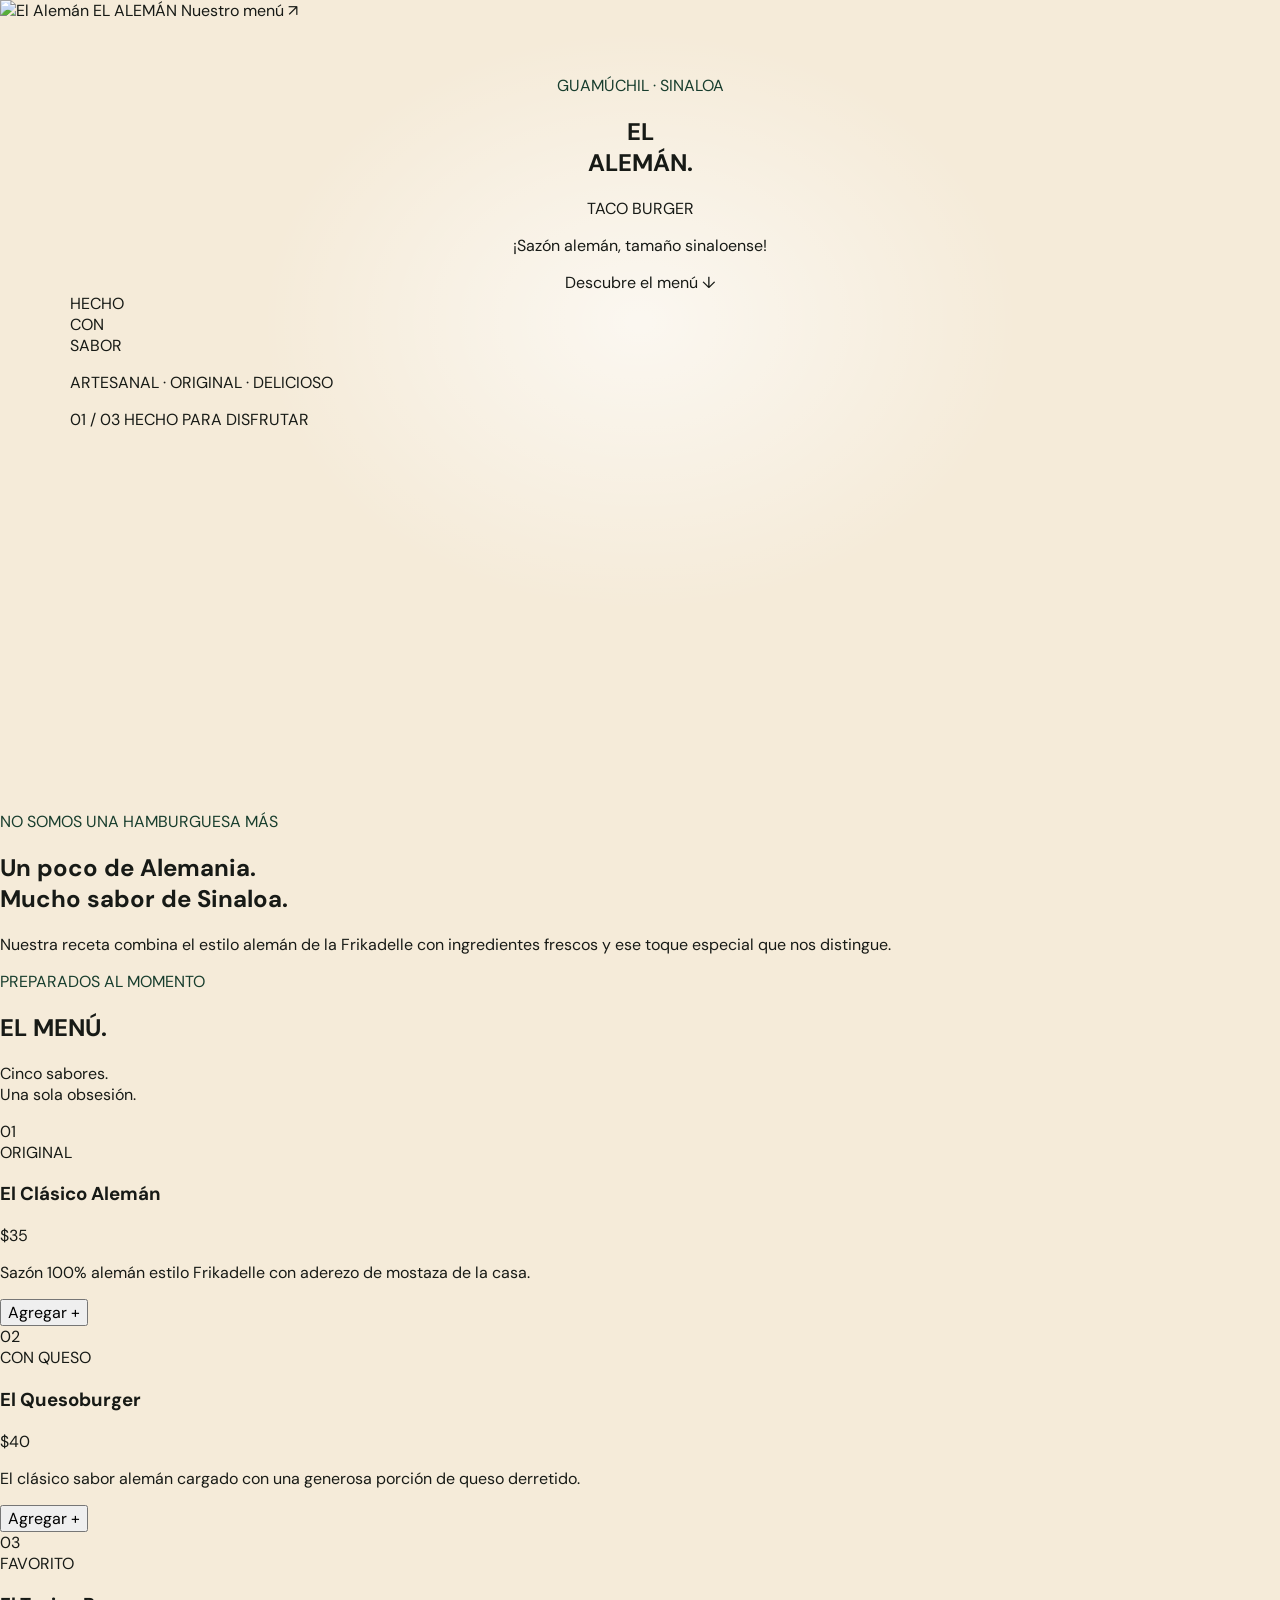
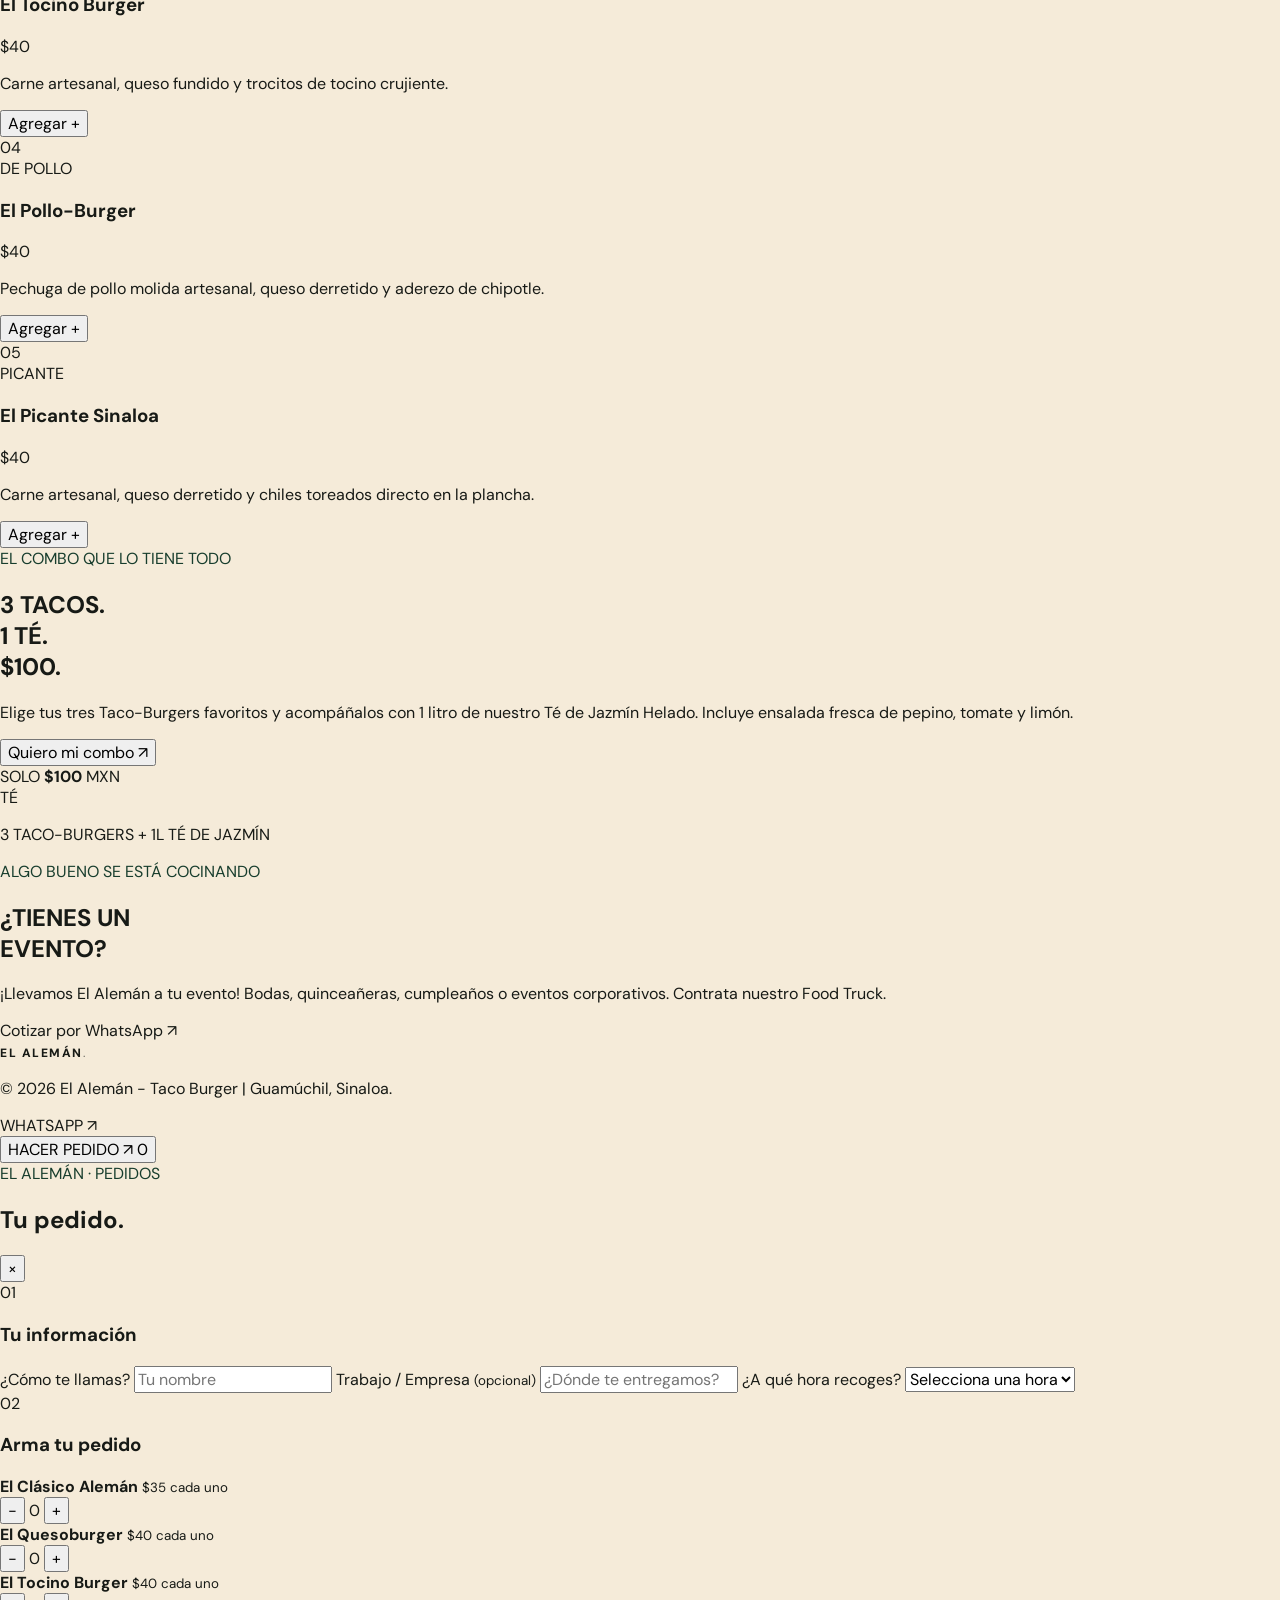
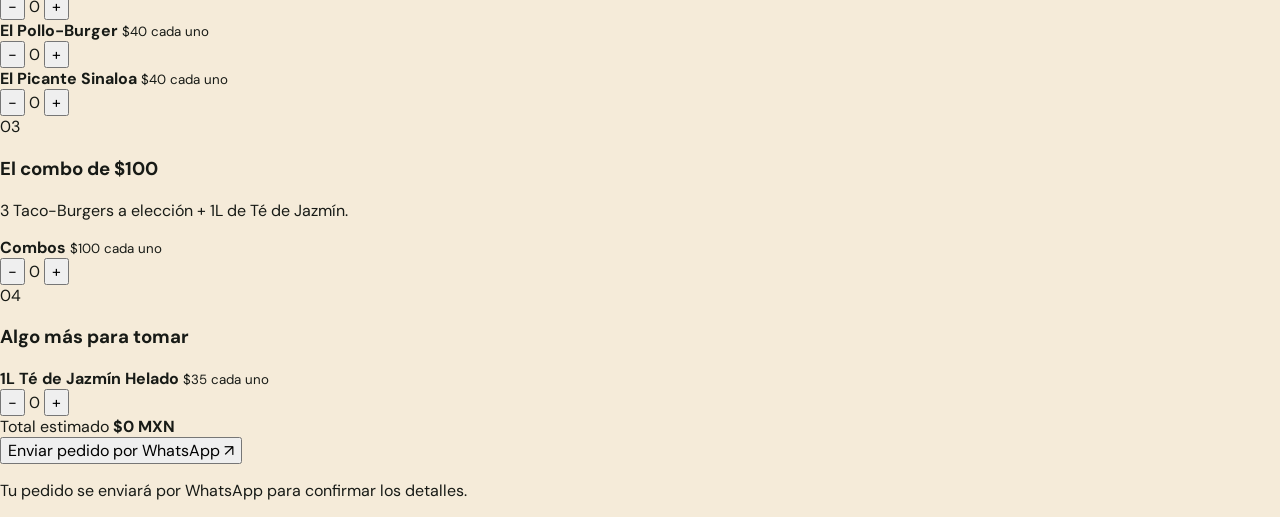
==== commit b56619de: "Update index.html" ====
--- a/index.html
+++ b/index.html
@@ -5,818 +5,602 @@
   <meta charset="UTF-8">
   <meta name="viewport" content="width=device-width, initial-scale=1.0">
   <meta name="theme-color" content="#f5ebd9">
-  <meta name="description" content="El Alemán Taco Burger en Guamúchil, Sinaloa. ¡Sazón alemán, tamaño sinaloense!">
-  <title>El Alemán | Taco Burger</title>
+  <meta name="description" content="El Alemán Taco Burger en Guamúchil, Sinaloa. Hamburguesas artesanales con sazón alemán.">
+  <title>El Alemán — Taco Burger</title>
 
   <link rel="preconnect" href="https://fonts.googleapis.com">
   <link rel="preconnect" href="https://fonts.gstatic.com" crossorigin>
-  <link href="https://fonts.googleapis.com/css2?family=DM+Sans:wght@400;500;600;700;800&family=Playfair+Display:wght@700;800&display=swap" rel="stylesheet">
+  <link href="https://fonts.googleapis.com/css2?family=DM+Sans:wght@400;500;600;700;800&family=Space+Grotesk:wght@400;500;600;700&display=swap" rel="stylesheet">
 
   <link rel="stylesheet" href="style.css">
 </head>
-
 <body>
 
-<header class="hero" id="inicio">
-
-  <nav class="top-nav">
-    <a class="nav-brand" href="#inicio">
-      EL ALEMÁN <span>/ TACO BURGER</span>
+  <header class="header">
+    <a href="#inicio" class="brand">
+      <img src="https://i.postimg.cc/HkS8jZRN/image-ecf30091.jpg" alt="El Alemán">
+      <span>EL ALEMÁN</span>
     </a>
-    <a class="nav-link" href="#menu">Nuestro menú</a>
-  </nav>
-
-  <div class="hero-content">
-
-    <div class="logo-frame">
-      <img src="https://i.postimg.cc/HkS8jZRN/image-ecf30091.jpg" alt="El Alemán Logo">
+
+    <a href="#menu" class="header-link">Nuestro menú <span>↗</span></a>
+  </header>
+
+  <main>
+    <section class="hero" id="inicio">
+      <div class="hero-content">
+        <p class="eyebrow"><span></span> GUAMÚCHIL · SINALOA</p>
+
+        <h1>EL<br><span>ALEMÁN.</span></h1>
+
+        <p class="hero-subtitle">TACO BURGER</p>
+
+        <p class="hero-description">
+          ¡Sazón alemán, tamaño sinaloense!
+        </p>
+
+        <a href="#menu" class="primary-button">
+          Descubre el menú <span>↓</span>
+        </a>
+      </div>
+
+      <div class="hero-art">
+        <div class="hero-circle"></div>
+        <div class="hero-stamp">HECHO<br>CON<br>SABOR</div>
+        <div class="hero-food">
+          <div class="food-bread"></div>
+          <div class="food-meat"></div>
+          <div class="food-cheese"></div>
+          <div class="food-bottom"></div>
+        </div>
+        <p class="hero-art-caption">ARTESANAL · ORIGINAL · DELICIOSO</p>
+      </div>
+
+      <div class="hero-bottom">
+        <span>01 / 03</span>
+        <span>HECHO PARA DISFRUTAR</span>
+      </div>
+    </section>
+
+    <section class="intro">
+      <p class="eyebrow">NO SOMOS UNA HAMBURGUESA MÁS</p>
+      <h2>Un poco de Alemania.<br><span>Mucho sabor de Sinaloa.</span></h2>
+      <p>
+        Nuestra receta combina el estilo alemán de la Frikadelle
+        con ingredientes frescos y ese toque especial que nos distingue.
+      </p>
+    </section>
+
+    <section class="menu-section" id="menu">
+      <div class="section-heading">
+        <div>
+          <p class="eyebrow">PREPARADOS AL MOMENTO</p>
+          <h2>EL MENÚ<span>.</span></h2>
+        </div>
+        <p class="section-note">Cinco sabores.<br>Una sola obsesión.</p>
+      </div>
+
+      <div class="menu-grid">
+
+        <article class="menu-card">
+          <div class="product-art classic-art">
+            <span class="product-number">01</span>
+            <div class="mini-burger">
+              <div class="mini-top"></div>
+              <div class="mini-meat"></div>
+              <div class="mini-bottom"></div>
+            </div>
+            <span class="product-tag">ORIGINAL</span>
+          </div>
+          <div class="product-info">
+            <div class="product-title-row">
+              <h3>El Clásico Alemán</h3>
+              <span class="price">$35</span>
+            </div>
+            <p>Sazón 100% alemán estilo Frikadelle con aderezo de mostaza de la casa.</p>
+            <button class="add-button" data-product="classic">Agregar <span>+</span></button>
+          </div>
+        </article>
+
+        <article class="menu-card">
+          <div class="product-art cheese-art">
+            <span class="product-number">02</span>
+            <div class="mini-burger">
+              <div class="mini-top"></div>
+              <div class="mini-cheese"></div>
+              <div class="mini-meat"></div>
+              <div class="mini-bottom"></div>
+            </div>
+            <span class="product-tag">CON QUESO</span>
+          </div>
+          <div class="product-info">
+            <div class="product-title-row">
+              <h3>El Quesoburger</h3>
+              <span class="price">$40</span>
+            </div>
+            <p>El clásico sabor alemán cargado con una generosa porción de queso derretido.</p>
+            <button class="add-button" data-product="cheese">Agregar <span>+</span></button>
+          </div>
+        </article>
+
+        <article class="menu-card">
+          <div class="product-art bacon-art">
+            <span class="product-number">03</span>
+            <div class="mini-burger">
+              <div class="mini-top"></div>
+              <div class="mini-bacon"></div>
+              <div class="mini-cheese"></div>
+              <div class="mini-meat"></div>
+              <div class="mini-bottom"></div>
+            </div>
+            <span class="product-tag">FAVORITO</span>
+          </div>
+          <div class="product-info">
+            <div class="product-title-row">
+              <h3>El Tocino Burger</h3>
+              <span class="price">$40</span>
+            </div>
+            <p>Carne artesanal, queso fundido y trocitos de tocino crujiente.</p>
+            <button class="add-button" data-product="bacon">Agregar <span>+</span></button>
+          </div>
+        </article>
+
+        <article class="menu-card">
+          <div class="product-art chicken-art">
+            <span class="product-number">04</span>
+            <div class="mini-burger">
+              <div class="mini-top"></div>
+              <div class="mini-cheese"></div>
+              <div class="mini-meat"></div>
+              <div class="mini-bottom"></div>
+            </div>
+            <span class="product-tag">DE POLLO</span>
+          </div>
+          <div class="product-info">
+            <div class="product-title-row">
+              <h3>El Pollo-Burger</h3>
+              <span class="price">$40</span>
+            </div>
+            <p>Pechuga de pollo molida artesanal, queso derretido y aderezo de chipotle.</p>
+            <button class="add-button" data-product="chicken">Agregar <span>+</span></button>
+          </div>
+        </article>
+
+        <article class="menu-card">
+          <div class="product-art spicy-art">
+            <span class="product-number">05</span>
+            <div class="mini-burger">
+              <div class="mini-top"></div>
+              <div class="mini-pepper"></div>
+              <div class="mini-cheese"></div>
+              <div class="mini-meat"></div>
+              <div class="mini-bottom"></div>
+            </div>
+            <span class="product-tag">PICANTE</span>
+          </div>
+          <div class="product-info">
+            <div class="product-title-row">
+              <h3>El Picante Sinaloa</h3>
+              <span class="price">$40</span>
+            </div>
+            <p>Carne artesanal, queso derretido y chiles toreados directo en la plancha.</p>
+            <button class="add-button" data-product="spicy">Agregar <span>+</span></button>
+          </div>
+        </article>
+
+      </div>
+    </section>
+
+    <section class="combo-section">
+      <div class="combo-copy">
+        <p class="eyebrow">EL COMBO QUE LO TIENE TODO</p>
+        <h2>3 TACOS.<br>1 TÉ.<br><span>$100.</span></h2>
+        <p>
+          Elige tus tres Taco-Burgers favoritos y acompáñalos
+          con 1 litro de nuestro Té de Jazmín Helado.
+          Incluye ensalada fresca de pepino, tomate y limón.
+        </p>
+        <button class="combo-button" id="comboOrderButton">
+          Quiero mi combo <span>↗</span>
+        </button>
+      </div>
+
+      <div class="combo-visual">
+        <div class="combo-price-circle">
+          <span>SOLO</span>
+          <strong>$100</strong>
+          <span>MXN</span>
+        </div>
+        <div class="combo-illustration">
+          <div class="combo-burger burger-one"></div>
+          <div class="combo-burger burger-two"></div>
+          <div class="combo-burger burger-three"></div>
+          <div class="combo-drink">
+            <span>TÉ</span>
+          </div>
+        </div>
+        <p>3 TACO-BURGERS + 1L TÉ DE JAZMÍN</p>
+      </div>
+    </section>
+
+    <section class="event-section">
+      <div>
+        <p class="eyebrow">ALGO BUENO SE ESTÁ COCINANDO</p>
+        <h2>¿TIENES UN<br><span>EVENTO?</span></h2>
+        <p>
+          ¡Llevamos El Alemán a tu evento! Bodas, quinceañeras,
+          cumpleaños o eventos corporativos. Contrata nuestro Food Truck.
+        </p>
+      </div>
+      <a class="event-button" href="https://wa.me/526731340913?text=Hola%2C%20quiero%20informaci%C3%B3n%20para%20contratar%20El%20Alem%C3%A1n%20para%20un%20evento.">
+        Cotizar por WhatsApp <span>↗</span>
+      </a>
+    </section>
+  </main>
+
+  <footer class="footer">
+    <a href="#inicio" class="footer-brand">EL ALEMÁN<span>.</span></a>
+    <p>© 2026 El Alemán - Taco Burger | Guamúchil, Sinaloa.</p>
+    <a href="https://wa.me/526731340913" target="_blank" rel="noopener">WHATSAPP ↗</a>
+  </footer>
+
+  <button class="floating-order" id="floatingOrderButton">
+    <span>HACER PEDIDO</span>
+    <span class="floating-arrow">↗</span>
+    <span class="cart-count" id="cartCount">0</span>
+  </button>
+
+  <!-- ORDER DRAWER -->
+  <div class="order-overlay" id="orderOverlay">
+    <div class="order-drawer">
+      <div class="drawer-header">
+        <div>
+          <p class="eyebrow">EL ALEMÁN · PEDIDOS</p>
+          <h2>Tu pedido<span>.</span></h2>
+        </div>
+        <button class="close-drawer" id="closeDrawer" aria-label="Cerrar">×</button>
+      </div>
+
+      <form id="orderForm">
+        <div class="order-content">
+
+          <div class="order-block">
+            <div class="block-heading">
+              <span>01</span>
+              <h3>Tu información</h3>
+            </div>
+
+            <label for="customerName">¿Cómo te llamas?</label>
+            <input type="text" id="customerName" placeholder="Tu nombre" required>
+
+            <label for="customerWorkplace">Trabajo / Empresa <small>(opcional)</small></label>
+            <input type="text" id="customerWorkplace" placeholder="¿Dónde te entregamos?">
+
+            <label for="pickupTime">¿A qué hora recoges?</label>
+            <select id="pickupTime" required>
+              <option value="">Selecciona una hora</option>
+              <option>11:30</option>
+              <option>12:00</option>
+              <option>12:30</option>
+              <option>13:00</option>
+              <option>13:30</option>
+              <option>14:00</option>
+              <option>14:30</option>
+              <option>15:00</option>
+              <option>15:30</option>
+              <option>16:00</option>
+              <option>16:30</option>
+              <option>17:00</option>
+              <option>17:30</option>
+              <option>18:00</option>
+            </select>
+          </div>
+
+          <div class="order-block">
+            <div class="block-heading">
+              <span>02</span>
+              <h3>Arma tu pedido</h3>
+            </div>
+
+            <div class="order-products" id="orderProducts"></div>
+          </div>
+
+          <div class="order-block combo-order-block">
+            <div class="block-heading">
+              <span>03</span>
+              <h3>El combo de $100</h3>
+            </div>
+            <p class="drawer-hint">3 Taco-Burgers a elección + 1L de Té de Jazmín.</p>
+
+            <div class="quantity-row">
+              <div>
+                <strong>Combos</strong>
+                <small>$100 cada uno</small>
+              </div>
+              <div class="quantity-control">
+                <button type="button" class="qty-btn" id="comboMinus">−</button>
+                <span id="comboQuantity">0</span>
+                <button type="button" class="qty-btn" id="comboPlus">+</button>
+              </div>
+            </div>
+
+            <div id="comboSelections"></div>
+          </div>
+
+          <div class="order-block">
+            <div class="block-heading">
+              <span>04</span>
+              <h3>Algo más para tomar</h3>
+            </div>
+
+            <div class="quantity-row">
+              <div>
+                <strong>1L Té de Jazmín Helado</strong>
+                <small>$35 cada uno</small>
+              </div>
+              <div class="quantity-control">
+                <button type="button" class="qty-btn" id="drinkMinus">−</button>
+                <span id="drinkQuantity">0</span>
+                <button type="button" class="qty-btn" id="drinkPlus">+</button>
+              </div>
+            </div>
+          </div>
+
+        </div>
+
+        <div class="drawer-footer">
+          <div class="total-row">
+            <span>Total estimado</span>
+            <strong id="orderTotal">$0 MXN</strong>
+          </div>
+          <button type="submit" class="submit-order">
+            Enviar pedido por WhatsApp <span>↗</span>
+          </button>
+          <p class="drawer-disclaimer">Tu pedido se enviará por WhatsApp para confirmar los detalles.</p>
+        </div>
+      </form>
     </div>
-
-    <p class="eyebrow">GUAMÚCHIL · SINALOA</p>
-
-    <h1>EL ALEMÁN</h1>
-    <p class="hero-subtitle">TACO BURGER</p>
-
-    <div class="hero-rule"><span></span></div>
-
-    <p class="tagline">
-      ¡Sazón alemán, tamaño sinaloense! 🥖🔥
-    </p>
-
-    <p class="hero-copy">
-      Una combinación diferente, hecha con sabor artesanal y mucho carácter.
-    </p>
-
-    <button class="button button-primary" data-open-order>
-      ¡Hacer Pedido Ahora! 🌮📲
-    </button>
-
-    <a class="scroll-link" href="#menu">
-      DESCUBRE EL MENÚ ↓
-    </a>
-
   </div>
 
-  <div class="hero-stamp">
-    HECHO CON<br>CARÁCTER
-  </div>
-
-</header>
-
-
-<main>
-
-<section class="menu-section section-wrap" id="menu">
-
-  <div class="section-heading">
-    <p class="eyebrow">SABOR QUE SE NOTA</p>
-    <h2>El menú</h2>
-    <p>Cinco formas de disfrutar nuestro toque alemán.</p>
-  </div>
-
-  <div class="menu-grid">
-
-    <article class="menu-card menu-card-featured">
-      <div class="menu-card-top">
-        <span class="menu-number">01</span>
-        <span class="menu-tag">EL ORIGINAL</span>
-      </div>
-      <div class="menu-card-body">
-        <h3>El Clásico Alemán</h3>
-        <p>Sazón 100% alemán estilo Frikadelle con aderezo de mostaza de la casa.</p>
-      </div>
-      <div class="menu-card-bottom">
-        <span>El sabor de la casa</span>
-        <strong>$35 <small>MXN</small></strong>
-      </div>
-    </article>
-
-    <article class="menu-card">
-      <div class="menu-card-top">
-        <span class="menu-number">02</span>
-        <span class="menu-tag">CON QUESO</span>
-      </div>
-      <div class="menu-card-body">
-        <h3>El Quesoburger</h3>
-        <p>El clásico sabor alemán cargado con una generosa porción de queso derretido.</p>
-      </div>
-      <div class="menu-card-bottom">
-        <span>Queso irresistible</span>
-        <strong>$40 <small>MXN</small></strong>
-      </div>
-    </article>
-
-    <article class="menu-card">
-      <div class="menu-card-top">
-        <span class="menu-number">03</span>
-        <span class="menu-tag">CRUJIENTE</span>
-      </div>
-      <div class="menu-card-body">
-        <h3>El Tocino Burger</h3>
-        <p>Carne artesanal, queso fundido y trocitos de tocino crujiente.</p>
-      </div>
-      <div class="menu-card-bottom">
-        <span>Un toque extra</span>
-        <strong>$40 <small>MXN</small></strong>
-      </div>
-    </article>
-
-    <article class="menu-card">
-      <div class="menu-card-top">
-        <span class="menu-number">04</span>
-        <span class="menu-tag">DE POLLO</span>
-      </div>
-      <div class="menu-card-body">
-        <h3>El Pollo-Burger</h3>
-        <p>Pechuga de pollo molida artesanal, queso derretido y aderezo de chipotle.</p>
-      </div>
-      <div class="menu-card-bottom">
-        <span>Suave y sabroso</span>
-        <strong>$40 <small>MXN</small></strong>
-      </div>
-    </article>
-
-    <article class="menu-card menu-card-spicy">
-      <div class="menu-card-top">
-        <span class="menu-number">05</span>
-        <span class="menu-tag">TOQUE LOCAL</span>
-      </div>
-      <div class="menu-card-body">
-        <h3>El Picante Sinaloa</h3>
-        <p>Carne artesanal, queso derretido y chiles toreados directo en la plancha.</p>
-      </div>
-      <div class="menu-card-bottom">
-        <span>Con carácter sinaloense</span>
-        <strong>$40 <small>MXN</small></strong>
-      </div>
-    </article>
-
-  </div>
-
-
-  <aside class="combo-banner">
-
-    <div class="combo-kicker">
-      UNA OFERTA PARA COMPARTIR
-    </div>
-
-    <div class="combo-content">
-
-      <div>
-        <p class="combo-label">LA COMBO OFICIAL</p>
-        <h2>El antojo completo.</h2>
-
-        <p>
-          3 Taco-Burgers a tu elección + 1L Té de Jazmín Helado.
-        </p>
-
-        <p class="combo-note">
-          Incluye ensalada fresca de pepino, jitomate y limón por un lado.
-        </p>
-      </div>
-
-      <div class="combo-price">
-        <span>POR SOLO</span>
-        <strong>$100</strong>
-        <small>MXN</small>
-      </div>
-
-    </div>
-
-    <button class="button button-light" data-open-order>
-      Quiero mi combo ↗
-    </button>
-
-  </aside>
-
-</section>
-
-
-<section class="order-strip">
-
-  <div class="order-strip-inner">
-    <p class="eyebrow">FÁCIL, RÁPIDO Y DELICIOSO</p>
-
-    <h2>
-      Tu próximo favorito<br>
-      <em>está a un mensaje.</em>
-    </h2>
-
-    <button class="button button-primary" data-open-order>
-      Haz tu pedido por WhatsApp →
-    </button>
-  </div>
-
-  <div class="strip-mark">EA.</div>
-
-</section>
-
-
-<section class="events-section section-wrap">
-
-  <div class="events-icon">✳</div>
-
-  <div>
-    <p class="eyebrow">PARA TUS MOMENTOS ESPECIALES</p>
-
-    <h2>
-      ¡Llevamos El Alemán a tu evento! 🥳
-    </h2>
-
-    <p>
-      En bodas, quinceañeras, cumpleaños o eventos corporativos,
-      contrata nuestro Food Truck. Contáctanos por WhatsApp
-      para cotizaciones.
-    </p>
-  </div>
-
-  <a class="events-link"
-     href="https://wa.me/526731340913"
-     target="_blank"
-     rel="noopener noreferrer">↗</a>
-
-</section>
-
-</main>
-
-
-<footer class="site-footer">
-
-  <a class="footer-brand" href="#inicio">
-    EL ALEMÁN <span>TACO BURGER</span>
-  </a>
-
-  <p>
-    © 2026 El Alemán - Taco Burger | Guamúchil, Sinaloa.
-  </p>
-
-  <a href="#inicio" class="back-top">
-    VOLVER ARRIBA ↑
-  </a>
-
-</footer>
-
-
-<!-- FLOATING WHATSAPP -->
-
-<button class="floating-whatsapp" data-open-order>
-  <span>☏</span>
-  <span>Hacer pedido</span>
-</button>
-
-
-<!-- ORDER MODAL -->
-
-<div class="modal-backdrop" id="orderModal" aria-hidden="true">
-
-  <section class="order-modal"
-           role="dialog"
-           aria-modal="true"
-           aria-labelledby="modalTitle">
-
-    <button class="modal-close" type="button" aria-label="Cerrar">
-      ×
-    </button>
-
-    <p class="eyebrow">ORDENA AL MOMENTO</p>
-    <h2 id="modalTitle">Tu pedido.</h2>
-
-    <p class="modal-intro">
-      Selecciona tus favoritos y prepara tu pedido por WhatsApp.
-    </p>
-
-
-    <form id="orderForm">
-
-      <label class="field-label" for="customerName">
-        Nombre completo
-      </label>
-
-      <input
-        id="customerName"
-        type="text"
-        placeholder="¿Cómo te llamas?"
-        required
-      >
-
-
-      <label class="field-label" for="workplace">
-        Lugar de trabajo
-      </label>
-
-      <input
-        id="workplace"
-        type="text"
-        placeholder="Empresa, negocio o ubicación"
-      >
-
-
-      <!-- COMBO -->
-
-      <div class="combo-order-box">
-
-        <div class="combo-order-header">
+  <script>
+    const WHATSAPP_NUMBER = "526731340913";
+
+    const products = [
+      { id: "classic", name: "El Clásico Alemán", price: 35 },
+      { id: "cheese", name: "El Quesoburger", price: 40 },
+      { id: "bacon", name: "El Tocino Burger", price: 40 },
+      { id: "chicken", name: "El Pollo-Burger", price: 40 },
+      { id: "spicy", name: "El Picante Sinaloa", price: 40 }
+    ];
+
+    let quantities = {
+      classic: 0,
+      cheese: 0,
+      bacon: 0,
+      chicken: 0,
+      spicy: 0
+    };
+
+    let comboQuantity = 0;
+    let drinkQuantity = 0;
+
+    const overlay = document.getElementById("orderOverlay");
+    const orderProducts = document.getElementById("orderProducts");
+    const comboSelections = document.getElementById("comboSelections");
+
+    function openDrawer() {
+      overlay.classList.add("active");
+      document.body.classList.add("drawer-open");
+      renderOrder();
+    }
+
+    function closeDrawer() {
+      overlay.classList.remove("active");
+      document.body.classList.remove("drawer-open");
+    }
+
+    document.getElementById("floatingOrderButton").addEventListener("click", openDrawer);
+    document.getElementById("comboOrderButton").addEventListener("click", openDrawer);
+    document.getElementById("closeDrawer").addEventListener("click", closeDrawer);
+
+    overlay.addEventListener("click", function(event) {
+      if (event.target === overlay) closeDrawer();
+    });
+
+    document.addEventListener("keydown", function(event) {
+      if (event.key === "Escape") closeDrawer();
+    });
+
+    document.querySelectorAll(".add-button").forEach(button => {
+      button.addEventListener("click", () => {
+        const id = button.dataset.product;
+        quantities[id]++;
+        openDrawer();
+        updateTotal();
+      });
+    });
+
+    function renderOrder() {
+      orderProducts.innerHTML = "";
+
+      products.forEach(product => {
+        const row = document.createElement("div");
+        row.className = "quantity-row product-order-row";
+
+        row.innerHTML = `
           <div>
-            <span class="combo-order-tag">OFERTA ESPECIAL</span>
-            <h3>LA COMBO OFICIAL</h3>
-            <p>3 Taco-Burgers + 1L Té de Jazmín + ensalada fresca.</p>
-          </div>
-
-          <strong>$100</strong>
-        </div>
-
-        <label class="field-label" for="comboQuantity">
-          ¿Cuántas combos quieres?
-        </label>
-
-        <select id="comboQuantity">
-          <option value="0">0 - Sin combo</option>
-          <option value="1">1 Combo</option>
-          <option value="2">2 Combos</option>
-          <option value="3">3 Combos</option>
-        </select>
-
-        <p class="combo-order-hint">
-          Después podrás elegir los 3 sabores de cada combo.
-          ¡Tú decides la combinación!
-        </p>
-
-        <div id="comboFlavors"></div>
-
-      </div>
-
-
-      <!-- INDIVIDUAL TACOS -->
-
-      <div class="quantity-heading">
-        <span class="field-label">Taco-Burgers individuales</span>
-        <span>CANTIDAD</span>
-      </div>
-
-      <div class="quantity-list">
-
-        <label class="quantity-row">
-          <span>
-            <strong>El Clásico Alemán</strong>
-            <small>$35 MXN</small>
-          </span>
-          <select data-product="El Clásico Alemán" data-price="35">
-            <option value="0">0</option>
-            <option value="1">1</option>
-            <option value="2">2</option>
-            <option value="3">3</option>
-          </select>
-        </label>
-
-        <label class="quantity-row">
-          <span>
-            <strong>El Quesoburger</strong>
-            <small>$40 MXN</small>
-          </span>
-          <select data-product="El Quesoburger" data-price="40">
-            <option value="0">0</option>
-            <option value="1">1</option>
-            <option value="2">2</option>
-            <option value="3">3</option>
-          </select>
-        </label>
-
-        <label class="quantity-row">
-          <span>
-            <strong>El Tocino Burger</strong>
-            <small>$40 MXN</small>
-          </span>
-          <select data-product="El Tocino Burger" data-price="40">
-            <option value="0">0</option>
-            <option value="1">1</option>
-            <option value="2">2</option>
-            <option value="3">3</option>
-          </select>
-        </label>
-
-        <label class="quantity-row">
-          <span>
-            <strong>El Pollo-Burger</strong>
-            <small>$40 MXN</small>
-          </span>
-          <select data-product="El Pollo-Burger" data-price="40">
-            <option value="0">0</option>
-            <option value="1">1</option>
-            <option value="2">2</option>
-            <option value="3">3</option>
-          </select>
-        </label>
-
-        <label class="quantity-row">
-          <span>
-            <strong>El Picante Sinaloa</strong>
-            <small>$40 MXN</small>
-          </span>
-          <select data-product="El Picante Sinaloa" data-price="40">
-            <option value="0">0</option>
-            <option value="1">1</option>
-            <option value="2">2</option>
-            <option value="3">3</option>
-          </select>
-        </label>
-
-      </div>
-
-
-      <label class="field-label" for="teaQuantity">
-        Té de Jazmín adicional (1L)
-      </label>
-
-      <select id="teaQuantity">
-        <option value="0">Sin bebida adicional</option>
-        <option value="1">1 litro</option>
-        <option value="2">2 litros</option>
-        <option value="3">3 litros</option>
-      </select>
-
-
-      <label class="field-label" for="pickupTime">
-        Hora de recogida
-      </label>
-
-      <input id="pickupTime" type="time" required>
-
-
-      <div class="order-total">
-        <span>TOTAL ESTIMADO</span>
-        <strong id="orderTotal">$0 MXN</strong>
-      </div>
-
-
-      <p class="form-hint">
-        Al continuar, WhatsApp se abrirá con todos los detalles
-        de tu pedido. La confirmación será directamente por WhatsApp.
-      </p>
-
-      <button class="button button-submit" type="submit">
-        Enviar pedido por WhatsApp ↗
-      </button>
-
-      <p class="form-error" id="formError" role="alert"></p>
-
-    </form>
-
-  </section>
-
-</div>
-
-
-<script>
-
-(() => {
-
-  const WHATSAPP_NUMBER = "526731340913";
-
-  const modal = document.getElementById("orderModal");
-  const form = document.getElementById("orderForm");
-
-  const comboQuantity = document.getElementById("comboQuantity");
-  const comboFlavors = document.getElementById("comboFlavors");
-
-  const burgerSelects = [
-    ...document.querySelectorAll("[data-product]")
-  ];
-
-  const comboProducts = [
-    "El Clásico Alemán",
-    "El Quesoburger",
-    "El Tocino Burger",
-    "El Pollo-Burger",
-    "El Picante Sinaloa"
-  ];
-
-  let previousFocus = null;
-
-
-  // OPEN MODAL
-
-  function openModal() {
-
-    previousFocus = document.activeElement;
-
-    modal.classList.add("is-open");
-    modal.setAttribute("aria-hidden", "false");
-
-    document.body.classList.add("modal-open");
-
-    document.getElementById("customerName").focus();
-
-  }
-
-
-  // CLOSE MODAL
-
-  function closeModal() {
-
-    modal.classList.remove("is-open");
-    modal.setAttribute("aria-hidden", "true");
-
-    document.body.classList.remove("modal-open");
-
-    if (previousFocus) previousFocus.focus();
-
-  }
-
-
-  document.querySelectorAll("[data-open-order]").forEach(button => {
-    button.addEventListener("click", openModal);
-  });
-
-
-  modal.querySelector(".modal-close").addEventListener("click", closeModal);
-
-
-  modal.addEventListener("click", event => {
-    if (event.target === modal) closeModal();
-  });
-
-
-  document.addEventListener("keydown", event => {
-    if (event.key === "Escape") closeModal();
-  });
-
-
-  // COMBO FLAVOR SELECTORS
-
-  function renderComboSelectors() {
-
-    const quantity = Number(comboQuantity.value);
-
-    comboFlavors.innerHTML = "";
-
-    for (let i = 1; i <= quantity; i++) {
-
-      const wrapper = document.createElement("div");
-      wrapper.className = "combo-flavor-row";
-
-      const label = document.createElement("label");
-      label.className = "field-label";
-      label.textContent = `Taco-Burger ${i} del combo`;
-
-      const select = document.createElement("select");
-      select.className = "combo-flavor-select";
-      select.required = true;
-
-      const placeholder = document.createElement("option");
-      placeholder.value = "";
-      placeholder.textContent = "Selecciona un sabor";
-      placeholder.disabled = true;
-      placeholder.selected = true;
-
-      select.appendChild(placeholder);
-
-      comboProducts.forEach(product => {
-
-        const option = document.createElement("option");
-        option.value = product;
-        option.textContent = product;
-
-        select.appendChild(option);
-
+            <strong>${product.name}</strong>
+            <small>$${product.price} cada uno</small>
+          </div>
+          <div class="quantity-control">
+            <button type="button" class="qty-btn" data-action="minus" data-id="${product.id}">−</button>
+            <span>${quantities[product.id]}</span>
+            <button type="button" class="qty-btn" data-action="plus" data-id="${product.id}">+</button>
+          </div>
+        `;
+
+        orderProducts.appendChild(row);
       });
 
-      wrapper.appendChild(label);
-      wrapper.appendChild(select);
-
-      comboFlavors.appendChild(wrapper);
-
+      orderProducts.querySelectorAll(".qty-btn").forEach(button => {
+        button.addEventListener("click", () => {
+          const id = button.dataset.id;
+          if (button.dataset.action === "plus") {
+            quantities[id]++;
+          } else {
+            quantities[id] = Math.max(0, quantities[id] - 1);
+          }
+          renderOrder();
+          updateTotal();
+        });
+      });
+
+      document.getElementById("comboQuantity").textContent = comboQuantity;
+      document.getElementById("drinkQuantity").textContent = drinkQuantity;
+
+      renderComboSelections();
+      updateTotal();
     }
 
-    updateTotal();
-
-  }
-
-
-  comboQuantity.addEventListener("change", renderComboSelectors);
-
-
-  // TOTAL CALCULATION
-
-  function updateTotal() {
-
-    let total = Number(comboQuantity.value) * 100;
-
-    burgerSelects.forEach(select => {
-
-      total += Number(select.value) * Number(select.dataset.price);
-
-    });
-
-    total += Number(document.getElementById("teaQuantity").value) * 35;
-
-    document.getElementById("orderTotal").textContent =
-      `$${total} MXN`;
-
-  }
-
-
-  burgerSelects.forEach(select => {
-    select.addEventListener("change", updateTotal);
-  });
-
-
-  document.getElementById("teaQuantity")
-    .addEventListener("change", updateTotal);
-
-
-  // INITIALIZE COMBO SELECTORS
-
-  renderComboSelectors();
-
-
-  // GENERATE WHATSAPP MESSAGE
-
-  form.addEventListener("submit", event => {
-
-    event.preventDefault();
-
-    const error = document.getElementById("formError");
-    error.textContent = "";
-
-    const name = document.getElementById("customerName").value.trim();
-
-    const workplace = document.getElementById("workplace").value.trim();
-
-    const pickupTime = document.getElementById("pickupTime").value;
-
-    const combos = Number(comboQuantity.value);
-
-    const teaQuantity = Number(
-      document.getElementById("teaQuantity").value
-    );
-
-    const individualOrders = burgerSelects
-      .map(select => ({
-        name: select.dataset.product,
-        quantity: Number(select.value),
-        price: Number(select.dataset.price)
-      }))
-      .filter(item => item.quantity > 0);
-
-
-    // VALIDATION
-
-    if (!name || !pickupTime) {
-
-      error.textContent =
-        "Por favor, completa tu nombre y la hora de recogida.";
-
-      return;
-
+    function renderComboSelections() {
+      const previous = Array.from(comboSelections.querySelectorAll("select")).map(select => select.value);
+      comboSelections.innerHTML = "";
+
+      for (let i = 0; i < comboQuantity; i++) {
+        const group = document.createElement("div");
+        group.className = "combo-selection";
+
+        let options = products.map(product =>
+          `<option value="${product.id}">${product.name}</option>`
+        ).join("");
+
+        group.innerHTML = `
+          <p>COMBO ${i + 1} — ELIGE TUS 3 SABORES</p>
+          <div class="combo-select-grid">
+            ${[0, 1, 2].map((j) => `
+              <select aria-label="Sabor ${j + 1} del combo ${i + 1}">
+                ${options}
+              </select>
+            `).join("")}
+          </div>
+        `;
+
+        comboSelections.appendChild(group);
+
+        const selects = group.querySelectorAll("select");
+        selects.forEach((select, j) => {
+          const oldValue = previous[i * 3 + j];
+          if (oldValue && products.some(product => product.id === oldValue)) {
+            select.value = oldValue;
+          }
+        });
+      }
     }
 
-
-    const flavorSelections = [
-      ...document.querySelectorAll(".combo-flavor-select")
-    ];
-
-    const selectedComboFlavors = flavorSelections.map(select => select.value);
-
-    if (selectedComboFlavors.some(value => !value)) {
-
-      error.textContent =
-        "Por favor, selecciona los sabores de todos tus combos.";
-
-      return;
-
+    document.getElementById("comboMinus").addEventListener("click", () => {
+      comboQuantity = Math.max(0, comboQuantity - 1);
+      renderOrder();
+    });
+
+    document.getElementById("comboPlus").addEventListener("click", () => {
+      comboQuantity = Math.min(5, comboQuantity + 1);
+      renderOrder();
+    });
+
+    document.getElementById("drinkMinus").addEventListener("click", () => {
+      drinkQuantity = Math.max(0, drinkQuantity - 1);
+      renderOrder();
+    });
+
+    document.getElementById("drinkPlus").addEventListener("click", () => {
+      drinkQuantity = Math.min(20, drinkQuantity + 1);
+      renderOrder();
+    });
+
+    function updateTotal() {
+      let total = comboQuantity * 100;
+      let count = comboQuantity * 3 + drinkQuantity;
+
+      products.forEach(product => {
+        total += quantities[product.id] * product.price;
+        count += quantities[product.id];
+      });
+
+      total += drinkQuantity * 35;
+
+      document.getElementById("orderTotal").textContent = `$${total} MXN`;
+      document.getElementById("cartCount").textContent = count;
     }
 
-
-    if (
-      combos === 0 &&
-      individualOrders.length === 0 &&
-      teaQuantity === 0
-    ) {
-
-      error.textContent =
-        "Selecciona al menos un producto o una combo.";
-
-      return;
-
-    }
-
-
-    // MESSAGE BUILDING
-
-    const lines = [
-
-      "🌮 *NUEVO PEDIDO — EL ALEMÁN TACO BURGER*",
-
-      "",
-
-      `*Nombre:* ${name}`,
-
-      `*Lugar de trabajo:* ${workplace || "No especificado"}`,
-
-      ""
-
-    ];
-
-
-    // COMBOS
-
-    if (combos > 0) {
-
-      lines.push("*LA COMBO OFICIAL:*");
-
-      lines.push(`Cantidad: ${combos}`);
-
-      for (let i = 0; i < combos; i++) {
-
-        const flavors = selectedComboFlavors.slice(i * 3, i * 3 + 3);
-
-        lines.push(
-          `Combo ${i + 1}: ${flavors.join(", ")}`
-        );
-
+    document.getElementById("orderForm").addEventListener("submit", function(event) {
+      event.preventDefault();
+
+      const name = document.getElementById("customerName").value.trim();
+      const workplace = document.getElementById("customerWorkplace").value.trim();
+      const pickupTime = document.getElementById("pickupTime").value;
+
+      let hasOrder = comboQuantity > 0 || drinkQuantity > 0 ||
+        Object.values(quantities).some(quantity => quantity > 0);
+
+      if (!hasOrder) {
+        alert("Agrega al menos un producto a tu pedido.");
+        return;
       }
 
-      lines.push(
-        "Incluye 1L de Té de Jazmín y ensalada fresca por combo."
-      );
-
-      lines.push("");
-
-    }
-
-
-    // INDIVIDUAL TACOS
-
-    if (individualOrders.length > 0) {
-
-      lines.push("*TACO-BURGERS INDIVIDUALES:*");
-
-      individualOrders.forEach(item => {
-
-        lines.push(
-          `• ${item.name} x${item.quantity} — $${item.quantity * item.price}`
-        );
-
+      if (comboQuantity > 0) {
+        const selections = comboSelections.querySelectorAll("select");
+        if (selections.length !== comboQuantity * 3) {
+          alert("Por favor selecciona los sabores de tus combos.");
+          return;
+        }
+      }
+
+      let message = `🌭 *NUEVO PEDIDO — EL ALEMÁN*\n\n`;
+      message += `👤 Nombre: ${name}\n`;
+
+      if (workplace) message += `📍 Trabajo / Empresa: ${workplace}\n`;
+
+      message += `🕒 Hora de recogida: ${pickupTime}\n\n`;
+      message += `*MI PEDIDO:*\n`;
+
+      products.forEach(product => {
+        if (quantities[product.id] > 0) {
+          message += `• ${quantities[product.id]}x ${product.name} — $${quantities[product.id] * product.price}\n`;
+        }
       });
 
-      lines.push("");
-
-    }
-
-
-    // ADDITIONAL DRINKS
-
-    lines.push("*BEBIDA ADICIONAL:*");
-
-    lines.push(
-      teaQuantity > 0
-        ? `Té de Jazmín Helado: ${teaQuantity}L`
-        : "Sin bebida adicional"
-    );
-
-    lines.push("");
-
-
-    // TOTAL
-
-    const totalBurgers =
-      combos * 3 +
-      individualOrders.reduce((sum, item) => sum + item.quantity, 0);
-
-    const total =
-      combos * 100 +
-      individualOrders.reduce(
-        (sum, item) => sum + item.quantity * item.price,
-        0
-      ) +
-      teaQuantity * 35;
-
-
-    lines.push(`*Total de Taco-Burgers:* ${totalBurgers}`);
-
-    lines.push(`*TOTAL ESTIMADO: $${total} MXN*`);
-
-    lines.push("");
-
-    lines.push(`*Hora de recogida:* ${pickupTime}`);
-
-    lines.push("");
-
-    lines.push("¡Gracias!");
-
-
-    const message = encodeURIComponent(lines.join("\n"));
-
-    const whatsappURL =
-      `https://wa.me/${WHATSAPP_NUMBER}?text=${message}`;
-
-    window.open(whatsappURL, "_blank", "noopener,noreferrer");
-
-  });
-
-})();
-
-</script>
+      if (comboQuantity > 0) {
+        message += `\n*COMBOS ($100 c/u):*\n`;
+
+        const selections = comboSelections.querySelectorAll(".combo-selection");
+
+        selections.forEach((group, index) => {
+          const flavors = Array.from(group.querySelectorAll("select"))
+            .map(select => products.find(product => product.id === select.value).name);
+
+          message += `• Combo ${index + 1}: ${flavors.join(", ")} + 1L Té de Jazmín\n`;
+        });
+      }
+
+      if (drinkQuantity > 0) {
+        message += `\n• ${drinkQuantity}x 1L Té de Jazmín Helado — $${drinkQuantity * 35}\n`;
+      }
+
+      let total = comboQuantity * 100 + drinkQuantity * 35;
+
+      products.forEach(product => {
+        total += quantities[product.id] * product.price;
+      });
+
+      message += `\n💰 *TOTAL ESTIMADO: $${total} MXN*`;
+      message += `\n\n¡Gracias!`;
+
+      const whatsappURL = `https://wa.me/${WHATSAPP_NUMBER}?text=${encodeURIComponent(message)}`;
+
+      window.open(whatsappURL, "_blank");
+    });
+
+    renderOrder();
+  </script>
 
 </body>
 </html>
--- a/style.css
+++ b/style.css
@@ -94,3 +94,80 @@
 .eyebrow {
   margin: 0 0 13px;
   color: var(--green);
+
+   
+/* COMBO ORDER FORM */
+
+.combo-order-box {
+  margin-top: 24px;
+  padding: 18px;
+  background: #e9ddc7;
+  border: 1px solid rgba(23, 61, 45, .2);
+}
+
+.combo-order-header {
+  display: flex;
+  justify-content: space-between;
+  align-items: center;
+  gap: 12px;
+}
+
+.combo-order-header h3 {
+  margin: 7px 0;
+  font-family: "Playfair Display", Georgia, serif;
+  font-size: 20px;
+}
+
+.combo-order-header p {
+  margin: 0;
+  color: #77766d;
+  font-size: 10px;
+  line-height: 1.5;
+}
+
+.combo-order-header > strong {
+  color: #173d2d;
+  font-family: "Playfair Display", Georgia, serif;
+  font-size: 34px;
+}
+
+.combo-order-tag {
+  color: #173d2d;
+  font-size: 8px;
+  font-weight: 800;
+  letter-spacing: .15em;
+}
+
+.combo-order-hint {
+  font-size: 9px;
+  color: #77766d;
+  line-height: 1.5;
+  margin-bottom: 0;
+}
+
+.combo-flavor-row {
+  margin-top: 12px;
+}
+
+.order-total {
+  display: flex;
+  justify-content: space-between;
+  align-items: center;
+  margin-top: 24px;
+  padding: 18px 0;
+  border-top: 1px solid rgba(23,26,22,.2);
+  border-bottom: 1px solid rgba(23,26,22,.2);
+}
+
+.order-total span {
+  font-size: 10px;
+  font-weight: 800;
+  letter-spacing: .12em;
+}
+
+.order-total strong {
+  font-family: "Playfair Display", Georgia, serif;
+  font-size: 27px;
+  color: #173d2d;
+}
+
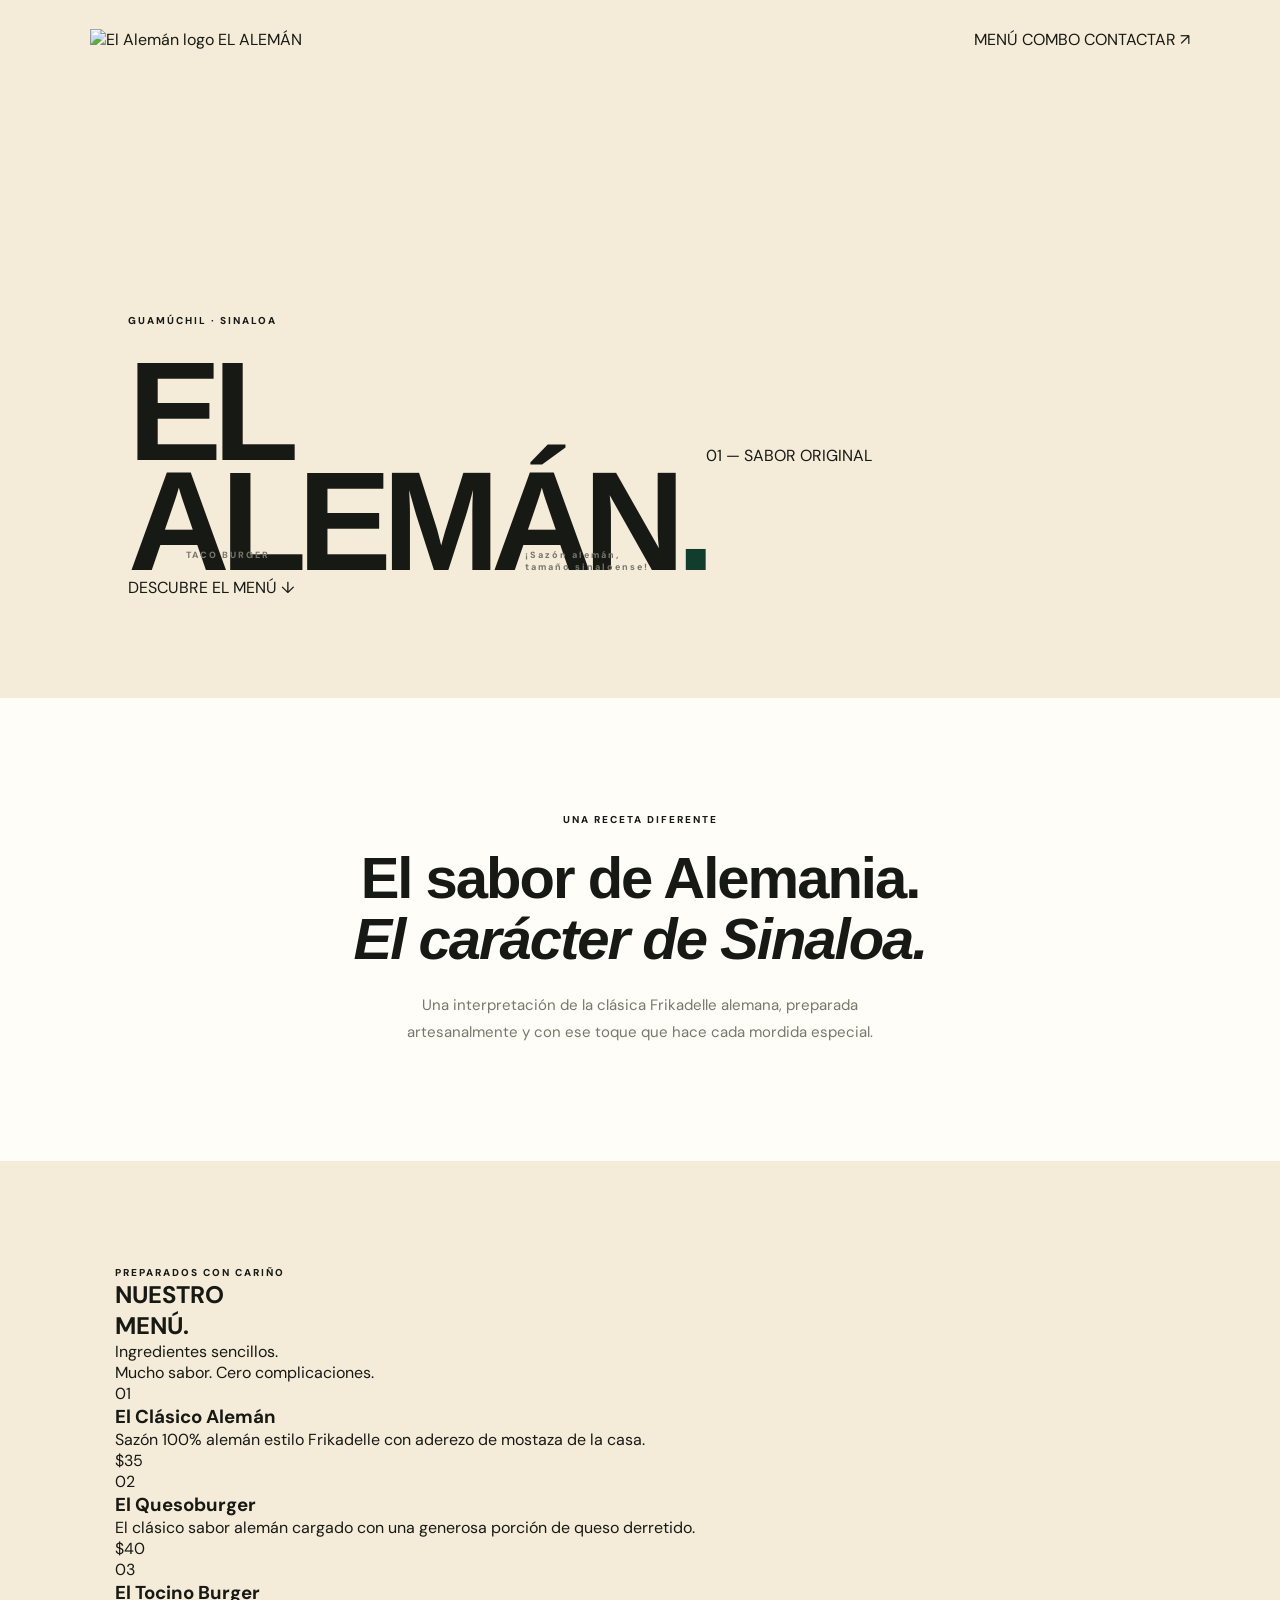
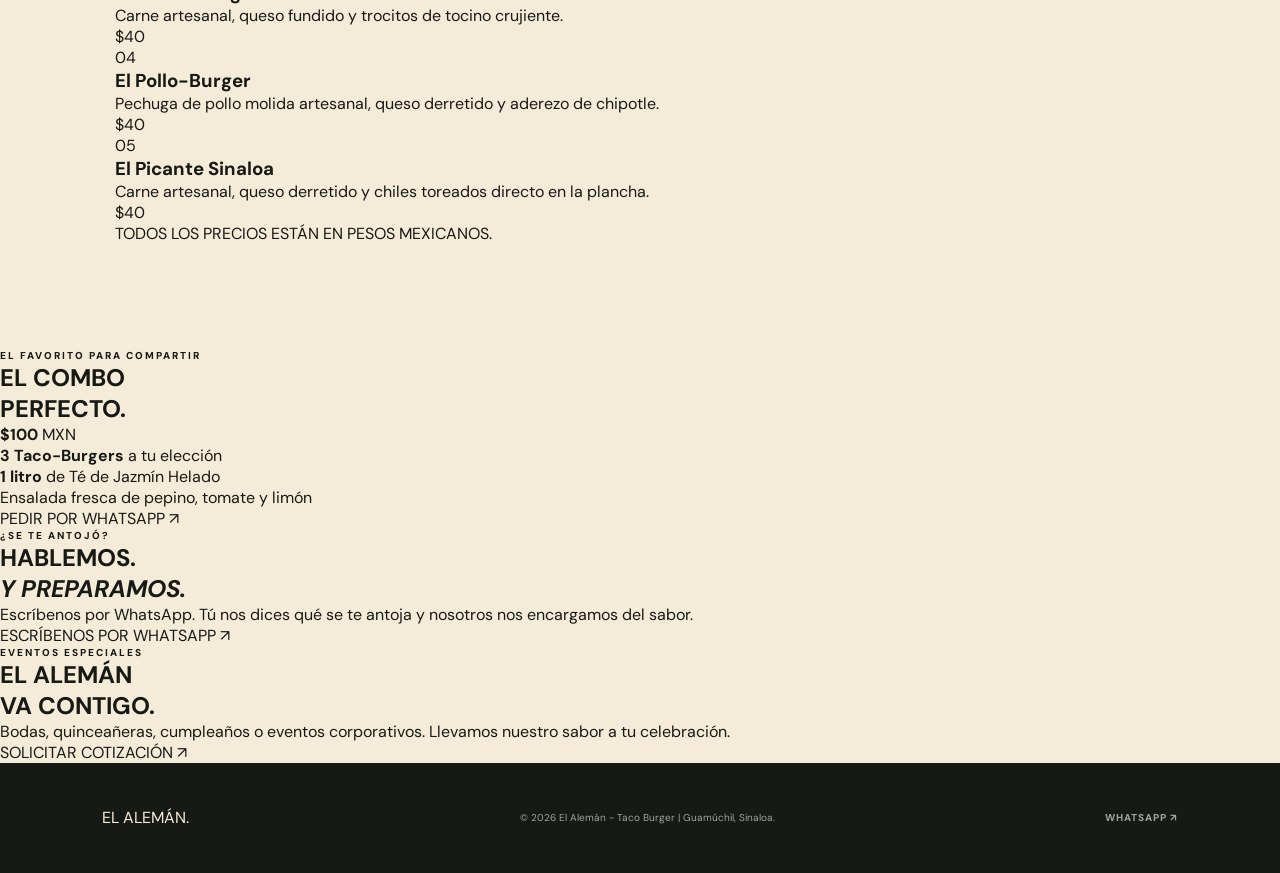
==== commit 41326000: "Update index.html" ====
--- a/index.html
+++ b/index.html
@@ -3,604 +3,197 @@
 <html lang="es">
 <head>
   <meta charset="UTF-8">
-  <meta name="viewport" content="width=device-width, initial-scale=1.0">
-  <meta name="theme-color" content="#f5ebd9">
-  <meta name="description" content="El Alemán Taco Burger en Guamúchil, Sinaloa. Hamburguesas artesanales con sazón alemán.">
-  <title>El Alemán — Taco Burger</title>
+  <meta name="viewport" content="width=device-width, initial-scale=1">
+  <meta name="theme-color" content="#f4efe5">
+  <meta name="description" content="El Alemán Taco Burger. Sabor alemán, estilo sinaloense. Guamúchil, Sinaloa.">
+  <title>EL ALEMÁN — Taco Burger</title>
 
   <link rel="preconnect" href="https://fonts.googleapis.com">
   <link rel="preconnect" href="https://fonts.gstatic.com" crossorigin>
-  <link href="https://fonts.googleapis.com/css2?family=DM+Sans:wght@400;500;600;700;800&family=Space+Grotesk:wght@400;500;600;700&display=swap" rel="stylesheet">
+  <link href="https://fonts.googleapis.com/css2?family=DM+Sans:wght@400;500;600;700;800&family=Playfair+Display:wght@600;700;800&display=swap" rel="stylesheet">
 
   <link rel="stylesheet" href="style.css">
 </head>
+
 <body>
 
-  <header class="header">
-    <a href="#inicio" class="brand">
-      <img src="https://i.postimg.cc/HkS8jZRN/image-ecf30091.jpg" alt="El Alemán">
-      <span>EL ALEMÁN</span>
+<header class="header">
+  <a class="logo" href="#inicio">
+    <img src="https://i.postimg.cc/HkS8jZRN/image-ecf30091.jpg" alt="El Alemán logo">
+    <span>EL ALEMÁN</span>
+  </a>
+
+  <nav>
+    <a href="#menu">MENÚ</a>
+    <a href="#combo">COMBO</a>
+    <a class="nav-contact" href="https://wa.me/526731340913" target="_blank" rel="noopener">
+      CONTACTAR <span>↗</span>
     </a>
+  </nav>
+</header>
 
-    <a href="#menu" class="header-link">Nuestro menú <span>↗</span></a>
-  </header>
+<main>
 
-  <main>
-    <section class="hero" id="inicio">
-      <div class="hero-content">
-        <p class="eyebrow"><span></span> GUAMÚCHIL · SINALOA</p>
+  <!-- HERO -->
+  <section class="hero" id="inicio">
+    <div class="hero-image"></div>
+    <div class="hero-shade"></div>
 
-        <h1>EL<br><span>ALEMÁN.</span></h1>
+    <div class="hero-content">
+      <p class="eyebrow light">GUAMÚCHIL · SINALOA</p>
 
-        <p class="hero-subtitle">TACO BURGER</p>
+      <h1>EL<br>ALEMÁN<span>.</span></h1>
 
-        <p class="hero-description">
-          ¡Sazón alemán, tamaño sinaloense!
-        </p>
-
-        <a href="#menu" class="primary-button">
-          Descubre el menú <span>↓</span>
-        </a>
+      <div class="hero-bottom">
+        <p>TACO BURGER</p>
+        <p>¡Sazón alemán,<br>tamaño sinaloense!</p>
       </div>
 
-      <div class="hero-art">
-        <div class="hero-circle"></div>
-        <div class="hero-stamp">HECHO<br>CON<br>SABOR</div>
-        <div class="hero-food">
-          <div class="food-bread"></div>
-          <div class="food-meat"></div>
-          <div class="food-cheese"></div>
-          <div class="food-bottom"></div>
+      <a href="#menu" class="hero-link">DESCUBRE EL MENÚ <span>↓</span></a>
+    </div>
+
+    <div class="hero-index">01 — SABOR ORIGINAL</div>
+  </section>
+
+  <!-- INTRO -->
+  <section class="intro">
+    <p class="eyebrow">UNA RECETA DIFERENTE</p>
+    <h2>El sabor de Alemania.<br><em>El carácter de Sinaloa.</em></h2>
+    <p class="intro-text">
+      Una interpretación de la clásica Frikadelle alemana,
+      preparada artesanalmente y con ese toque que hace
+      cada mordida especial.
+    </p>
+  </section>
+
+  <!-- MENU -->
+  <section class="menu-section" id="menu">
+    <div class="section-top">
+      <div>
+        <p class="eyebrow">PREPARADOS CON CARIÑO</p>
+        <h2>NUESTRO<br>MENÚ<span>.</span></h2>
+      </div>
+      <p class="section-description">
+        Ingredientes sencillos.<br>
+        Mucho sabor. Cero complicaciones.
+      </p>
+    </div>
+
+    <div class="menu-list">
+
+      <article class="menu-item">
+        <div class="menu-number">01</div>
+        <div class="menu-name">
+          <h3>El Clásico Alemán</h3>
+          <p>Sazón 100% alemán estilo Frikadelle con aderezo de mostaza de la casa.</p>
         </div>
-        <p class="hero-art-caption">ARTESANAL · ORIGINAL · DELICIOSO</p>
+        <div class="menu-price">$35</div>
+      </article>
+
+      <article class="menu-item">
+        <div class="menu-number">02</div>
+        <div class="menu-name">
+          <h3>El Quesoburger</h3>
+          <p>El clásico sabor alemán cargado con una generosa porción de queso derretido.</p>
+        </div>
+        <div class="menu-price">$40</div>
+      </article>
+
+      <article class="menu-item">
+        <div class="menu-number">03</div>
+        <div class="menu-name">
+          <h3>El Tocino Burger</h3>
+          <p>Carne artesanal, queso fundido y trocitos de tocino crujiente.</p>
+        </div>
+        <div class="menu-price">$40</div>
+      </article>
+
+      <article class="menu-item">
+        <div class="menu-number">04</div>
+        <div class="menu-name">
+          <h3>El Pollo-Burger</h3>
+          <p>Pechuga de pollo molida artesanal, queso derretido y aderezo de chipotle.</p>
+        </div>
+        <div class="menu-price">$40</div>
+      </article>
+
+      <article class="menu-item">
+        <div class="menu-number">05</div>
+        <div class="menu-name">
+          <h3>El Picante Sinaloa</h3>
+          <p>Carne artesanal, queso derretido y chiles toreados directo en la plancha.</p>
+        </div>
+        <div class="menu-price">$40</div>
+      </article>
+
+    </div>
+
+    <p class="menu-footnote">TODOS LOS PRECIOS ESTÁN EN PESOS MEXICANOS.</p>
+  </section>
+
+  <!-- COMBO -->
+  <section class="combo" id="combo">
+    <div class="combo-photo"></div>
+
+    <div class="combo-content">
+      <p class="eyebrow light">EL FAVORITO PARA COMPARTIR</p>
+      <h2>EL COMBO<br><span>PERFECTO.</span></h2>
+
+      <div class="combo-price">
+        <strong>$100</strong>
+        <span>MXN</span>
       </div>
 
-      <div class="hero-bottom">
-        <span>01 / 03</span>
-        <span>HECHO PARA DISFRUTAR</span>
-      </div>
-    </section>
-
-    <section class="intro">
-      <p class="eyebrow">NO SOMOS UNA HAMBURGUESA MÁS</p>
-      <h2>Un poco de Alemania.<br><span>Mucho sabor de Sinaloa.</span></h2>
-      <p>
-        Nuestra receta combina el estilo alemán de la Frikadelle
-        con ingredientes frescos y ese toque especial que nos distingue.
-      </p>
-    </section>
-
-    <section class="menu-section" id="menu">
-      <div class="section-heading">
-        <div>
-          <p class="eyebrow">PREPARADOS AL MOMENTO</p>
-          <h2>EL MENÚ<span>.</span></h2>
-        </div>
-        <p class="section-note">Cinco sabores.<br>Una sola obsesión.</p>
+      <div class="combo-details">
+        <p><strong>3 Taco-Burgers</strong> a tu elección</p>
+        <p><strong>1 litro</strong> de Té de Jazmín Helado</p>
+        <p>Ensalada fresca de pepino, tomate y limón</p>
       </div>
 
-      <div class="menu-grid">
+      <a href="https://wa.me/526731340913" target="_blank" rel="noopener" class="combo-link">
+        PEDIR POR WHATSAPP <span>↗</span>
+      </a>
+    </div>
+  </section>
 
-        <article class="menu-card">
-          <div class="product-art classic-art">
-            <span class="product-number">01</span>
-            <div class="mini-burger">
-              <div class="mini-top"></div>
-              <div class="mini-meat"></div>
-              <div class="mini-bottom"></div>
-            </div>
-            <span class="product-tag">ORIGINAL</span>
-          </div>
-          <div class="product-info">
-            <div class="product-title-row">
-              <h3>El Clásico Alemán</h3>
-              <span class="price">$35</span>
-            </div>
-            <p>Sazón 100% alemán estilo Frikadelle con aderezo de mostaza de la casa.</p>
-            <button class="add-button" data-product="classic">Agregar <span>+</span></button>
-          </div>
-        </article>
+  <!-- CONTACT -->
+  <section class="contact">
+    <p class="eyebrow">¿SE TE ANTOJÓ?</p>
+    <h2>HABLEMOS.<br><em>Y PREPARAMOS.</em></h2>
+    <p>
+      Escríbenos por WhatsApp. Tú nos dices qué se te antoja
+      y nosotros nos encargamos del sabor.
+    </p>
+    <a href="https://wa.me/526731340913" target="_blank" rel="noopener" class="contact-button">
+      ESCRÍBENOS POR WHATSAPP <span>↗</span>
+    </a>
+  </section>
 
-        <article class="menu-card">
-          <div class="product-art cheese-art">
-            <span class="product-number">02</span>
-            <div class="mini-burger">
-              <div class="mini-top"></div>
-              <div class="mini-cheese"></div>
-              <div class="mini-meat"></div>
-              <div class="mini-bottom"></div>
-            </div>
-            <span class="product-tag">CON QUESO</span>
-          </div>
-          <div class="product-info">
-            <div class="product-title-row">
-              <h3>El Quesoburger</h3>
-              <span class="price">$40</span>
-            </div>
-            <p>El clásico sabor alemán cargado con una generosa porción de queso derretido.</p>
-            <button class="add-button" data-product="cheese">Agregar <span>+</span></button>
-          </div>
-        </article>
+  <!-- EVENTS -->
+  <section class="events">
+    <div>
+      <p class="eyebrow light">EVENTOS ESPECIALES</p>
+      <h2>EL ALEMÁN<br>VA CONTIGO.</h2>
+    </div>
 
-        <article class="menu-card">
-          <div class="product-art bacon-art">
-            <span class="product-number">03</span>
-            <div class="mini-burger">
-              <div class="mini-top"></div>
-              <div class="mini-bacon"></div>
-              <div class="mini-cheese"></div>
-              <div class="mini-meat"></div>
-              <div class="mini-bottom"></div>
-            </div>
-            <span class="product-tag">FAVORITO</span>
-          </div>
-          <div class="product-info">
-            <div class="product-title-row">
-              <h3>El Tocino Burger</h3>
-              <span class="price">$40</span>
-            </div>
-            <p>Carne artesanal, queso fundido y trocitos de tocino crujiente.</p>
-            <button class="add-button" data-product="bacon">Agregar <span>+</span></button>
-          </div>
-        </article>
+    <div class="events-text">
+      <p>
+        Bodas, quinceañeras, cumpleaños o eventos corporativos.
+        Llevamos nuestro sabor a tu celebración.
+      </p>
+      <a href="https://wa.me/526731340913" target="_blank" rel="noopener">
+        SOLICITAR COTIZACIÓN <span>↗</span>
+      </a>
+    </div>
+  </section>
 
-        <article class="menu-card">
-          <div class="product-art chicken-art">
-            <span class="product-number">04</span>
-            <div class="mini-burger">
-              <div class="mini-top"></div>
-              <div class="mini-cheese"></div>
-              <div class="mini-meat"></div>
-              <div class="mini-bottom"></div>
-            </div>
-            <span class="product-tag">DE POLLO</span>
-          </div>
-          <div class="product-info">
-            <div class="product-title-row">
-              <h3>El Pollo-Burger</h3>
-              <span class="price">$40</span>
-            </div>
-            <p>Pechuga de pollo molida artesanal, queso derretido y aderezo de chipotle.</p>
-            <button class="add-button" data-product="chicken">Agregar <span>+</span></button>
-          </div>
-        </article>
+</main>
 
-        <article class="menu-card">
-          <div class="product-art spicy-art">
-            <span class="product-number">05</span>
-            <div class="mini-burger">
-              <div class="mini-top"></div>
-              <div class="mini-pepper"></div>
-              <div class="mini-cheese"></div>
-              <div class="mini-meat"></div>
-              <div class="mini-bottom"></div>
-            </div>
-            <span class="product-tag">PICANTE</span>
-          </div>
-          <div class="product-info">
-            <div class="product-title-row">
-              <h3>El Picante Sinaloa</h3>
-              <span class="price">$40</span>
-            </div>
-            <p>Carne artesanal, queso derretido y chiles toreados directo en la plancha.</p>
-            <button class="add-button" data-product="spicy">Agregar <span>+</span></button>
-          </div>
-        </article>
-
-      </div>
-    </section>
-
-    <section class="combo-section">
-      <div class="combo-copy">
-        <p class="eyebrow">EL COMBO QUE LO TIENE TODO</p>
-        <h2>3 TACOS.<br>1 TÉ.<br><span>$100.</span></h2>
-        <p>
-          Elige tus tres Taco-Burgers favoritos y acompáñalos
-          con 1 litro de nuestro Té de Jazmín Helado.
-          Incluye ensalada fresca de pepino, tomate y limón.
-        </p>
-        <button class="combo-button" id="comboOrderButton">
-          Quiero mi combo <span>↗</span>
-        </button>
-      </div>
-
-      <div class="combo-visual">
-        <div class="combo-price-circle">
-          <span>SOLO</span>
-          <strong>$100</strong>
-          <span>MXN</span>
-        </div>
-        <div class="combo-illustration">
-          <div class="combo-burger burger-one"></div>
-          <div class="combo-burger burger-two"></div>
-          <div class="combo-burger burger-three"></div>
-          <div class="combo-drink">
-            <span>TÉ</span>
-          </div>
-        </div>
-        <p>3 TACO-BURGERS + 1L TÉ DE JAZMÍN</p>
-      </div>
-    </section>
-
-    <section class="event-section">
-      <div>
-        <p class="eyebrow">ALGO BUENO SE ESTÁ COCINANDO</p>
-        <h2>¿TIENES UN<br><span>EVENTO?</span></h2>
-        <p>
-          ¡Llevamos El Alemán a tu evento! Bodas, quinceañeras,
-          cumpleaños o eventos corporativos. Contrata nuestro Food Truck.
-        </p>
-      </div>
-      <a class="event-button" href="https://wa.me/526731340913?text=Hola%2C%20quiero%20informaci%C3%B3n%20para%20contratar%20El%20Alem%C3%A1n%20para%20un%20evento.">
-        Cotizar por WhatsApp <span>↗</span>
-      </a>
-    </section>
-  </main>
-
-  <footer class="footer">
-    <a href="#inicio" class="footer-brand">EL ALEMÁN<span>.</span></a>
-    <p>© 2026 El Alemán - Taco Burger | Guamúchil, Sinaloa.</p>
-    <a href="https://wa.me/526731340913" target="_blank" rel="noopener">WHATSAPP ↗</a>
-  </footer>
-
-  <button class="floating-order" id="floatingOrderButton">
-    <span>HACER PEDIDO</span>
-    <span class="floating-arrow">↗</span>
-    <span class="cart-count" id="cartCount">0</span>
-  </button>
-
-  <!-- ORDER DRAWER -->
-  <div class="order-overlay" id="orderOverlay">
-    <div class="order-drawer">
-      <div class="drawer-header">
-        <div>
-          <p class="eyebrow">EL ALEMÁN · PEDIDOS</p>
-          <h2>Tu pedido<span>.</span></h2>
-        </div>
-        <button class="close-drawer" id="closeDrawer" aria-label="Cerrar">×</button>
-      </div>
-
-      <form id="orderForm">
-        <div class="order-content">
-
-          <div class="order-block">
-            <div class="block-heading">
-              <span>01</span>
-              <h3>Tu información</h3>
-            </div>
-
-            <label for="customerName">¿Cómo te llamas?</label>
-            <input type="text" id="customerName" placeholder="Tu nombre" required>
-
-            <label for="customerWorkplace">Trabajo / Empresa <small>(opcional)</small></label>
-            <input type="text" id="customerWorkplace" placeholder="¿Dónde te entregamos?">
-
-            <label for="pickupTime">¿A qué hora recoges?</label>
-            <select id="pickupTime" required>
-              <option value="">Selecciona una hora</option>
-              <option>11:30</option>
-              <option>12:00</option>
-              <option>12:30</option>
-              <option>13:00</option>
-              <option>13:30</option>
-              <option>14:00</option>
-              <option>14:30</option>
-              <option>15:00</option>
-              <option>15:30</option>
-              <option>16:00</option>
-              <option>16:30</option>
-              <option>17:00</option>
-              <option>17:30</option>
-              <option>18:00</option>
-            </select>
-          </div>
-
-          <div class="order-block">
-            <div class="block-heading">
-              <span>02</span>
-              <h3>Arma tu pedido</h3>
-            </div>
-
-            <div class="order-products" id="orderProducts"></div>
-          </div>
-
-          <div class="order-block combo-order-block">
-            <div class="block-heading">
-              <span>03</span>
-              <h3>El combo de $100</h3>
-            </div>
-            <p class="drawer-hint">3 Taco-Burgers a elección + 1L de Té de Jazmín.</p>
-
-            <div class="quantity-row">
-              <div>
-                <strong>Combos</strong>
-                <small>$100 cada uno</small>
-              </div>
-              <div class="quantity-control">
-                <button type="button" class="qty-btn" id="comboMinus">−</button>
-                <span id="comboQuantity">0</span>
-                <button type="button" class="qty-btn" id="comboPlus">+</button>
-              </div>
-            </div>
-
-            <div id="comboSelections"></div>
-          </div>
-
-          <div class="order-block">
-            <div class="block-heading">
-              <span>04</span>
-              <h3>Algo más para tomar</h3>
-            </div>
-
-            <div class="quantity-row">
-              <div>
-                <strong>1L Té de Jazmín Helado</strong>
-                <small>$35 cada uno</small>
-              </div>
-              <div class="quantity-control">
-                <button type="button" class="qty-btn" id="drinkMinus">−</button>
-                <span id="drinkQuantity">0</span>
-                <button type="button" class="qty-btn" id="drinkPlus">+</button>
-              </div>
-            </div>
-          </div>
-
-        </div>
-
-        <div class="drawer-footer">
-          <div class="total-row">
-            <span>Total estimado</span>
-            <strong id="orderTotal">$0 MXN</strong>
-          </div>
-          <button type="submit" class="submit-order">
-            Enviar pedido por WhatsApp <span>↗</span>
-          </button>
-          <p class="drawer-disclaimer">Tu pedido se enviará por WhatsApp para confirmar los detalles.</p>
-        </div>
-      </form>
-    </div>
-  </div>
-
-  <script>
-    const WHATSAPP_NUMBER = "526731340913";
-
-    const products = [
-      { id: "classic", name: "El Clásico Alemán", price: 35 },
-      { id: "cheese", name: "El Quesoburger", price: 40 },
-      { id: "bacon", name: "El Tocino Burger", price: 40 },
-      { id: "chicken", name: "El Pollo-Burger", price: 40 },
-      { id: "spicy", name: "El Picante Sinaloa", price: 40 }
-    ];
-
-    let quantities = {
-      classic: 0,
-      cheese: 0,
-      bacon: 0,
-      chicken: 0,
-      spicy: 0
-    };
-
-    let comboQuantity = 0;
-    let drinkQuantity = 0;
-
-    const overlay = document.getElementById("orderOverlay");
-    const orderProducts = document.getElementById("orderProducts");
-    const comboSelections = document.getElementById("comboSelections");
-
-    function openDrawer() {
-      overlay.classList.add("active");
-      document.body.classList.add("drawer-open");
-      renderOrder();
-    }
-
-    function closeDrawer() {
-      overlay.classList.remove("active");
-      document.body.classList.remove("drawer-open");
-    }
-
-    document.getElementById("floatingOrderButton").addEventListener("click", openDrawer);
-    document.getElementById("comboOrderButton").addEventListener("click", openDrawer);
-    document.getElementById("closeDrawer").addEventListener("click", closeDrawer);
-
-    overlay.addEventListener("click", function(event) {
-      if (event.target === overlay) closeDrawer();
-    });
-
-    document.addEventListener("keydown", function(event) {
-      if (event.key === "Escape") closeDrawer();
-    });
-
-    document.querySelectorAll(".add-button").forEach(button => {
-      button.addEventListener("click", () => {
-        const id = button.dataset.product;
-        quantities[id]++;
-        openDrawer();
-        updateTotal();
-      });
-    });
-
-    function renderOrder() {
-      orderProducts.innerHTML = "";
-
-      products.forEach(product => {
-        const row = document.createElement("div");
-        row.className = "quantity-row product-order-row";
-
-        row.innerHTML = `
-          <div>
-            <strong>${product.name}</strong>
-            <small>$${product.price} cada uno</small>
-          </div>
-          <div class="quantity-control">
-            <button type="button" class="qty-btn" data-action="minus" data-id="${product.id}">−</button>
-            <span>${quantities[product.id]}</span>
-            <button type="button" class="qty-btn" data-action="plus" data-id="${product.id}">+</button>
-          </div>
-        `;
-
-        orderProducts.appendChild(row);
-      });
-
-      orderProducts.querySelectorAll(".qty-btn").forEach(button => {
-        button.addEventListener("click", () => {
-          const id = button.dataset.id;
-          if (button.dataset.action === "plus") {
-            quantities[id]++;
-          } else {
-            quantities[id] = Math.max(0, quantities[id] - 1);
-          }
-          renderOrder();
-          updateTotal();
-        });
-      });
-
-      document.getElementById("comboQuantity").textContent = comboQuantity;
-      document.getElementById("drinkQuantity").textContent = drinkQuantity;
-
-      renderComboSelections();
-      updateTotal();
-    }
-
-    function renderComboSelections() {
-      const previous = Array.from(comboSelections.querySelectorAll("select")).map(select => select.value);
-      comboSelections.innerHTML = "";
-
-      for (let i = 0; i < comboQuantity; i++) {
-        const group = document.createElement("div");
-        group.className = "combo-selection";
-
-        let options = products.map(product =>
-          `<option value="${product.id}">${product.name}</option>`
-        ).join("");
-
-        group.innerHTML = `
-          <p>COMBO ${i + 1} — ELIGE TUS 3 SABORES</p>
-          <div class="combo-select-grid">
-            ${[0, 1, 2].map((j) => `
-              <select aria-label="Sabor ${j + 1} del combo ${i + 1}">
-                ${options}
-              </select>
-            `).join("")}
-          </div>
-        `;
-
-        comboSelections.appendChild(group);
-
-        const selects = group.querySelectorAll("select");
-        selects.forEach((select, j) => {
-          const oldValue = previous[i * 3 + j];
-          if (oldValue && products.some(product => product.id === oldValue)) {
-            select.value = oldValue;
-          }
-        });
-      }
-    }
-
-    document.getElementById("comboMinus").addEventListener("click", () => {
-      comboQuantity = Math.max(0, comboQuantity - 1);
-      renderOrder();
-    });
-
-    document.getElementById("comboPlus").addEventListener("click", () => {
-      comboQuantity = Math.min(5, comboQuantity + 1);
-      renderOrder();
-    });
-
-    document.getElementById("drinkMinus").addEventListener("click", () => {
-      drinkQuantity = Math.max(0, drinkQuantity - 1);
-      renderOrder();
-    });
-
-    document.getElementById("drinkPlus").addEventListener("click", () => {
-      drinkQuantity = Math.min(20, drinkQuantity + 1);
-      renderOrder();
-    });
-
-    function updateTotal() {
-      let total = comboQuantity * 100;
-      let count = comboQuantity * 3 + drinkQuantity;
-
-      products.forEach(product => {
-        total += quantities[product.id] * product.price;
-        count += quantities[product.id];
-      });
-
-      total += drinkQuantity * 35;
-
-      document.getElementById("orderTotal").textContent = `$${total} MXN`;
-      document.getElementById("cartCount").textContent = count;
-    }
-
-    document.getElementById("orderForm").addEventListener("submit", function(event) {
-      event.preventDefault();
-
-      const name = document.getElementById("customerName").value.trim();
-      const workplace = document.getElementById("customerWorkplace").value.trim();
-      const pickupTime = document.getElementById("pickupTime").value;
-
-      let hasOrder = comboQuantity > 0 || drinkQuantity > 0 ||
-        Object.values(quantities).some(quantity => quantity > 0);
-
-      if (!hasOrder) {
-        alert("Agrega al menos un producto a tu pedido.");
-        return;
-      }
-
-      if (comboQuantity > 0) {
-        const selections = comboSelections.querySelectorAll("select");
-        if (selections.length !== comboQuantity * 3) {
-          alert("Por favor selecciona los sabores de tus combos.");
-          return;
-        }
-      }
-
-      let message = `🌭 *NUEVO PEDIDO — EL ALEMÁN*\n\n`;
-      message += `👤 Nombre: ${name}\n`;
-
-      if (workplace) message += `📍 Trabajo / Empresa: ${workplace}\n`;
-
-      message += `🕒 Hora de recogida: ${pickupTime}\n\n`;
-      message += `*MI PEDIDO:*\n`;
-
-      products.forEach(product => {
-        if (quantities[product.id] > 0) {
-          message += `• ${quantities[product.id]}x ${product.name} — $${quantities[product.id] * product.price}\n`;
-        }
-      });
-
-      if (comboQuantity > 0) {
-        message += `\n*COMBOS ($100 c/u):*\n`;
-
-        const selections = comboSelections.querySelectorAll(".combo-selection");
-
-        selections.forEach((group, index) => {
-          const flavors = Array.from(group.querySelectorAll("select"))
-            .map(select => products.find(product => product.id === select.value).name);
-
-          message += `• Combo ${index + 1}: ${flavors.join(", ")} + 1L Té de Jazmín\n`;
-        });
-      }
-
-      if (drinkQuantity > 0) {
-        message += `\n• ${drinkQuantity}x 1L Té de Jazmín Helado — $${drinkQuantity * 35}\n`;
-      }
-
-      let total = comboQuantity * 100 + drinkQuantity * 35;
-
-      products.forEach(product => {
-        total += quantities[product.id] * product.price;
-      });
-
-      message += `\n💰 *TOTAL ESTIMADO: $${total} MXN*`;
-      message += `\n\n¡Gracias!`;
-
-      const whatsappURL = `https://wa.me/${WHATSAPP_NUMBER}?text=${encodeURIComponent(message)}`;
-
-      window.open(whatsappURL, "_blank");
-    });
-
-    renderOrder();
-  </script>
+<footer class="footer">
+  <a class="footer-logo" href="#inicio">EL ALEMÁN<span>.</span></a>
+  <p>© 2026 El Alemán - Taco Burger | Guamúchil, Sinaloa.</p>
+  <a href="https://wa.me/526731340913" target="_blank" rel="noopener">WHATSAPP ↗</a>
+</footer>
 
 </body>
 </html>
--- a/style.css
+++ b/style.css
@@ -1,173 +1,1364 @@
-/* EL ALEMÁN — Taco Burger
-   Palette: beige #f5ebd9, ink #171a16, forest #173d2d
-*/
 
 :root {
-  --beige: #f5ebd9;
-  --beige-deep: #eadcc3;
-  --ink: #171a16;
-  --muted: #77766d;
-  --green: #173d2d;
-  --green-light: #28543e;
+  --cream: #f5ebd9;
+  --cream-dark: #e9dcc5;
+  --green: #123c2e;
+  --green-light: #1d5942;
+  --black: #171914;
+  --orange: #d9783c;
   --white: #fffdf8;
-  --line: rgba(23, 26, 22, .14);
-  --serif: "Playfair Display", Georgia, serif;
-  --sans: "DM Sans", Arial, sans-serif;
-}
-
-* { box-sizing: border-box; }
-html { scroll-behavior: smooth; }
+  --muted: #77776c;
+  --font: "DM Sans", sans-serif;
+  --display: "Space Grotesk", sans-serif;
+}
+
+* {
+  box-sizing: border-box;
+  margin: 0;
+  padding: 0;
+}
+
+html {
+  scroll-behavior: smooth;
+}
+
 body {
-  margin: 0;
-  background: var(--beige);
-  color: var(--ink);
-  font-family: var(--sans);
+  background: var(--cream);
+  color: var(--black);
+  font-family: var(--font);
   -webkit-font-smoothing: antialiased;
 }
-body.modal-open { overflow: hidden; }
-button, input, select { font: inherit; }
-button, a { -webkit-tap-highlight-color: transparent; }
-a { color: inherit; text-decoration: none; }
-button { cursor: pointer; }
+
+body.drawer-open {
+  overflow: hidden;
+}
+
+button,
+input,
+select {
+  font: inherit;
+}
+
+button,
+a {
+  -webkit-tap-highlight-color: transparent;
+}
+
+a {
+  color: inherit;
+  text-decoration: none;
+}
+
+button {
+  cursor: pointer;
+}
+
+.header {
+  height: 78px;
+  padding: 0 7%;
+  display: flex;
+  justify-content: space-between;
+  align-items: center;
+  background: var(--cream);
+}
+
+.brand {
+  display: flex;
+  align-items: center;
+  gap: 12px;
+  font-family: var(--display);
+  font-size: 17px;
+  font-weight: 700;
+  letter-spacing: -1px;
+}
+
+.brand img {
+  width: 42px;
+  height: 42px;
+  object-fit: cover;
+  border-radius: 50%;
+}
+
+.header-link {
+  font-size: 12px;
+  font-weight: 700;
+  text-transform: uppercase;
+  letter-spacing: 1px;
+}
+
+.header-link span {
+  margin-left: 8px;
+}
 
 .hero {
-  min-height: 790px;
+  min-height: 620px;
+  padding: 70px 10% 45px;
+  display: grid;
+  grid-template-columns: 1fr 1fr;
+  align-items: center;
   position: relative;
   overflow: hidden;
-  padding: 0 5.5vw 50px;
-  background:
-    radial-gradient(ellipse at 50% 38%, rgba(255,255,255,.62), transparent 42%),
-    var(--beige);
-}
-.top-nav {
-  height: 82px;
-  display: flex;
-  align-items: center;
-  justify-content: space-between;
-  border-bottom: 1px solid var(--line);
+  background: var(--cream);
+}
+
+.hero-content {
   position: relative;
   z-index: 2;
 }
-.nav-brand, .footer-brand {
+
+.eyebrow {
+  font-size: 10px;
   font-weight: 800;
-  letter-spacing: .13em;
+  letter-spacing: 2px;
+  text-transform: uppercase;
+}
+
+.hero .eyebrow {
+  display: flex;
+  align-items: center;
+  gap: 9px;
+}
+
+.hero .eyebrow span {
+  width: 8px;
+  height: 8px;
+  border-radius: 50%;
+  background: var(--orange);
+}
+
+.hero h1 {
+  margin-top: 30px;
+  font-family: var(--display);
+  font-size: clamp(76px, 11vw, 150px);
+  line-height: .78;
+  letter-spacing: -9px;
+  font-weight: 700;
+}
+
+.hero h1 span {
+  color: var(--green);
+}
+
+.hero-subtitle {
+  margin-top: 20px;
+  font-family: var(--display);
+  font-size: 20px;
+  font-weight: 700;
+  letter-spacing: 7px;
+}
+
+.hero-description {
+  margin-top: 18px;
+  font-size: 17px;
+  font-weight: 500;
+}
+
+.primary-button {
+  display: inline-flex;
+  align-items: center;
+  gap: 35px;
+  margin-top: 35px;
+  padding: 17px 22px;
+  background: var(--green);
+  color: white;
   font-size: 12px;
-}
-.nav-brand span, .footer-brand span {
+  font-weight: 700;
+  text-transform: uppercase;
+  letter-spacing: 1px;
+  transition: .25s;
+}
+
+.primary-button:hover,
+.combo-button:hover,
+.event-button:hover {
+  transform: translateY(-3px);
+}
+
+.primary-button span {
+  font-size: 18px;
+}
+
+.hero-art {
+  min-height: 400px;
+  position: relative;
+  display: flex;
+  justify-content: center;
+  align-items: center;
+}
+
+.hero-circle {
+  width: min(370px, 80%);
+  aspect-ratio: 1;
+  background: var(--green);
+  border-radius: 50%;
+  position: absolute;
+}
+
+.hero-food {
+  width: 270px;
+  height: 180px;
+  position: relative;
+  z-index: 1;
+  transform: rotate(-8deg);
+  filter: drop-shadow(0 25px 15px rgba(0,0,0,.2));
+}
+
+.food-bread {
+  position: absolute;
+  top: 20px;
+  left: 5px;
+  width: 260px;
+  height: 85px;
+  background: #d99b4d;
+  border-radius: 100px 100px 35px 35px;
+  border-bottom: 12px solid #b76c30;
+}
+
+.food-bread::after {
+  content: "";
+  position: absolute;
+  width: 150px;
+  height: 4px;
+  background: rgba(255,255,255,.45);
+  border-radius: 50%;
+  top: 27px;
+  left: 55px;
+  transform: rotate(-8deg);
+}
+
+.food-meat {
+  position: absolute;
+  top: 94px;
+  left: 12px;
+  width: 250px;
+  height: 36px;
+  background: #513021;
+  border-radius: 20px;
+}
+
+.food-cheese {
+  position: absolute;
+  top: 113px;
+  left: 20px;
+  width: 245px;
+  height: 23px;
+  background: #f1c64f;
+  border-radius: 5px 5px 18px 18px;
+}
+
+.food-bottom {
+  position: absolute;
+  top: 135px;
+  left: 10px;
+  width: 255px;
+  height: 35px;
+  background: #c9853b;
+  border-radius: 10px 10px 35px 35px;
+}
+
+.hero-stamp {
+  position: absolute;
+  top: 35px;
+  right: 0;
+  z-index: 2;
+  width: 85px;
+  height: 85px;
+  border: 1px solid var(--cream);
+  border-radius: 50%;
+  color: var(--cream);
+  display: flex;
+  justify-content: center;
+  align-items: center;
+  text-align: center;
+  font-size: 10px;
+  line-height: 1.3;
+  font-weight: 800;
+  transform: rotate(12deg);
+}
+
+.hero-art-caption {
+  position: absolute;
+  bottom: 12px;
+  z-index: 2;
+  color: var(--cream);
+  font-size: 9px;
+  font-weight: 700;
+  letter-spacing: 2px;
+}
+
+.hero-bottom {
+  position: absolute;
+  bottom: 25px;
+  left: 10%;
+  right: 10%;
+  display: flex;
+  justify-content: space-between;
+  font-size: 9px;
+  font-weight: 800;
+  letter-spacing: 2px;
+  color: var(--muted);
+}
+
+.intro {
+  padding: 115px 20px;
+  text-align: center;
+  background: var(--white);
+}
+
+.intro h2 {
+  margin-top: 22px;
+  font-family: var(--display);
+  font-size: clamp(34px, 5vw, 58px);
+  line-height: 1.05;
+  letter-spacing: -2px;
+}
+
+.intro h2 span {
+  color: var(--green);
+}
+
+.intro > p:last-child {
+  max-width: 540px;
+  margin: 22px auto 0;
+  color: var(--muted);
+  font-size: 15px;
+  line-height: 1.8;
+}
+
+.menu-section {
+  padding: 105px 9%;
+}
+
+.section-heading {
+  display: flex;
+  justify-content: space-between;
+  align-items: end;
+  margin-bottom: 45px;
+}
+
+.section-heading h2 {
+  margin-top: 12px;
+  font-family: var(--display);
+  font-size: clamp(52px, 7vw, 85px);
+  line-height: .9;
+  letter-spacing: -5px;
+}
+
+.section-heading h2 span {
+  color: var(--orange);
+}
+
+.section-note {
+  color: var(--muted);
+  font-size: 13px;
+  line-height: 1.6;
+  text-align: right;
+}
+
+.menu-grid {
+  display: grid;
+  grid-template-columns: repeat(3, 1fr);
+  gap: 22px;
+}
+
+.menu-card {
+  background: var(--white);
+  overflow: hidden;
+  transition: transform .25s;
+}
+
+.menu-card:hover {
+  transform: translateY(-5px);
+}
+
+.product-art {
+  height: 210px;
+  position: relative;
+  display: flex;
+  justify-content: center;
+  align-items: center;
+  overflow: hidden;
+}
+
+.classic-art {
+  background: #d9c7a7;
+}
+
+.cheese-art {
+  background: #d9d9b4;
+}
+
+.bacon-art {
+  background: #d7b7a5;
+}
+
+.chicken-art {
+  background: #d6c8b1;
+}
+
+.spicy-art {
+  background: #d8b3a0;
+}
+
+.product-number {
+  position: absolute;
+  top: 15px;
+  left: 17px;
+  font-family: var(--display);
+  font-size: 12px;
+  font-weight: 700;
+}
+
+.product-tag {
+  position: absolute;
+  bottom: 15px;
+  right: 15px;
+  padding: 6px 9px;
+  background: var(--green);
+  color: white;
+  font-size: 8px;
+  font-weight: 800;
+  letter-spacing: 1px;
+}
+
+.mini-burger {
+  width: 150px;
+  height: 110px;
+  position: relative;
+  transform: rotate(-7deg);
+  filter: drop-shadow(0 13px 8px rgba(0,0,0,.15));
+}
+
+.mini-top {
+  position: absolute;
+  top: 5px;
+  left: 5px;
+  width: 140px;
+  height: 50px;
+  background: #d99b4d;
+  border-radius: 80px 80px 15px 15px;
+  border-bottom: 7px solid #b87335;
+}
+
+.mini-top::after {
+  content: "· · · · ·";
+  position: absolute;
+  top: 7px;
+  left: 40px;
+  color: #f6d89d;
+  letter-spacing: 6px;
+}
+
+.mini-meat {
+  position: absolute;
+  top: 57px;
+  left: 8px;
+  width: 135px;
+  height: 23px;
+  background: #583323;
+  border-radius: 15px;
+}
+
+.mini-cheese {
+  position: absolute;
+  top: 75px;
+  left: 10px;
+  width: 130px;
+  height: 12px;
+  background: #efc54d;
+  border-radius: 4px 4px 10px 10px;
+}
+
+.mini-bottom {
+  position: absolute;
+  top: 87px;
+  left: 8px;
+  width: 135px;
+  height: 20px;
+  background: #c9843b;
+  border-radius: 5px 5px 20px 20px;
+}
+
+.mini-bacon {
+  position: absolute;
+  top: 52px;
+  left: 15px;
+  width: 120px;
+  height: 10px;
+  background: #9c4930;
+  border-radius: 8px;
+  z-index: 1;
+}
+
+.mini-pepper {
+  position: absolute;
+  top: 48px;
+  left: 35px;
+  width: 85px;
+  height: 10px;
+  background: #3e6938;
+  border-radius: 50%;
+  transform: rotate(-10deg);
+  z-index: 1;
+}
+
+.product-info {
+  padding: 23px 22px 20px;
+}
+
+.product-title-row {
+  display: flex;
+  justify-content: space-between;
+  align-items: start;
+  gap: 8px;
+}
+
+.product-title-row h3 {
+  font-family: var(--display);
+  font-size: 17px;
+  line-height: 1.2;
+}
+
+.price {
+  color: var(--green);
+  font-family: var(--display);
+  font-size: 19px;
+  font-weight: 700;
+}
+
+.product-info p {
+  min-height: 62px;
+  margin-top: 12px;
+  color: var(--muted);
+  font-size: 12px;
+  line-height: 1.7;
+}
+
+.add-button {
+  width: 100%;
+  margin-top: 18px;
+  padding: 12px 0;
+  display: flex;
+  justify-content: space-between;
+  align-items: center;
+  background: transparent;
+  border: 0;
+  border-top: 1px solid var(--cream-dark);
+  color: var(--green);
+  font-size: 11px;
+  font-weight: 800;
+  text-transform: uppercase;
+  letter-spacing: 1px;
+}
+
+.add-button span {
+  font-size: 20px;
+}
+
+.combo-section {
+  padding: 85px 10%;
+  display: grid;
+  grid-template-columns: 1fr 1fr;
+  align-items: center;
+  gap: 50px;
+  background: var(--green);
+  color: var(--cream);
+  overflow: hidden;
+}
+
+.combo-copy h2 {
+  margin-top: 25px;
+  font-family: var(--display);
+  font-size: clamp(65px, 8vw, 105px);
+  line-height: .82;
+  letter-spacing: -6px;
+}
+
+.combo-copy h2 span {
+  color: #e5a35c;
+}
+
+.combo-copy > p:not(.eyebrow) {
+  max-width: 420px;
+  margin-top: 25px;
+  color: rgba(255,255,255,.72);
+  font-size: 14px;
+  line-height: 1.8;
+}
+
+.combo-button {
+  margin-top: 30px;
+  padding: 17px 22px;
+  border: 0;
+  background: var(--cream);
+  color: var(--green);
+  font-size: 11px;
+  font-weight: 800;
+  letter-spacing: 1px;
+  text-transform: uppercase;
+  transition: .25s;
+}
+
+.combo-button span {
+  margin-left: 25px;
+  font-size: 17px;
+}
+
+.combo-visual {
+  min-height: 350px;
+  position: relative;
+  display: flex;
+  flex-direction: column;
+  justify-content: center;
+  align-items: center;
+}
+
+.combo-price-circle {
+  position: absolute;
+  top: 0;
+  right: 0;
+  width: 95px;
+  height: 95px;
+  border-radius: 50%;
+  background: #e5a35c;
+  color: var(--green);
+  display: flex;
+  flex-direction: column;
+  align-items: center;
+  justify-content: center;
+  z-index: 2;
+  transform: rotate(10deg);
+}
+
+.combo-price-circle strong {
+  font-family: var(--display);
+  font-size: 25px;
+}
+
+.combo-price-circle span {
+  font-size: 8px;
+  font-weight: 800;
+  letter-spacing: 1px;
+}
+
+.combo-illustration {
+  display: flex;
+  align-items: center;
+  gap: 7px;
+  position: relative;
+  transform: rotate(-7deg);
+}
+
+.combo-burger {
+  width: 80px;
+  height: 65px;
+  position: relative;
+  filter: drop-shadow(0 12px 7px rgba(0,0,0,.2));
+}
+
+.combo-burger::before {
+  content: "";
+  position: absolute;
+  top: 0;
+  left: 0;
+  width: 80px;
+  height: 30px;
+  border-radius: 50px 50px 8px 8px;
+  background: #d99b4d;
+  border-bottom: 5px solid #b87335;
+}
+
+.combo-burger::after {
+  content: "";
+  position: absolute;
+  top: 34px;
+  left: 2px;
+  width: 76px;
+  height: 15px;
+  border-radius: 8px;
+  background: #563323;
+  box-shadow: 0 12px 0 #c9843b;
+}
+
+.burger-two {
+  transform: translateY(-15px) rotate(8deg);
+}
+
+.burger-three {
+  transform: translateY(10px) rotate(13deg);
+}
+
+.combo-drink {
+  width: 55px;
+  height: 100px;
+  margin-left: 15px;
+  background: #c9a75e;
+  border-radius: 7px 7px 14px 14px;
+  border: 4px solid #f5ebd9;
+  color: var(--green);
+  display: flex;
+  justify-content: center;
+  align-items: center;
+  font-family: var(--display);
+  font-size: 15px;
+  font-weight: 700;
+  transform: rotate(7deg);
+}
+
+.combo-visual > p {
+  margin-top: 40px;
+  font-size: 9px;
+  font-weight: 800;
+  letter-spacing: 2px;
+}
+
+.event-section {
+  padding: 110px 10%;
+  display: flex;
+  justify-content: space-between;
+  align-items: end;
+  gap: 30px;
+  background: var(--cream-dark);
+}
+
+.event-section h2 {
+  margin-top: 20px;
+  font-family: var(--display);
+  font-size: clamp(55px, 8vw, 95px);
+  line-height: .85;
+  letter-spacing: -5px;
+}
+
+.event-section h2 span {
+  color: var(--green);
+}
+
+.event-section p:not(.eyebrow) {
+  max-width: 460px;
+  margin-top: 20px;
+  color: #68675c;
+  font-size: 14px;
+  line-height: 1.8;
+}
+
+.event-button {
+  min-width: 220px;
+  padding: 19px 22px;
+  display: flex;
+  justify-content: space-between;
+  align-items: center;
+  gap: 20px;
+  background: var(--green);
+  color: white;
+  font-size: 11px;
+  font-weight: 800;
+  text-transform: uppercase;
+  letter-spacing: 1px;
+  transition: .25s;
+}
+
+.event-button span {
+  font-size: 18px;
+}
+
+.footer {
+  min-height: 110px;
+  padding: 30px 8%;
+  display: flex;
+  justify-content: space-between;
+  align-items: center;
+  gap: 20px;
+  background: var(--black);
+  color: var(--cream);
+}
+
+.footer-brand {
+  font-family: var(--display);
+  font-size: 19px;
+  font-weight: 700;
+  letter-spacing: -1px;
+}
+
+.footer-brand span {
+  color: var(--orange);
+}
+
+.footer p,
+.footer > a:last-child {
+  color: rgba(255,255,255,.6);
+  font-size: 10px;
+}
+
+.footer > a:last-child {
+  font-weight: 800;
+  letter-spacing: 1px;
+}
+
+.floating-order {
+  position: fixed;
+  right: 25px;
+  bottom: 25px;
+  z-index: 20;
+  display: flex;
+  align-items: center;
+  gap: 18px;
+  padding: 17px 20px;
+  border: 0;
+  background: var(--green);
+  color: white;
+  box-shadow: 0 8px 30px rgba(0,0,0,.2);
+  font-size: 11px;
+  font-weight: 800;
+  letter-spacing: 1px;
+}
+
+.floating-arrow {
+  font-size: 18px;
+}
+
+.cart-count {
+  min-width: 22px;
+  height: 22px;
+  padding: 0 5px;
+  border-radius: 50%;
+  background: var(--orange);
+  display: flex;
+  justify-content: center;
+  align-items: center;
+  font-size: 10px;
+}
+
+/* ORDER DRAWER */
+
+.order-overlay {
+  position: fixed;
+  inset: 0;
+  z-index: 100;
+  background: rgba(0,0,0,.6);
+  display: flex;
+  justify-content: flex-end;
+  opacity: 0;
+  visibility: hidden;
+  transition: .3s;
+}
+
+.order-overlay.active {
+  opacity: 1;
+  visibility: visible;
+}
+
+.order-drawer {
+  width: min(100%, 560px);
+  height: 100%;
+  display: flex;
+  flex-direction: column;
+  background: var(--white);
+  transform: translateX(100%);
+  transition: transform .35s cubic-bezier(.2,.8,.2,1);
+}
+
+.order-overlay.active .order-drawer {
+  transform: translateX(0);
+}
+
+.drawer-header {
+  padding: 27px 30px 20px;
+  display: flex;
+  justify-content: space-between;
+  align-items: center;
+  border-bottom: 1px solid #eee8dc;
+}
+
+.drawer-header h2 {
+  margin-top: 6px;
+  font-family: var(--display);
+  font-size: 35px;
+  letter-spacing: -2px;
+}
+
+.drawer-header h2 span {
+  color: var(--orange);
+}
+
+.close-drawer {
+  width: 42px;
+  height: 42px;
+  border: 0;
+  border-radius: 50%;
+  background: var(--cream);
+  color: var(--green);
+  font-size: 28px;
+  line-height: 1;
+}
+
+#orderForm {
+  min-height: 0;
+  flex: 1;
+  display: flex;
+  flex-direction: column;
+}
+
+.order-content {
+  padding: 25px 30px;
+  overflow-y: auto;
+  flex: 1;
+}
+
+.order-block {
+  margin-bottom: 28px;
+}
+
+.block-heading {
+  display: flex;
+  align-items: center;
+  gap: 12px;
+  margin-bottom: 18px;
+}
+
+.block-heading > span {
+  color: var(--orange);
+  font-family: var(--display);
+  font-size: 12px;
+  font-weight: 700;
+}
+
+.block-heading h3 {
+  font-family: var(--display);
+  font-size: 18px;
+  letter-spacing: -.5px;
+}
+
+.order-block label {
+  display: block;
+  margin: 14px 0 7px;
+  font-size: 11px;
+  font-weight: 700;
+}
+
+.order-block label small {
+  color: var(--muted);
+  font-weight: 400;
+}
+
+.order-block input,
+.order-block select {
+  width: 100%;
+  min-height: 45px;
+  padding: 0 12px;
+  border: 1px solid #e3ddcf;
+  border-radius: 0;
+  outline: none;
+  background: #fffdf9;
+  color: var(--black);
+  font-size: 13px;
+}
+
+.order-block input:focus,
+.order-block select:focus {
+  border-color: var(--green);
+}
+
+.quantity-row {
+  min-height: 62px;
+  display: flex;
+  justify-content: space-between;
+  align-items: center;
+  gap: 12px;
+  border-bottom: 1px solid #eee8dc;
+}
+
+.quantity-row strong {
+  display: block;
+  font-size: 12px;
+}
+
+.quantity-row small {
+  display: block;
+  margin-top: 4px;
   color: var(--muted);
   font-size: 10px;
-  font-weight: 600;
-  letter-spacing: .1em;
-}
-.nav-link {
+}
+
+.quantity-control {
+  display: flex;
+  align-items: center;
+  gap: 13px;
+}
+
+.quantity-control span {
+  min-width: 15px;
+  text-align: center;
+  font-size: 12px;
+  font-weight: 700;
+}
+
+.qty-btn {
+  width: 29px;
+  height: 29px;
+  border: 1px solid #ddd5c5;
+  background: transparent;
+  color: var(--green);
+  font-size: 18px;
+  line-height: 1;
+}
+
+.qty-btn:active {
+  background: var(--green);
+  color: white;
+}
+
+.drawer-hint {
+  margin: -8px 0 12px;
+  color: var(--muted);
   font-size: 11px;
-  font-weight: 700;
-  letter-spacing: .12em;
+  line-height: 1.6;
+}
+
+.combo-selection {
+  margin-top: 16px;
+  padding: 15px;
+  background: var(--green);
+  color: white;
+}
+
+.combo-selection p {
+  margin-bottom: 12px;
+  font-size: 9px;
+  font-weight: 800;
+  letter-spacing: 1px;
+}
+
+.combo-select-grid {
+  display: grid;
+  grid-template-columns: repeat(3, minmax(0, 1fr));
+  gap: 7px;
+}
+
+.combo-select-grid select {
+  min-width: 0;
+  min-height: 40px;
+  padding: 0 5px;
+  border: 0;
+  background: #f8f0e3;
+  color: var(--green);
+  font-size: 10px;
+}
+
+.drawer-footer {
+  padding: 18px 30px 22px;
+  background: var(--white);
+  border-top: 1px solid #eee8dc;
+  box-shadow: 0 -8px 20px rgba(0,0,0,.04);
+}
+
+.total-row {
+  margin-bottom: 14px;
+  display: flex;
+  justify-content: space-between;
+  align-items: center;
+}
+
+.total-row span {
+  color: var(--muted);
+  font-size: 12px;
+}
+
+.total-row strong {
+  font-family: var(--display);
+  font-size: 25px;
+}
+
+.submit-order {
+  width: 100%;
+  min-height: 54px;
+  display: flex;
+  justify-content: space-between;
+  align-items: center;
+  padding: 0 18px;
+  border: 0;
+  background: var(--green);
+  color: white;
+  font-size: 11px;
+  font-weight: 800;
   text-transform: uppercase;
-  border-bottom: 1px solid var(--ink);
-  padding: 8px 0;
-}
-.hero-content {
-  max-width: 760px;
-  margin: 54px auto 0;
+  letter-spacing: .8px;
+}
+
+.submit-order span {
+  font-size: 19px;
+}
+
+.drawer-disclaimer {
+  margin-top: 10px;
+  color: var(--muted);
   text-align: center;
-  position: relative;
-  z-index: 1;
-}
-.logo-frame {
-  width: 142px;
-  height: 142px;
-  margin: 0 auto 25px;
-  padding: 7px;
-  border-radius: 50%;
-  background: var(--white);
-  border: 1px solid rgba(23,26,22,.18);
-  box-shadow: 0 12px 35px rgba(44,35,19,.10);
-}
-.logo-frame img {
-  width: 100%;
-  height: 100%;
-  object-fit: cover;
-  border-radius: 50%;
-  display: block;
-}
-.eyebrow {
-  margin: 0 0 13px;
-  color: var(--green);
-
-   
-/* COMBO ORDER FORM */
-
-.combo-order-box {
-  margin-top: 24px;
-  padding: 18px;
-  background: #e9ddc7;
-  border: 1px solid rgba(23, 61, 45, .2);
-}
-
-.combo-order-header {
-  display: flex;
-  justify-content: space-between;
-  align-items: center;
-  gap: 12px;
-}
-
-.combo-order-header h3 {
-  margin: 7px 0;
-  font-family: "Playfair Display", Georgia, serif;
-  font-size: 20px;
-}
-
-.combo-order-header p {
-  margin: 0;
-  color: #77766d;
-  font-size: 10px;
-  line-height: 1.5;
-}
-
-.combo-order-header > strong {
-  color: #173d2d;
-  font-family: "Playfair Display", Georgia, serif;
-  font-size: 34px;
-}
-
-.combo-order-tag {
-  color: #173d2d;
-  font-size: 8px;
-  font-weight: 800;
-  letter-spacing: .15em;
-}
-
-.combo-order-hint {
   font-size: 9px;
-  color: #77766d;
-  line-height: 1.5;
-  margin-bottom: 0;
-}
-
-.combo-flavor-row {
-  margin-top: 12px;
-}
-
-.order-total {
-  display: flex;
-  justify-content: space-between;
-  align-items: center;
-  margin-top: 24px;
-  padding: 18px 0;
-  border-top: 1px solid rgba(23,26,22,.2);
-  border-bottom: 1px solid rgba(23,26,22,.2);
-}
-
-.order-total span {
-  font-size: 10px;
-  font-weight: 800;
-  letter-spacing: .12em;
-}
-
-.order-total strong {
-  font-family: "Playfair Display", Georgia, serif;
-  font-size: 27px;
-  color: #173d2d;
-}
-
+}
+
+/* RESPONSIVE */
+
+@media (max-width: 900px) {
+  .hero {
+    padding-left: 7%;
+    padding-right: 7%;
+  }
+
+  .hero h1 {
+    font-size: 105px;
+  }
+
+  .menu-section {
+    padding-left: 6%;
+    padding-right: 6%;
+  }
+
+  .menu-grid {
+    grid-template-columns: repeat(2, 1fr);
+  }
+
+  .combo-section {
+    padding-left: 7%;
+    padding-right: 7%;
+  }
+
+  .event-section {
+    padding-left: 7%;
+    padding-right: 7%;
+  }
+}
+
+@media (max-width: 650px) {
+  .header {
+    height: 66px;
+    padding: 0 20px;
+  }
+
+  .brand {
+    font-size: 15px;
+  }
+
+  .brand img {
+    width: 36px;
+    height: 36px;
+  }
+
+  .header-link {
+    font-size: 10px;
+  }
+
+  .hero {
+    min-height: auto;
+    padding: 65px 25px 65px;
+    grid-template-columns: 1fr;
+    gap: 5px;
+  }
+
+  .hero h1 {
+    margin-top: 25px;
+    font-size: clamp(80px, 22vw, 125px);
+    letter-spacing: -7px;
+  }
+
+  .hero-subtitle {
+    font-size: 16px;
+    letter-spacing: 5px;
+  }
+
+  .hero-description {
+    font-size: 15px;
+  }
+
+  .hero-art {
+    min-height: 310px;
+    margin-top: 10px;
+  }
+
+  .hero-circle {
+    width: 280px;
+  }
+
+  .hero-food {
+    transform: scale(.85) rotate(-8deg);
+  }
+
+  .hero-stamp {
+    right: 10px;
+    top: 10px;
+  }
+
+  .hero-bottom {
+    left: 25px;
+    right: 25px;
+    bottom: 20px;
+  }
+
+  .intro {
+    padding: 80px 25px;
+  }
+
+  .intro h2 {
+    font-size: 38px;
+  }
+
+  .intro > p:last-child {
+    font-size: 13px;
+  }
+
+  .menu-section {
+    padding: 75px 20px;
+  }
+
+  .section-heading {
+    margin-bottom: 30px;
+  }
+
+  .section-heading h2 {
+    font-size: 62px;
+  }
+
+  .section-note {
+    font-size: 10px;
+  }
+
+  .menu-grid {
+    grid-template-columns: 1fr 1fr;
+    gap: 12px;
+  }
+
+  .product-art {
+    height: 155px;
+  }
+
+  .mini-burger {
+    transform: scale(.78) rotate(-7deg);
+  }
+
+  .product-info {
+    padding: 15px 13px 13px;
+  }
+
+  .product-title-row h3 {
+    font-size: 14px;
+  }
+
+  .price {
+    font-size: 16px;
+  }
+
+  .product-info p {
+    min-height: 83px;
+    font-size: 10px;
+  }
+
+  .add-button {
+    margin-top: 10px;
+    font-size: 9px;
+  }
+
+  .combo-section {
+    padding: 75px 25px 55px;
+    grid-template-columns: 1fr;
+    gap: 25px;
+  }
+
+  .combo-copy h2 {
+    font-size: 82px;
+  }
+
+  .combo-visual {
+    min-height: 260px;
+  }
+
+  .combo-price-circle {
+    right: 10px;
+    width: 80px;
+    height: 80px;
+  }
+
+  .combo-burger {
+    transform: scale(.8);
+  }
+
+  .combo-drink {
+    transform: scale(.85) rotate(7deg);
+  }
+
+  .event-section {
+    padding: 75px 25px;
+    flex-direction: column;
+    align-items: flex-start;
+  }
+
+  .event-section h2 {
+    font-size: 72px;
+  }
+
+  .event-button {
+    width: 100%;
+  }
+
+  .footer {
+    padding: 30px 25px 90px;
+    flex-direction: column;
+    align-items: flex-start;
+    gap: 14px;
+  }
+
+  .floating-order {
+    right: 15px;
+    bottom: 15px;
+    left: 15px;
+    justify-content: center;
+    padding: 15px;
+  }
+
+  .order-drawer {
+    width: 100%;
+  }
+
+  .drawer-header {
+    padding: 20px 20px 15px;
+  }
+
+  .drawer-header h2 {
+    font-size: 30px;
+  }
+
+  .order-content {
+    padding: 20px;
+  }
+
+  .drawer-footer {
+    padding: 15px 20px 18px;
+  }
+}
+
+@media (max-width: 370px) {
+  .menu-grid {
+    grid-template-columns: 1fr;
+  }
+
+  .product-art {
+    height: 190px;
+  }
+
+  .product-info p {
+    min-height: auto;
+  }
+
+  .combo-select-grid {
+    grid-template-columns: 1fr;
+  }
+
+  .combo-select-grid select {
+    font-size: 12px;
+  }
+
+  .hero h1 {
+    font-size: 75px;
+  }
+
+  .combo-copy h2 {
+    font-size: 70px;
+  }
+}
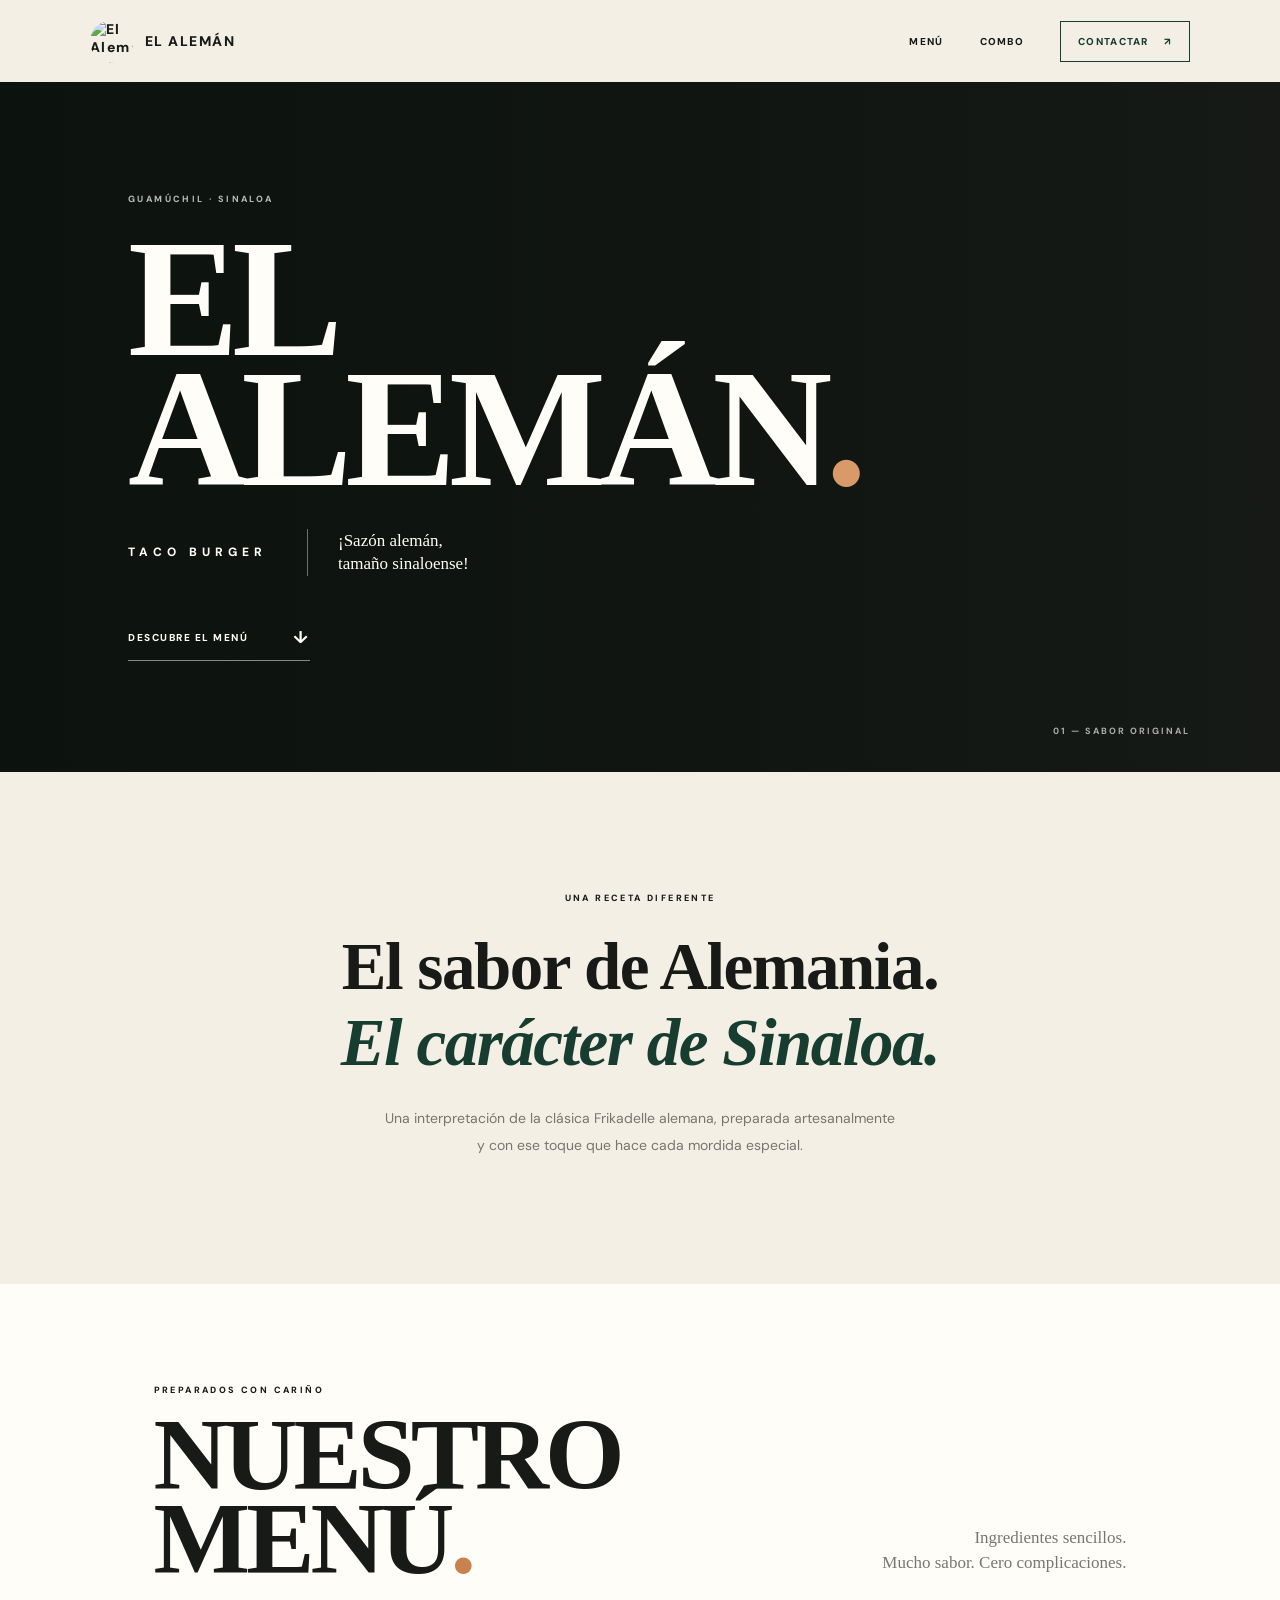
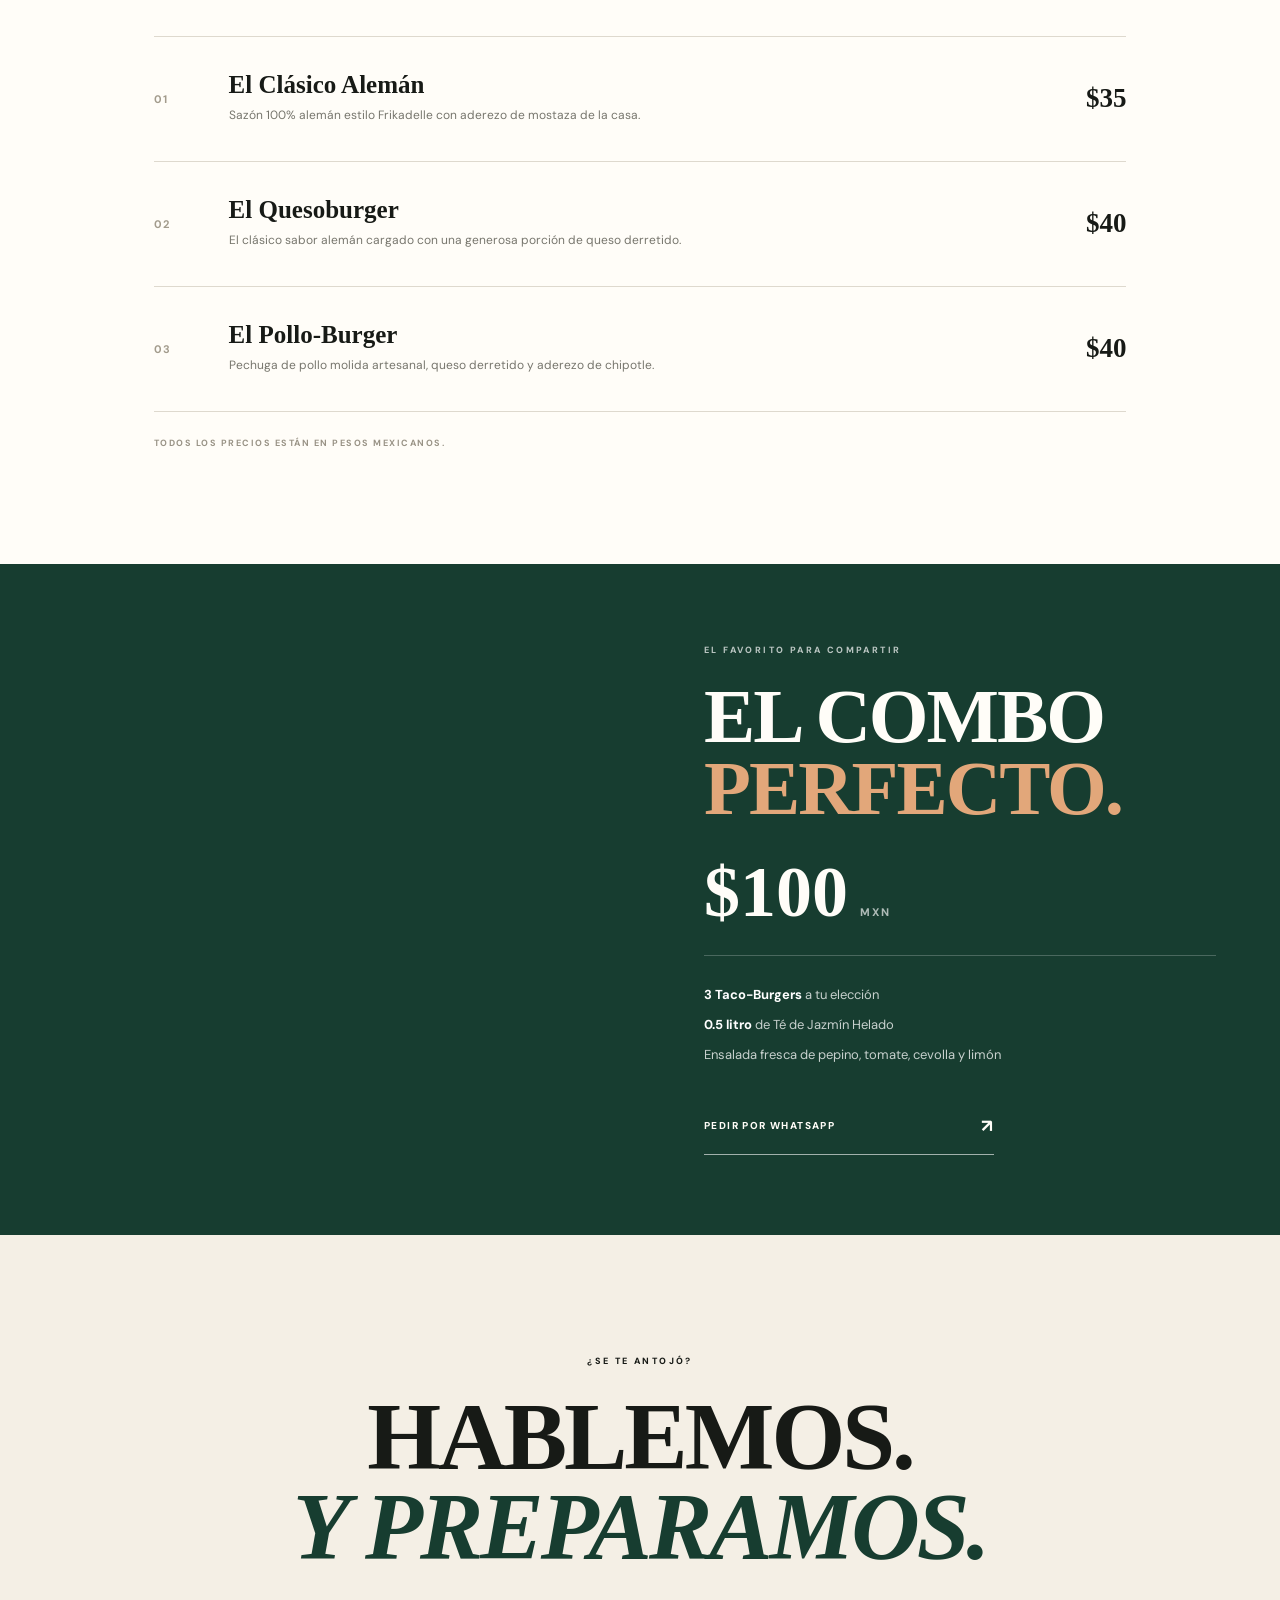
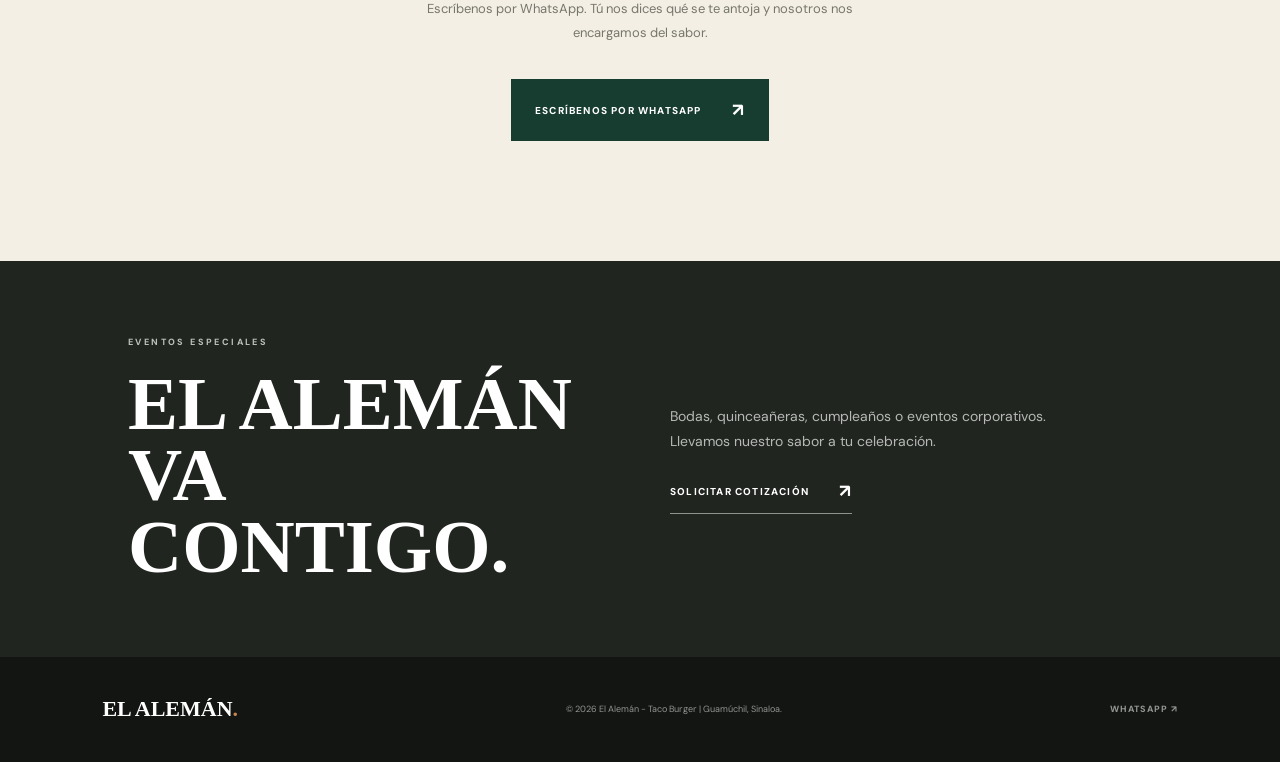
==== commit 3bb103c6: "Update index.html" ====
--- a/index.html
+++ b/index.html
@@ -99,17 +99,9 @@
         <div class="menu-price">$40</div>
       </article>
 
+
       <article class="menu-item">
         <div class="menu-number">03</div>
-        <div class="menu-name">
-          <h3>El Tocino Burger</h3>
-          <p>Carne artesanal, queso fundido y trocitos de tocino crujiente.</p>
-        </div>
-        <div class="menu-price">$40</div>
-      </article>
-
-      <article class="menu-item">
-        <div class="menu-number">04</div>
         <div class="menu-name">
           <h3>El Pollo-Burger</h3>
           <p>Pechuga de pollo molida artesanal, queso derretido y aderezo de chipotle.</p>
@@ -117,15 +109,7 @@
         <div class="menu-price">$40</div>
       </article>
 
-      <article class="menu-item">
-        <div class="menu-number">05</div>
-        <div class="menu-name">
-          <h3>El Picante Sinaloa</h3>
-          <p>Carne artesanal, queso derretido y chiles toreados directo en la plancha.</p>
-        </div>
-        <div class="menu-price">$40</div>
-      </article>
-
+     
     </div>
 
     <p class="menu-footnote">TODOS LOS PRECIOS ESTÁN EN PESOS MEXICANOS.</p>
@@ -146,8 +130,8 @@
 
       <div class="combo-details">
         <p><strong>3 Taco-Burgers</strong> a tu elección</p>
-        <p><strong>1 litro</strong> de Té de Jazmín Helado</p>
-        <p>Ensalada fresca de pepino, tomate y limón</p>
+        <p><strong>0.5 litro</strong> de Té de Jazmín Helado</p>
+        <p>Ensalada fresca de pepino, tomate, cevolla y limón</p>
       </div>
 
       <a href="https://wa.me/526731340913" target="_blank" rel="noopener" class="combo-link">
--- a/style.css
+++ b/style.css
@@ -1,15 +1,15 @@
 
 :root {
-  --cream: #f5ebd9;
-  --cream-dark: #e9dcc5;
-  --green: #123c2e;
-  --green-light: #1d5942;
-  --black: #171914;
-  --orange: #d9783c;
+  --cream: #f4efe5;
+  --cream-dark: #e8dfcf;
+  --green: #173d30;
+  --green-light: #244d3d;
+  --black: #171a16;
+  --orange: #c9824d;
   --white: #fffdf8;
-  --muted: #77776c;
-  --font: "DM Sans", sans-serif;
-  --display: "Space Grotesk", sans-serif;
+  --muted: #77776e;
+  --sans: "DM Sans", sans-serif;
+  --serif: "Playfair Display", serif;
 }
 
 * {
@@ -25,23 +25,8 @@
 body {
   background: var(--cream);
   color: var(--black);
-  font-family: var(--font);
+  font-family: var(--sans);
   -webkit-font-smoothing: antialiased;
-}
-
-body.drawer-open {
-  overflow: hidden;
-}
-
-button,
-input,
-select {
-  font: inherit;
-}
-
-button,
-a {
-  -webkit-tap-highlight-color: transparent;
 }
 
 a {
@@ -49,12 +34,8 @@
   text-decoration: none;
 }
 
-button {
-  cursor: pointer;
-}
-
 .header {
-  height: 78px;
+  height: 82px;
   padding: 0 7%;
   display: flex;
   justify-content: space-between;
@@ -62,731 +43,470 @@
   background: var(--cream);
 }
 
-.brand {
+.logo {
   display: flex;
   align-items: center;
   gap: 12px;
-  font-family: var(--display);
-  font-size: 17px;
-  font-weight: 700;
-  letter-spacing: -1px;
-}
-
-.brand img {
-  width: 42px;
-  height: 42px;
+  font-size: 14px;
+  font-weight: 800;
+  letter-spacing: 1.5px;
+}
+
+.logo img {
+  width: 43px;
+  height: 43px;
   object-fit: cover;
   border-radius: 50%;
 }
 
-.header-link {
-  font-size: 12px;
-  font-weight: 700;
-  text-transform: uppercase;
-  letter-spacing: 1px;
-}
-
-.header-link span {
-  margin-left: 8px;
-}
+.header nav {
+  display: flex;
+  align-items: center;
+  gap: 36px;
+}
+
+.header nav a {
+  font-size: 10px;
+  font-weight: 800;
+  letter-spacing: 1.3px;
+}
+
+.header nav .nav-contact {
+  padding: 13px 17px;
+  border: 1px solid var(--green);
+  color: var(--green);
+}
+
+.nav-contact span {
+  margin-left: 12px;
+}
+
+/* HERO */
 
 .hero {
-  min-height: 620px;
-  padding: 70px 10% 45px;
-  display: grid;
-  grid-template-columns: 1fr 1fr;
-  align-items: center;
+  min-height: 690px;
   position: relative;
+  display: flex;
+  align-items: center;
   overflow: hidden;
-  background: var(--cream);
+  background: #171a16;
+  color: var(--white);
+}
+
+.hero-image {
+  position: absolute;
+  inset: 0;
+  background-image: url("https://images.unsplash.com/photo-1568901346375-23c9450c58cd?auto=format&fit=crop&w=2000&q=85");
+  background-size: cover;
+  background-position: center 48%;
+  opacity: .68;
+}
+
+.hero-shade {
+  position: absolute;
+  inset: 0;
+  background: linear-gradient(90deg, rgba(12,18,14,.94) 0%, rgba(12,18,14,.7) 45%, rgba(12,18,14,.08) 100%);
 }
 
 .hero-content {
   position: relative;
   z-index: 2;
+  padding: 80px 10%;
 }
 
 .eyebrow {
-  font-size: 10px;
-  font-weight: 800;
-  letter-spacing: 2px;
+  font-size: 9px;
+  font-weight: 800;
+  letter-spacing: 2.4px;
   text-transform: uppercase;
 }
 
-.hero .eyebrow {
-  display: flex;
-  align-items: center;
-  gap: 9px;
-}
-
-.hero .eyebrow span {
-  width: 8px;
-  height: 8px;
-  border-radius: 50%;
-  background: var(--orange);
+.eyebrow.light {
+  color: rgba(255,255,255,.7);
 }
 
 .hero h1 {
   margin-top: 30px;
-  font-family: var(--display);
-  font-size: clamp(76px, 11vw, 150px);
+  font-family: var(--serif);
+  font-size: clamp(85px, 13vw, 175px);
+  font-weight: 700;
   line-height: .78;
-  letter-spacing: -9px;
-  font-weight: 700;
+  letter-spacing: -7px;
 }
 
 .hero h1 span {
-  color: var(--green);
-}
-
-.hero-subtitle {
-  margin-top: 20px;
-  font-family: var(--display);
-  font-size: 20px;
-  font-weight: 700;
-  letter-spacing: 7px;
-}
-
-.hero-description {
-  margin-top: 18px;
+  color: #d79a68;
+}
+
+.hero-bottom {
+  display: flex;
+  align-items: center;
+  gap: 40px;
+  margin-top: 34px;
+}
+
+.hero-bottom p:first-child {
+  font-size: 12px;
+  font-weight: 800;
+  letter-spacing: 5px;
+}
+
+.hero-bottom p:last-child {
+  padding-left: 30px;
+  border-left: 1px solid rgba(255,255,255,.4);
+  font-family: var(--serif);
   font-size: 17px;
-  font-weight: 500;
-}
-
-.primary-button {
+  line-height: 1.4;
+}
+
+.hero-link {
   display: inline-flex;
-  align-items: center;
-  gap: 35px;
-  margin-top: 35px;
-  padding: 17px 22px;
-  background: var(--green);
-  color: white;
-  font-size: 12px;
-  font-weight: 700;
-  text-transform: uppercase;
-  letter-spacing: 1px;
-  transition: .25s;
-}
-
-.primary-button:hover,
-.combo-button:hover,
-.event-button:hover {
-  transform: translateY(-3px);
-}
-
-.primary-button span {
-  font-size: 18px;
-}
-
-.hero-art {
-  min-height: 400px;
-  position: relative;
-  display: flex;
-  justify-content: center;
-  align-items: center;
-}
-
-.hero-circle {
-  width: min(370px, 80%);
-  aspect-ratio: 1;
-  background: var(--green);
-  border-radius: 50%;
+  gap: 45px;
+  align-items: center;
+  margin-top: 50px;
+  padding-bottom: 12px;
+  border-bottom: 1px solid rgba(255,255,255,.5);
+  font-size: 10px;
+  font-weight: 800;
+  letter-spacing: 1.5px;
+}
+
+.hero-link span {
+  font-size: 17px;
+}
+
+.hero-index {
   position: absolute;
-}
-
-.hero-food {
-  width: 270px;
-  height: 180px;
-  position: relative;
-  z-index: 1;
-  transform: rotate(-8deg);
-  filter: drop-shadow(0 25px 15px rgba(0,0,0,.2));
-}
-
-.food-bread {
-  position: absolute;
-  top: 20px;
-  left: 5px;
-  width: 260px;
-  height: 85px;
-  background: #d99b4d;
-  border-radius: 100px 100px 35px 35px;
-  border-bottom: 12px solid #b76c30;
-}
-
-.food-bread::after {
-  content: "";
-  position: absolute;
-  width: 150px;
-  height: 4px;
-  background: rgba(255,255,255,.45);
-  border-radius: 50%;
-  top: 27px;
-  left: 55px;
-  transform: rotate(-8deg);
-}
-
-.food-meat {
-  position: absolute;
-  top: 94px;
-  left: 12px;
-  width: 250px;
-  height: 36px;
-  background: #513021;
-  border-radius: 20px;
-}
-
-.food-cheese {
-  position: absolute;
-  top: 113px;
-  left: 20px;
-  width: 245px;
-  height: 23px;
-  background: #f1c64f;
-  border-radius: 5px 5px 18px 18px;
-}
-
-.food-bottom {
-  position: absolute;
-  top: 135px;
-  left: 10px;
-  width: 255px;
-  height: 35px;
-  background: #c9853b;
-  border-radius: 10px 10px 35px 35px;
-}
-
-.hero-stamp {
-  position: absolute;
-  top: 35px;
-  right: 0;
-  z-index: 2;
-  width: 85px;
-  height: 85px;
-  border: 1px solid var(--cream);
-  border-radius: 50%;
-  color: var(--cream);
-  display: flex;
-  justify-content: center;
-  align-items: center;
-  text-align: center;
-  font-size: 10px;
-  line-height: 1.3;
-  font-weight: 800;
-  transform: rotate(12deg);
-}
-
-.hero-art-caption {
-  position: absolute;
-  bottom: 12px;
-  z-index: 2;
-  color: var(--cream);
+  right: 7%;
+  bottom: 35px;
+  color: rgba(255,255,255,.65);
   font-size: 9px;
   font-weight: 700;
   letter-spacing: 2px;
 }
 
-.hero-bottom {
-  position: absolute;
-  bottom: 25px;
-  left: 10%;
-  right: 10%;
-  display: flex;
-  justify-content: space-between;
-  font-size: 9px;
-  font-weight: 800;
-  letter-spacing: 2px;
-  color: var(--muted);
-}
+/* INTRO */
 
 .intro {
-  padding: 115px 20px;
+  padding: 120px 20px 125px;
   text-align: center;
+  background: var(--cream);
+}
+
+.intro h2 {
+  margin-top: 25px;
+  font-family: var(--serif);
+  font-size: clamp(36px, 5.3vw, 67px);
+  font-weight: 600;
+  line-height: 1.13;
+  letter-spacing: -1.5px;
+}
+
+.intro h2 em {
+  color: var(--green);
+  font-weight: 600;
+}
+
+.intro-text {
+  max-width: 510px;
+  margin: 25px auto 0;
+  color: #77766d;
+  font-size: 14px;
+  line-height: 1.9;
+}
+
+/* MENU */
+
+.menu-section {
+  padding: 100px 12% 115px;
   background: var(--white);
 }
 
-.intro h2 {
-  margin-top: 22px;
-  font-family: var(--display);
-  font-size: clamp(34px, 5vw, 58px);
-  line-height: 1.05;
-  letter-spacing: -2px;
-}
-
-.intro h2 span {
-  color: var(--green);
-}
-
-.intro > p:last-child {
-  max-width: 540px;
-  margin: 22px auto 0;
-  color: var(--muted);
-  font-size: 15px;
-  line-height: 1.8;
-}
-
-.menu-section {
-  padding: 105px 9%;
-}
-
-.section-heading {
+.section-top {
   display: flex;
   justify-content: space-between;
   align-items: end;
-  margin-bottom: 45px;
-}
-
-.section-heading h2 {
-  margin-top: 12px;
-  font-family: var(--display);
-  font-size: clamp(52px, 7vw, 85px);
-  line-height: .9;
-  letter-spacing: -5px;
-}
-
-.section-heading h2 span {
+  margin-bottom: 55px;
+}
+
+.section-top h2 {
+  margin-top: 17px;
+  font-family: var(--serif);
+  font-size: clamp(60px, 8vw, 105px);
+  line-height: .82;
+  letter-spacing: -4px;
+}
+
+.section-top h2 span {
   color: var(--orange);
 }
 
-.section-note {
+.section-description {
+  padding-bottom: 5px;
   color: var(--muted);
+  font-family: var(--serif);
+  font-size: 17px;
+  line-height: 1.5;
+  text-align: right;
+}
+
+.menu-list {
+  border-top: 1px solid #ded9ce;
+}
+
+.menu-item {
+  min-height: 125px;
+  display: grid;
+  grid-template-columns: 55px 1fr 90px;
+  align-items: center;
+  gap: 20px;
+  border-bottom: 1px solid #ded9ce;
+}
+
+.menu-number {
+  color: #a29b8c;
+  font-size: 11px;
+  font-weight: 700;
+  letter-spacing: 1px;
+}
+
+.menu-name h3 {
+  font-family: var(--serif);
+  font-size: 25px;
+  font-weight: 600;
+}
+
+.menu-name p {
+  max-width: 570px;
+  margin-top: 7px;
+  color: #77766d;
+  font-size: 12px;
+  line-height: 1.6;
+}
+
+.menu-price {
+  justify-self: end;
+  font-family: var(--serif);
+  font-size: 27px;
+  font-weight: 700;
+}
+
+.menu-footnote {
+  margin-top: 25px;
+  color: #999386;
+  font-size: 9px;
+  font-weight: 700;
+  letter-spacing: 1.5px;
+}
+
+/* COMBO */
+
+.combo {
+  min-height: 590px;
+  display: grid;
+  grid-template-columns: 1fr 1fr;
+  background: var(--green);
+  color: var(--white);
+}
+
+.combo-photo {
+  min-height: 590px;
+  background-image: url("https://images.unsplash.com/photo-1553979459-d2229ba7433a?auto=format&fit=crop&w=1200&q=85");
+  background-size: cover;
+  background-position: center;
+}
+
+.combo-content {
+  padding: 80px 10%;
+  align-self: center;
+}
+
+.combo-content h2 {
+  margin-top: 25px;
+  font-family: var(--serif);
+  font-size: clamp(48px, 6vw, 82px);
+  line-height: .95;
+  letter-spacing: -2px;
+}
+
+.combo-content h2 span {
+  color: #e2a77a;
+}
+
+.combo-price {
+  display: flex;
+  align-items: baseline;
+  gap: 12px;
+  margin-top: 30px;
+}
+
+.combo-price strong {
+  font-family: var(--serif);
+  font-size: 72px;
+  line-height: 1;
+}
+
+.combo-price span {
+  color: rgba(255,255,255,.65);
+  font-size: 11px;
+  font-weight: 800;
+  letter-spacing: 2px;
+}
+
+.combo-details {
+  margin-top: 27px;
+  padding-top: 20px;
+  border-top: 1px solid rgba(255,255,255,.22);
+}
+
+.combo-details p {
+  margin: 9px 0;
+  color: rgba(255,255,255,.76);
   font-size: 13px;
   line-height: 1.6;
-  text-align: right;
-}
-
-.menu-grid {
-  display: grid;
-  grid-template-columns: repeat(3, 1fr);
-  gap: 22px;
-}
-
-.menu-card {
-  background: var(--white);
-  overflow: hidden;
-  transition: transform .25s;
-}
-
-.menu-card:hover {
-  transform: translateY(-5px);
-}
-
-.product-art {
-  height: 210px;
-  position: relative;
-  display: flex;
-  justify-content: center;
-  align-items: center;
-  overflow: hidden;
-}
-
-.classic-art {
-  background: #d9c7a7;
-}
-
-.cheese-art {
-  background: #d9d9b4;
-}
-
-.bacon-art {
-  background: #d7b7a5;
-}
-
-.chicken-art {
-  background: #d6c8b1;
-}
-
-.spicy-art {
-  background: #d8b3a0;
-}
-
-.product-number {
-  position: absolute;
-  top: 15px;
-  left: 17px;
-  font-family: var(--display);
-  font-size: 12px;
-  font-weight: 700;
-}
-
-.product-tag {
-  position: absolute;
-  bottom: 15px;
-  right: 15px;
-  padding: 6px 9px;
+}
+
+.combo-details strong {
+  color: white;
+}
+
+.combo-link {
+  display: flex;
+  justify-content: space-between;
+  align-items: center;
+  max-width: 290px;
+  margin-top: 32px;
+  padding: 16px 0;
+  border-bottom: 1px solid rgba(255,255,255,.6);
+  font-size: 10px;
+  font-weight: 800;
+  letter-spacing: 1.4px;
+}
+
+.combo-link span {
+  font-size: 18px;
+}
+
+/* CONTACT */
+
+.contact {
+  padding: 120px 20px;
+  text-align: center;
+  background: var(--cream);
+}
+
+.contact h2 {
+  margin-top: 25px;
+  font-family: var(--serif);
+  font-size: clamp(50px, 8vw, 95px);
+  line-height: .95;
+  letter-spacing: -3px;
+}
+
+.contact h2 em {
+  color: var(--green);
+}
+
+.contact > p:not(.eyebrow) {
+  max-width: 480px;
+  margin: 25px auto 0;
+  color: #77766d;
+  font-size: 13px;
+  line-height: 1.8;
+}
+
+.contact-button {
+  display: inline-flex;
+  align-items: center;
+  gap: 30px;
+  margin-top: 35px;
+  padding: 19px 24px;
   background: var(--green);
   color: white;
-  font-size: 8px;
-  font-weight: 800;
-  letter-spacing: 1px;
-}
-
-.mini-burger {
-  width: 150px;
-  height: 110px;
-  position: relative;
-  transform: rotate(-7deg);
-  filter: drop-shadow(0 13px 8px rgba(0,0,0,.15));
-}
-
-.mini-top {
-  position: absolute;
-  top: 5px;
-  left: 5px;
-  width: 140px;
-  height: 50px;
-  background: #d99b4d;
-  border-radius: 80px 80px 15px 15px;
-  border-bottom: 7px solid #b87335;
-}
-
-.mini-top::after {
-  content: "· · · · ·";
-  position: absolute;
-  top: 7px;
-  left: 40px;
-  color: #f6d89d;
-  letter-spacing: 6px;
-}
-
-.mini-meat {
-  position: absolute;
-  top: 57px;
-  left: 8px;
-  width: 135px;
-  height: 23px;
-  background: #583323;
-  border-radius: 15px;
-}
-
-.mini-cheese {
-  position: absolute;
-  top: 75px;
-  left: 10px;
-  width: 130px;
-  height: 12px;
-  background: #efc54d;
-  border-radius: 4px 4px 10px 10px;
-}
-
-.mini-bottom {
-  position: absolute;
-  top: 87px;
-  left: 8px;
-  width: 135px;
-  height: 20px;
-  background: #c9843b;
-  border-radius: 5px 5px 20px 20px;
-}
-
-.mini-bacon {
-  position: absolute;
-  top: 52px;
-  left: 15px;
-  width: 120px;
-  height: 10px;
-  background: #9c4930;
-  border-radius: 8px;
-  z-index: 1;
-}
-
-.mini-pepper {
-  position: absolute;
-  top: 48px;
-  left: 35px;
-  width: 85px;
-  height: 10px;
-  background: #3e6938;
-  border-radius: 50%;
-  transform: rotate(-10deg);
-  z-index: 1;
-}
-
-.product-info {
-  padding: 23px 22px 20px;
-}
-
-.product-title-row {
-  display: flex;
-  justify-content: space-between;
-  align-items: start;
-  gap: 8px;
-}
-
-.product-title-row h3 {
-  font-family: var(--display);
-  font-size: 17px;
-  line-height: 1.2;
-}
-
-.price {
-  color: var(--green);
-  font-family: var(--display);
-  font-size: 19px;
-  font-weight: 700;
-}
-
-.product-info p {
-  min-height: 62px;
-  margin-top: 12px;
-  color: var(--muted);
-  font-size: 12px;
-  line-height: 1.7;
-}
-
-.add-button {
-  width: 100%;
-  margin-top: 18px;
-  padding: 12px 0;
-  display: flex;
-  justify-content: space-between;
-  align-items: center;
-  background: transparent;
-  border: 0;
-  border-top: 1px solid var(--cream-dark);
-  color: var(--green);
-  font-size: 11px;
-  font-weight: 800;
-  text-transform: uppercase;
-  letter-spacing: 1px;
-}
-
-.add-button span {
-  font-size: 20px;
-}
-
-.combo-section {
-  padding: 85px 10%;
+  font-size: 10px;
+  font-weight: 800;
+  letter-spacing: 1.2px;
+  transition: .2s;
+}
+
+.contact-button:hover {
+  background: var(--green-light);
+  transform: translateY(-2px);
+}
+
+.contact-button span {
+  font-size: 18px;
+}
+
+/* EVENTS */
+
+.events {
+  padding: 75px 10%;
   display: grid;
   grid-template-columns: 1fr 1fr;
   align-items: center;
-  gap: 50px;
-  background: var(--green);
-  color: var(--cream);
-  overflow: hidden;
-}
-
-.combo-copy h2 {
-  margin-top: 25px;
-  font-family: var(--display);
-  font-size: clamp(65px, 8vw, 105px);
-  line-height: .82;
-  letter-spacing: -6px;
-}
-
-.combo-copy h2 span {
-  color: #e5a35c;
-}
-
-.combo-copy > p:not(.eyebrow) {
+  gap: 60px;
+  background: #20251f;
+  color: white;
+}
+
+.events h2 {
+  margin-top: 20px;
+  font-family: var(--serif);
+  font-size: clamp(45px, 6vw, 75px);
+  line-height: .95;
+}
+
+.events-text p {
   max-width: 420px;
-  margin-top: 25px;
-  color: rgba(255,255,255,.72);
+  color: rgba(255,255,255,.68);
   font-size: 14px;
   line-height: 1.8;
 }
 
-.combo-button {
-  margin-top: 30px;
-  padding: 17px 22px;
-  border: 0;
-  background: var(--cream);
-  color: var(--green);
-  font-size: 11px;
-  font-weight: 800;
-  letter-spacing: 1px;
-  text-transform: uppercase;
-  transition: .25s;
-}
-
-.combo-button span {
-  margin-left: 25px;
-  font-size: 17px;
-}
-
-.combo-visual {
-  min-height: 350px;
-  position: relative;
-  display: flex;
-  flex-direction: column;
-  justify-content: center;
-  align-items: center;
-}
-
-.combo-price-circle {
-  position: absolute;
-  top: 0;
-  right: 0;
-  width: 95px;
-  height: 95px;
-  border-radius: 50%;
-  background: #e5a35c;
-  color: var(--green);
-  display: flex;
-  flex-direction: column;
-  align-items: center;
-  justify-content: center;
-  z-index: 2;
-  transform: rotate(10deg);
-}
-
-.combo-price-circle strong {
-  font-family: var(--display);
-  font-size: 25px;
-}
-
-.combo-price-circle span {
-  font-size: 8px;
-  font-weight: 800;
-  letter-spacing: 1px;
-}
-
-.combo-illustration {
-  display: flex;
-  align-items: center;
-  gap: 7px;
-  position: relative;
-  transform: rotate(-7deg);
-}
-
-.combo-burger {
-  width: 80px;
-  height: 65px;
-  position: relative;
-  filter: drop-shadow(0 12px 7px rgba(0,0,0,.2));
-}
-
-.combo-burger::before {
-  content: "";
-  position: absolute;
-  top: 0;
-  left: 0;
-  width: 80px;
-  height: 30px;
-  border-radius: 50px 50px 8px 8px;
-  background: #d99b4d;
-  border-bottom: 5px solid #b87335;
-}
-
-.combo-burger::after {
-  content: "";
-  position: absolute;
-  top: 34px;
-  left: 2px;
-  width: 76px;
-  height: 15px;
-  border-radius: 8px;
-  background: #563323;
-  box-shadow: 0 12px 0 #c9843b;
-}
-
-.burger-two {
-  transform: translateY(-15px) rotate(8deg);
-}
-
-.burger-three {
-  transform: translateY(10px) rotate(13deg);
-}
-
-.combo-drink {
-  width: 55px;
-  height: 100px;
-  margin-left: 15px;
-  background: #c9a75e;
-  border-radius: 7px 7px 14px 14px;
-  border: 4px solid #f5ebd9;
-  color: var(--green);
-  display: flex;
-  justify-content: center;
-  align-items: center;
-  font-family: var(--display);
-  font-size: 15px;
-  font-weight: 700;
-  transform: rotate(7deg);
-}
-
-.combo-visual > p {
-  margin-top: 40px;
-  font-size: 9px;
-  font-weight: 800;
-  letter-spacing: 2px;
-}
-
-.event-section {
-  padding: 110px 10%;
-  display: flex;
+.events-text a {
+  display: inline-flex;
+  align-items: center;
+  gap: 30px;
+  margin-top: 25px;
+  padding-bottom: 10px;
+  border-bottom: 1px solid rgba(255,255,255,.5);
+  font-size: 10px;
+  font-weight: 800;
+  letter-spacing: 1.2px;
+}
+
+.events-text a span {
+  font-size: 18px;
+}
+
+/* FOOTER */
+
+.footer {
+  min-height: 105px;
+  padding: 25px 8%;
+  display: flex;
+  align-items: center;
   justify-content: space-between;
-  align-items: end;
-  gap: 30px;
-  background: var(--cream-dark);
-}
-
-.event-section h2 {
-  margin-top: 20px;
-  font-family: var(--display);
-  font-size: clamp(55px, 8vw, 95px);
-  line-height: .85;
-  letter-spacing: -5px;
-}
-
-.event-section h2 span {
-  color: var(--green);
-}
-
-.event-section p:not(.eyebrow) {
-  max-width: 460px;
-  margin-top: 20px;
-  color: #68675c;
-  font-size: 14px;
-  line-height: 1.8;
-}
-
-.event-button {
-  min-width: 220px;
-  padding: 19px 22px;
-  display: flex;
-  justify-content: space-between;
-  align-items: center;
   gap: 20px;
-  background: var(--green);
+  background: #121511;
   color: white;
-  font-size: 11px;
-  font-weight: 800;
-  text-transform: uppercase;
-  letter-spacing: 1px;
-  transition: .25s;
-}
-
-.event-button span {
-  font-size: 18px;
-}
-
-.footer {
-  min-height: 110px;
-  padding: 30px 8%;
-  display: flex;
-  justify-content: space-between;
-  align-items: center;
-  gap: 20px;
-  background: var(--black);
-  color: var(--cream);
-}
-
-.footer-brand {
-  font-family: var(--display);
-  font-size: 19px;
-  font-weight: 700;
-  letter-spacing: -1px;
-}
-
-.footer-brand span {
+}
+
+.footer-logo {
+  font-family: var(--serif);
+  font-size: 22px;
+  font-weight: 800;
+}
+
+.footer-logo span {
   color: var(--orange);
 }
 
 .footer p,
 .footer > a:last-child {
-  color: rgba(255,255,255,.6);
-  font-size: 10px;
+  color: rgba(255,255,255,.55);
+  font-size: 9px;
 }
 
 .footer > a:last-child {
@@ -794,571 +514,202 @@
   letter-spacing: 1px;
 }
 
-.floating-order {
-  position: fixed;
-  right: 25px;
-  bottom: 25px;
-  z-index: 20;
-  display: flex;
-  align-items: center;
-  gap: 18px;
-  padding: 17px 20px;
-  border: 0;
-  background: var(--green);
-  color: white;
-  box-shadow: 0 8px 30px rgba(0,0,0,.2);
-  font-size: 11px;
-  font-weight: 800;
-  letter-spacing: 1px;
-}
-
-.floating-arrow {
-  font-size: 18px;
-}
-
-.cart-count {
-  min-width: 22px;
-  height: 22px;
-  padding: 0 5px;
-  border-radius: 50%;
-  background: var(--orange);
-  display: flex;
-  justify-content: center;
-  align-items: center;
-  font-size: 10px;
-}
-
-/* ORDER DRAWER */
-
-.order-overlay {
-  position: fixed;
-  inset: 0;
-  z-index: 100;
-  background: rgba(0,0,0,.6);
-  display: flex;
-  justify-content: flex-end;
-  opacity: 0;
-  visibility: hidden;
-  transition: .3s;
-}
-
-.order-overlay.active {
-  opacity: 1;
-  visibility: visible;
-}
-
-.order-drawer {
-  width: min(100%, 560px);
-  height: 100%;
-  display: flex;
-  flex-direction: column;
-  background: var(--white);
-  transform: translateX(100%);
-  transition: transform .35s cubic-bezier(.2,.8,.2,1);
-}
-
-.order-overlay.active .order-drawer {
-  transform: translateX(0);
-}
-
-.drawer-header {
-  padding: 27px 30px 20px;
-  display: flex;
-  justify-content: space-between;
-  align-items: center;
-  border-bottom: 1px solid #eee8dc;
-}
-
-.drawer-header h2 {
-  margin-top: 6px;
-  font-family: var(--display);
-  font-size: 35px;
-  letter-spacing: -2px;
-}
-
-.drawer-header h2 span {
-  color: var(--orange);
-}
-
-.close-drawer {
-  width: 42px;
-  height: 42px;
-  border: 0;
-  border-radius: 50%;
-  background: var(--cream);
-  color: var(--green);
-  font-size: 28px;
-  line-height: 1;
-}
-
-#orderForm {
-  min-height: 0;
-  flex: 1;
-  display: flex;
-  flex-direction: column;
-}
-
-.order-content {
-  padding: 25px 30px;
-  overflow-y: auto;
-  flex: 1;
-}
-
-.order-block {
-  margin-bottom: 28px;
-}
-
-.block-heading {
-  display: flex;
-  align-items: center;
-  gap: 12px;
-  margin-bottom: 18px;
-}
-
-.block-heading > span {
-  color: var(--orange);
-  font-family: var(--display);
-  font-size: 12px;
-  font-weight: 700;
-}
-
-.block-heading h3 {
-  font-family: var(--display);
-  font-size: 18px;
-  letter-spacing: -.5px;
-}
-
-.order-block label {
-  display: block;
-  margin: 14px 0 7px;
-  font-size: 11px;
-  font-weight: 700;
-}
-
-.order-block label small {
-  color: var(--muted);
-  font-weight: 400;
-}
-
-.order-block input,
-.order-block select {
-  width: 100%;
-  min-height: 45px;
-  padding: 0 12px;
-  border: 1px solid #e3ddcf;
-  border-radius: 0;
-  outline: none;
-  background: #fffdf9;
-  color: var(--black);
-  font-size: 13px;
-}
-
-.order-block input:focus,
-.order-block select:focus {
-  border-color: var(--green);
-}
-
-.quantity-row {
-  min-height: 62px;
-  display: flex;
-  justify-content: space-between;
-  align-items: center;
-  gap: 12px;
-  border-bottom: 1px solid #eee8dc;
-}
-
-.quantity-row strong {
-  display: block;
-  font-size: 12px;
-}
-
-.quantity-row small {
-  display: block;
-  margin-top: 4px;
-  color: var(--muted);
-  font-size: 10px;
-}
-
-.quantity-control {
-  display: flex;
-  align-items: center;
-  gap: 13px;
-}
-
-.quantity-control span {
-  min-width: 15px;
-  text-align: center;
-  font-size: 12px;
-  font-weight: 700;
-}
-
-.qty-btn {
-  width: 29px;
-  height: 29px;
-  border: 1px solid #ddd5c5;
-  background: transparent;
-  color: var(--green);
-  font-size: 18px;
-  line-height: 1;
-}
-
-.qty-btn:active {
-  background: var(--green);
-  color: white;
-}
-
-.drawer-hint {
-  margin: -8px 0 12px;
-  color: var(--muted);
-  font-size: 11px;
-  line-height: 1.6;
-}
-
-.combo-selection {
-  margin-top: 16px;
-  padding: 15px;
-  background: var(--green);
-  color: white;
-}
-
-.combo-selection p {
-  margin-bottom: 12px;
-  font-size: 9px;
-  font-weight: 800;
-  letter-spacing: 1px;
-}
-
-.combo-select-grid {
-  display: grid;
-  grid-template-columns: repeat(3, minmax(0, 1fr));
-  gap: 7px;
-}
-
-.combo-select-grid select {
-  min-width: 0;
-  min-height: 40px;
-  padding: 0 5px;
-  border: 0;
-  background: #f8f0e3;
-  color: var(--green);
-  font-size: 10px;
-}
-
-.drawer-footer {
-  padding: 18px 30px 22px;
-  background: var(--white);
-  border-top: 1px solid #eee8dc;
-  box-shadow: 0 -8px 20px rgba(0,0,0,.04);
-}
-
-.total-row {
-  margin-bottom: 14px;
-  display: flex;
-  justify-content: space-between;
-  align-items: center;
-}
-
-.total-row span {
-  color: var(--muted);
-  font-size: 12px;
-}
-
-.total-row strong {
-  font-family: var(--display);
-  font-size: 25px;
-}
-
-.submit-order {
-  width: 100%;
-  min-height: 54px;
-  display: flex;
-  justify-content: space-between;
-  align-items: center;
-  padding: 0 18px;
-  border: 0;
-  background: var(--green);
-  color: white;
-  font-size: 11px;
-  font-weight: 800;
-  text-transform: uppercase;
-  letter-spacing: .8px;
-}
-
-.submit-order span {
-  font-size: 19px;
-}
-
-.drawer-disclaimer {
-  margin-top: 10px;
-  color: var(--muted);
-  text-align: center;
-  font-size: 9px;
-}
-
-/* RESPONSIVE */
-
-@media (max-width: 900px) {
+/* MOBILE */
+
+@media (max-width: 700px) {
+  .header {
+    height: 68px;
+    padding: 0 20px;
+  }
+
+  .logo {
+    gap: 8px;
+    font-size: 11px;
+  }
+
+  .logo img {
+    width: 35px;
+    height: 35px;
+  }
+
+  .header nav {
+    gap: 15px;
+  }
+
+  .header nav a {
+    font-size: 8px;
+    letter-spacing: .8px;
+  }
+
+  .header nav .nav-contact {
+    padding: 10px;
+  }
+
+  .nav-contact span {
+    margin-left: 4px;
+  }
+
   .hero {
-    padding-left: 7%;
-    padding-right: 7%;
+    min-height: 650px;
+    align-items: center;
+  }
+
+  .hero-image {
+    background-position: 58% center;
+  }
+
+  .hero-shade {
+    background: linear-gradient(90deg, rgba(12,18,14,.86), rgba(12,18,14,.35));
+  }
+
+  .hero-content {
+    padding: 60px 25px;
   }
 
   .hero h1 {
-    font-size: 105px;
-  }
-
-  .menu-section {
-    padding-left: 6%;
-    padding-right: 6%;
-  }
-
-  .menu-grid {
-    grid-template-columns: repeat(2, 1fr);
-  }
-
-  .combo-section {
-    padding-left: 7%;
-    padding-right: 7%;
-  }
-
-  .event-section {
-    padding-left: 7%;
-    padding-right: 7%;
-  }
-}
-
-@media (max-width: 650px) {
-  .header {
-    height: 66px;
-    padding: 0 20px;
-  }
-
-  .brand {
-    font-size: 15px;
-  }
-
-  .brand img {
-    width: 36px;
-    height: 36px;
-  }
-
-  .header-link {
-    font-size: 10px;
-  }
-
-  .hero {
-    min-height: auto;
-    padding: 65px 25px 65px;
-    grid-template-columns: 1fr;
-    gap: 5px;
-  }
-
-  .hero h1 {
-    margin-top: 25px;
-    font-size: clamp(80px, 22vw, 125px);
-    letter-spacing: -7px;
-  }
-
-  .hero-subtitle {
-    font-size: 16px;
-    letter-spacing: 5px;
-  }
-
-  .hero-description {
-    font-size: 15px;
-  }
-
-  .hero-art {
-    min-height: 310px;
-    margin-top: 10px;
-  }
-
-  .hero-circle {
-    width: 280px;
-  }
-
-  .hero-food {
-    transform: scale(.85) rotate(-8deg);
-  }
-
-  .hero-stamp {
-    right: 10px;
-    top: 10px;
+    font-size: clamp(85px, 21vw, 135px);
+    letter-spacing: -5px;
   }
 
   .hero-bottom {
-    left: 25px;
+    gap: 20px;
+  }
+
+  .hero-bottom p:last-child {
+    padding-left: 18px;
+    font-size: 14px;
+  }
+
+  .hero-link {
+    margin-top: 40px;
+  }
+
+  .hero-index {
     right: 25px;
-    bottom: 20px;
+    bottom: 22px;
   }
 
   .intro {
-    padding: 80px 25px;
+    padding: 85px 25px;
   }
 
   .intro h2 {
     font-size: 38px;
   }
 
-  .intro > p:last-child {
+  .intro-text {
     font-size: 13px;
   }
 
   .menu-section {
-    padding: 75px 20px;
-  }
-
-  .section-heading {
-    margin-bottom: 30px;
-  }
-
-  .section-heading h2 {
+    padding: 75px 24px 85px;
+  }
+
+  .section-top {
+    align-items: start;
+    flex-direction: column;
+    gap: 20px;
+    margin-bottom: 35px;
+  }
+
+  .section-top h2 {
+    font-size: 75px;
+  }
+
+  .section-description {
+    text-align: left;
+    font-size: 14px;
+  }
+
+  .menu-item {
+    min-height: 118px;
+    grid-template-columns: 25px 1fr 50px;
+    gap: 10px;
+  }
+
+  .menu-name h3 {
+    font-size: 19px;
+  }
+
+  .menu-name p {
+    font-size: 10px;
+  }
+
+  .menu-price {
+    font-size: 21px;
+  }
+
+  .combo {
+    grid-template-columns: 1fr;
+  }
+
+  .combo-photo {
+    min-height: 300px;
+  }
+
+  .combo-content {
+    padding: 55px 27px 65px;
+  }
+
+  .combo-content h2 {
+    font-size: 61px;
+  }
+
+  .combo-price strong {
     font-size: 62px;
   }
 
-  .section-note {
-    font-size: 10px;
-  }
-
-  .menu-grid {
-    grid-template-columns: 1fr 1fr;
-    gap: 12px;
-  }
-
-  .product-art {
-    height: 155px;
-  }
-
-  .mini-burger {
-    transform: scale(.78) rotate(-7deg);
-  }
-
-  .product-info {
-    padding: 15px 13px 13px;
-  }
-
-  .product-title-row h3 {
-    font-size: 14px;
-  }
-
-  .price {
-    font-size: 16px;
-  }
-
-  .product-info p {
-    min-height: 83px;
-    font-size: 10px;
-  }
-
-  .add-button {
-    margin-top: 10px;
+  .contact {
+    padding: 85px 25px;
+  }
+
+  .contact h2 {
+    font-size: 55px;
+  }
+
+  .contact > p:not(.eyebrow) {
+    font-size: 12px;
+  }
+
+  .contact-button {
+    width: 100%;
+    justify-content: space-between;
     font-size: 9px;
   }
 
-  .combo-section {
-    padding: 75px 25px 55px;
+  .events {
+    padding: 65px 25px;
     grid-template-columns: 1fr;
-    gap: 25px;
-  }
-
-  .combo-copy h2 {
-    font-size: 82px;
-  }
-
-  .combo-visual {
-    min-height: 260px;
-  }
-
-  .combo-price-circle {
-    right: 10px;
-    width: 80px;
-    height: 80px;
-  }
-
-  .combo-burger {
-    transform: scale(.8);
-  }
-
-  .combo-drink {
-    transform: scale(.85) rotate(7deg);
-  }
-
-  .event-section {
-    padding: 75px 25px;
+    gap: 30px;
+  }
+
+  .events h2 {
+    font-size: 55px;
+  }
+
+  .footer {
+    padding: 30px 25px;
     flex-direction: column;
     align-items: flex-start;
-  }
-
-  .event-section h2 {
-    font-size: 72px;
-  }
-
-  .event-button {
-    width: 100%;
-  }
-
-  .footer {
-    padding: 30px 25px 90px;
-    flex-direction: column;
-    align-items: flex-start;
-    gap: 14px;
-  }
-
-  .floating-order {
-    right: 15px;
-    bottom: 15px;
-    left: 15px;
-    justify-content: center;
-    padding: 15px;
-  }
-
-  .order-drawer {
-    width: 100%;
-  }
-
-  .drawer-header {
-    padding: 20px 20px 15px;
-  }
-
-  .drawer-header h2 {
-    font-size: 30px;
-  }
-
-  .order-content {
-    padding: 20px;
-  }
-
-  .drawer-footer {
-    padding: 15px 20px 18px;
-  }
-}
-
-@media (max-width: 370px) {
-  .menu-grid {
-    grid-template-columns: 1fr;
-  }
-
-  .product-art {
-    height: 190px;
-  }
-
-  .product-info p {
-    min-height: auto;
-  }
-
-  .combo-select-grid {
-    grid-template-columns: 1fr;
-  }
-
-  .combo-select-grid select {
-    font-size: 12px;
-  }
-
-  .hero h1 {
-    font-size: 75px;
-  }
-
-  .combo-copy h2 {
-    font-size: 70px;
-  }
-}
+    gap: 15px;
+  }
+}
+
+@media (max-width: 360px) {
+  .header nav {
+    gap: 9px;
+  }
+
+  .header nav a {
+    font-size: 7px;
+  }
+
+  .menu-name h3 {
+    font-size: 17px;
+  }
+
+  .menu-item {
+    grid-template-columns: 20px 1fr 43px;
+    gap: 7px;
+  }
+}
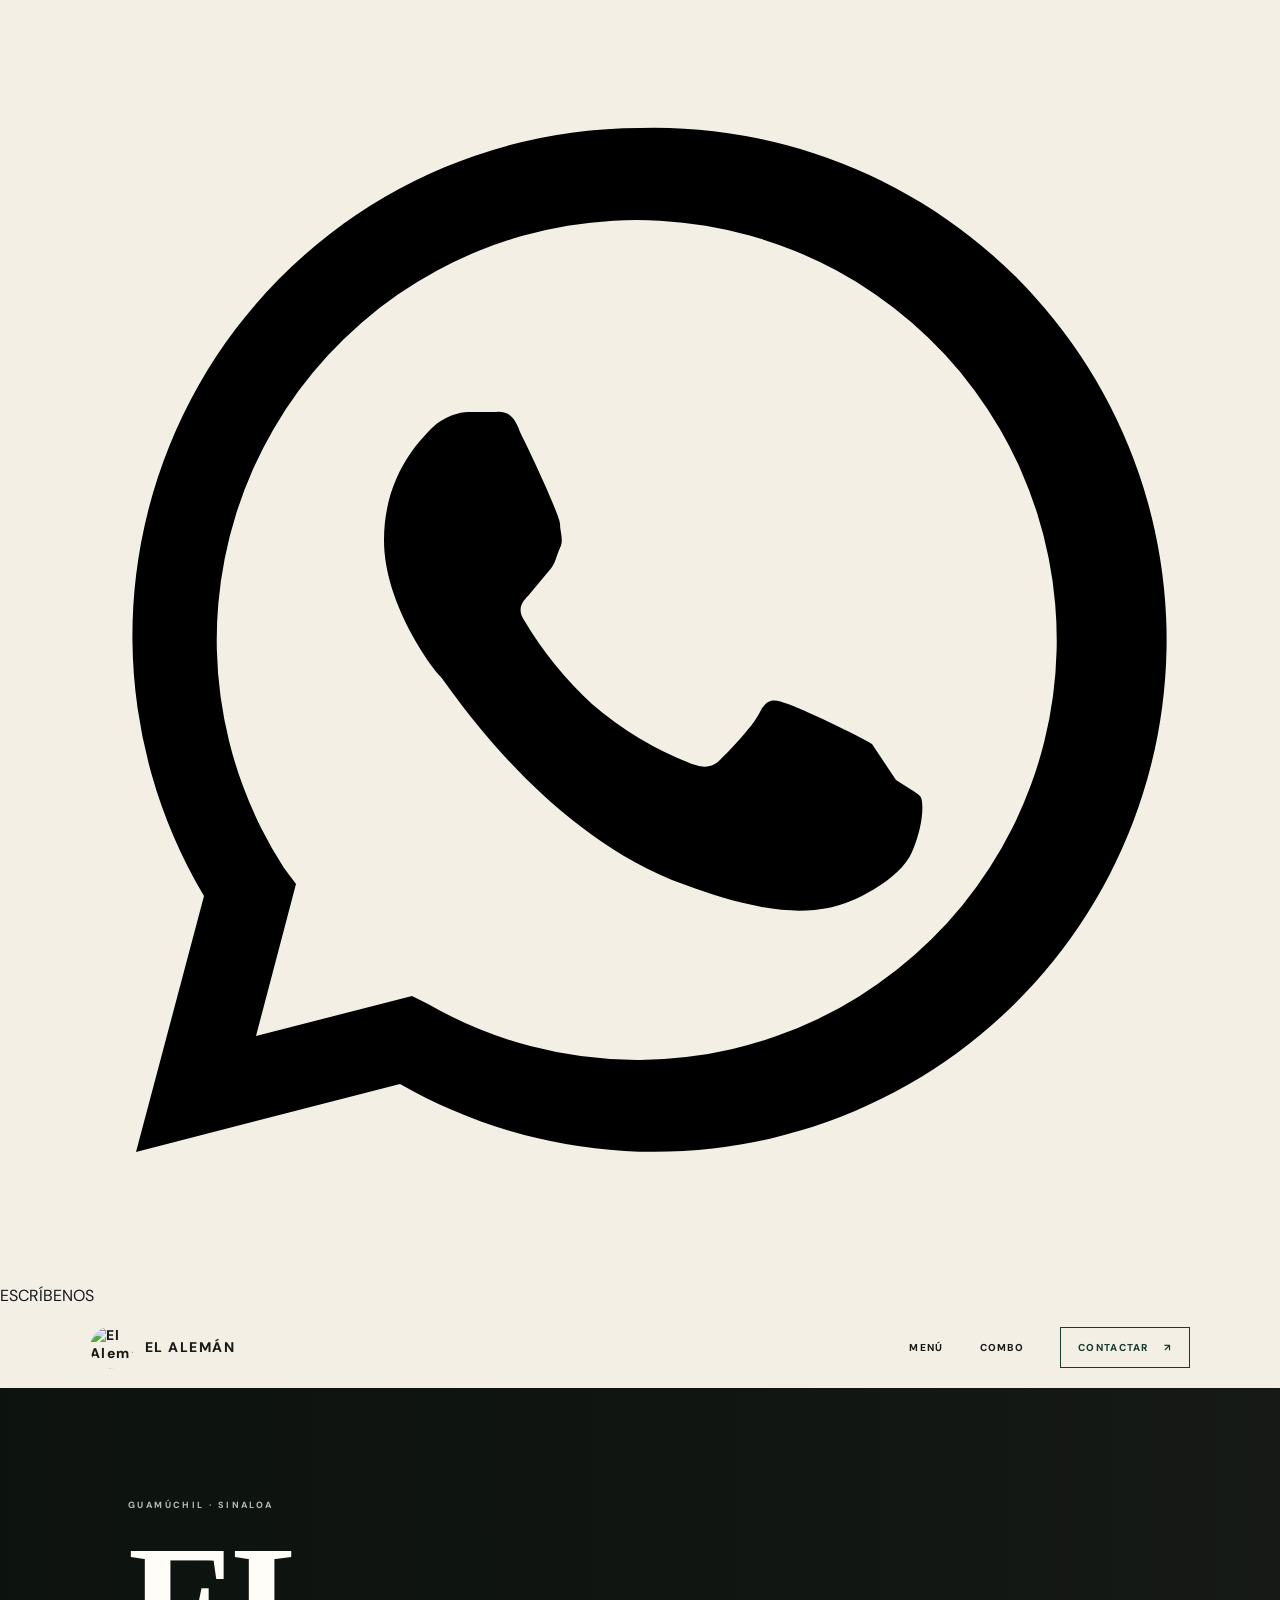
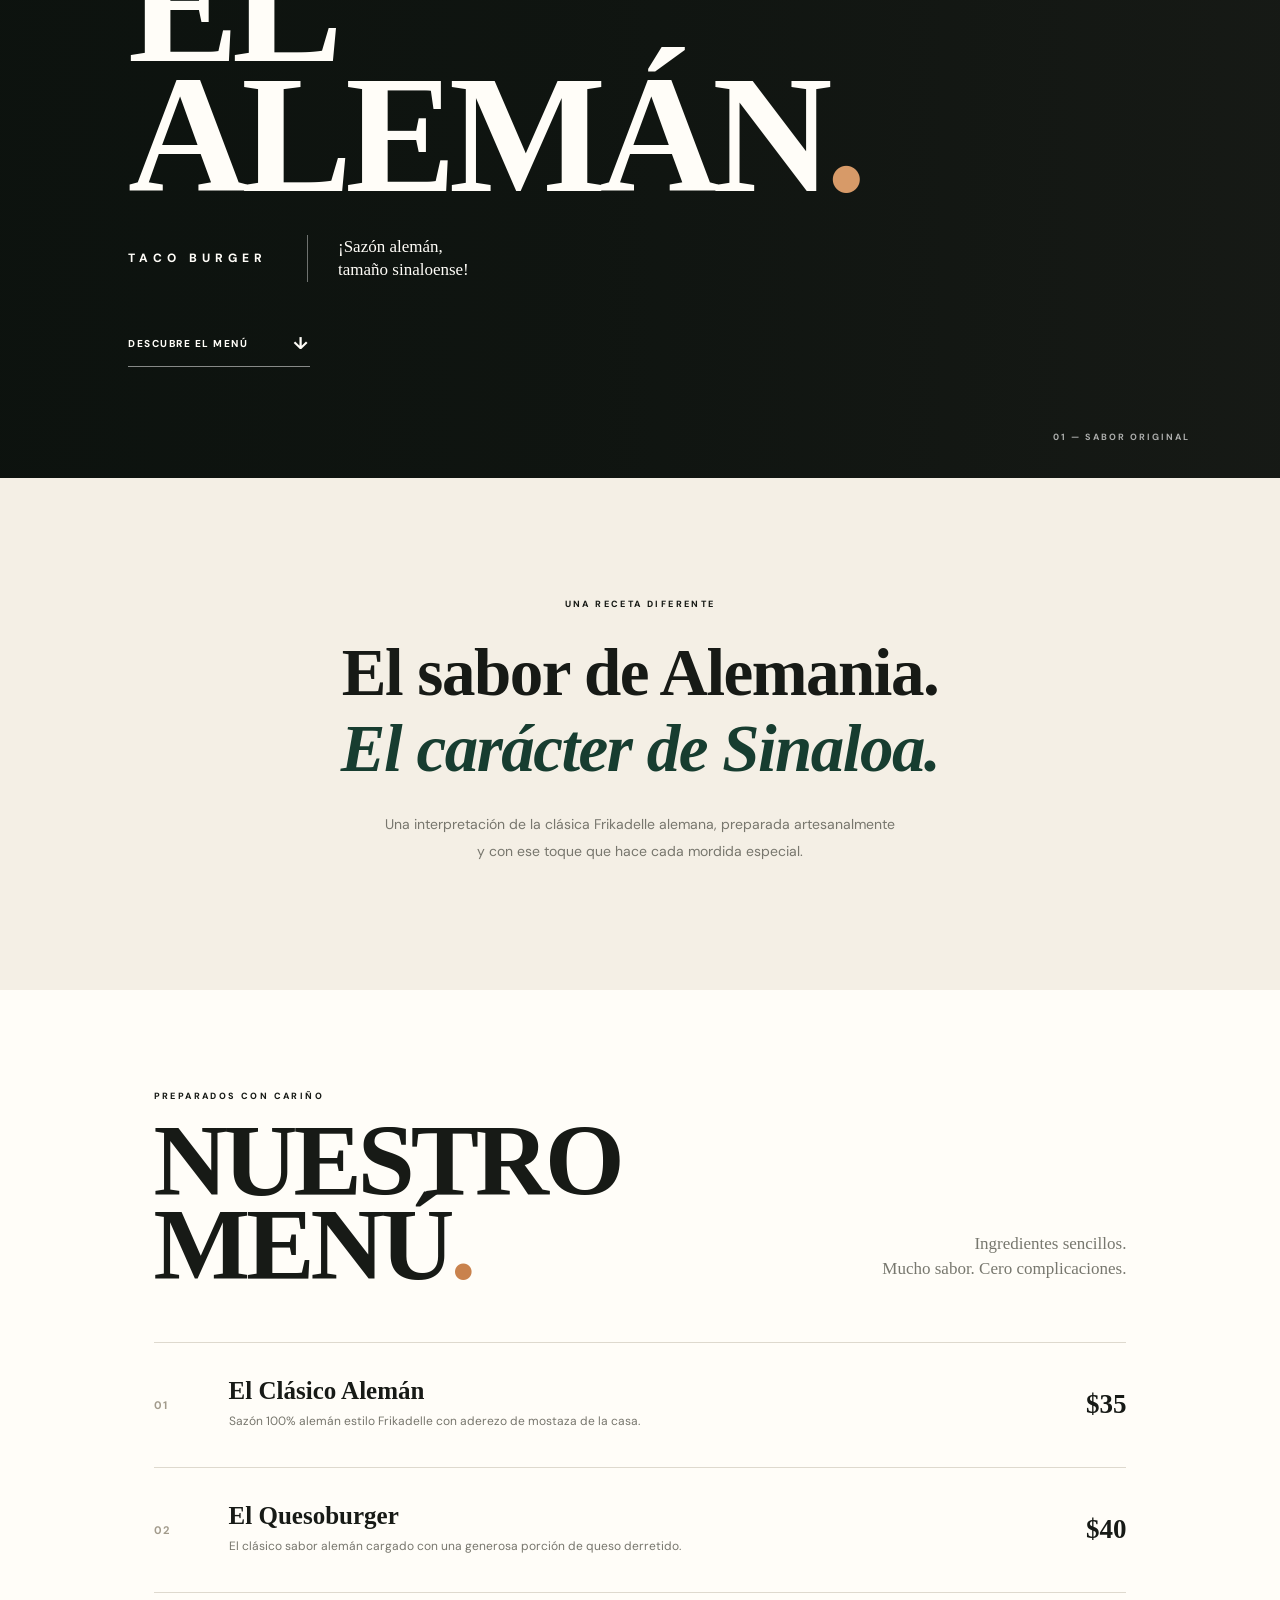
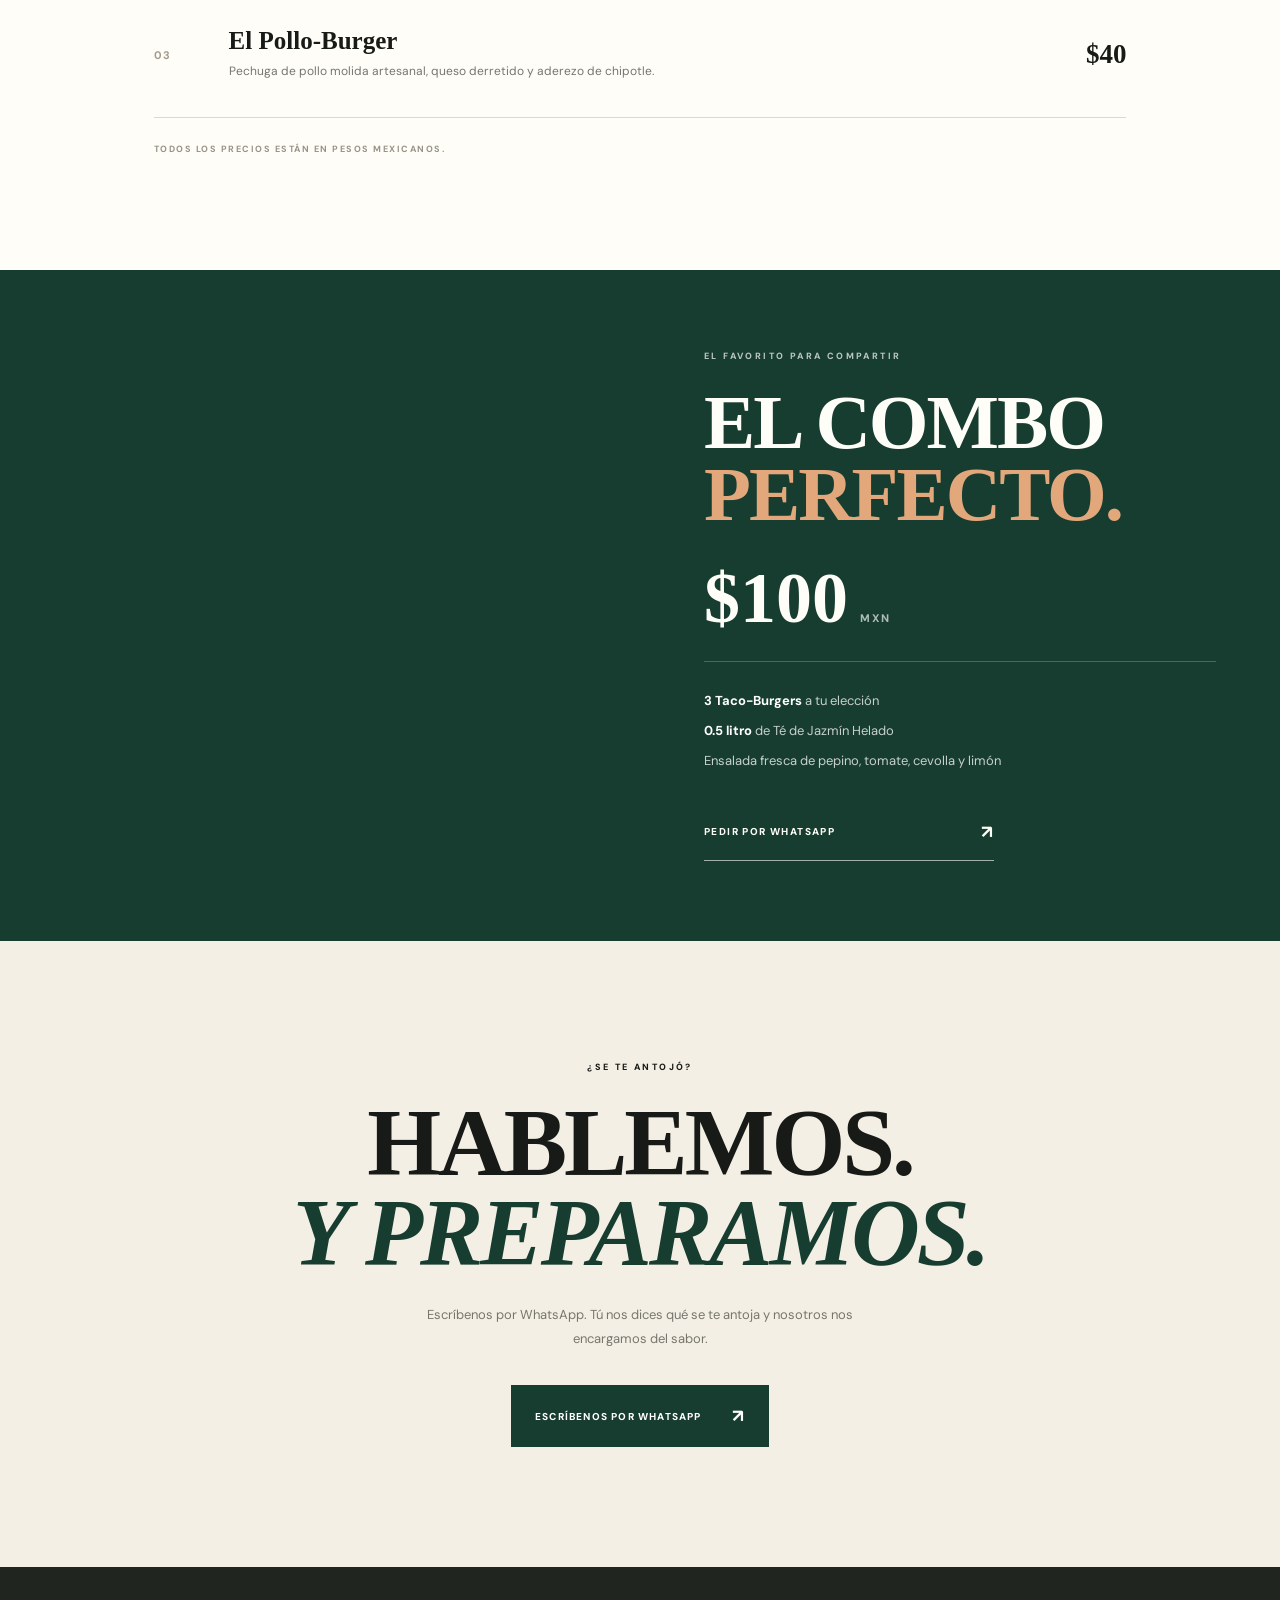
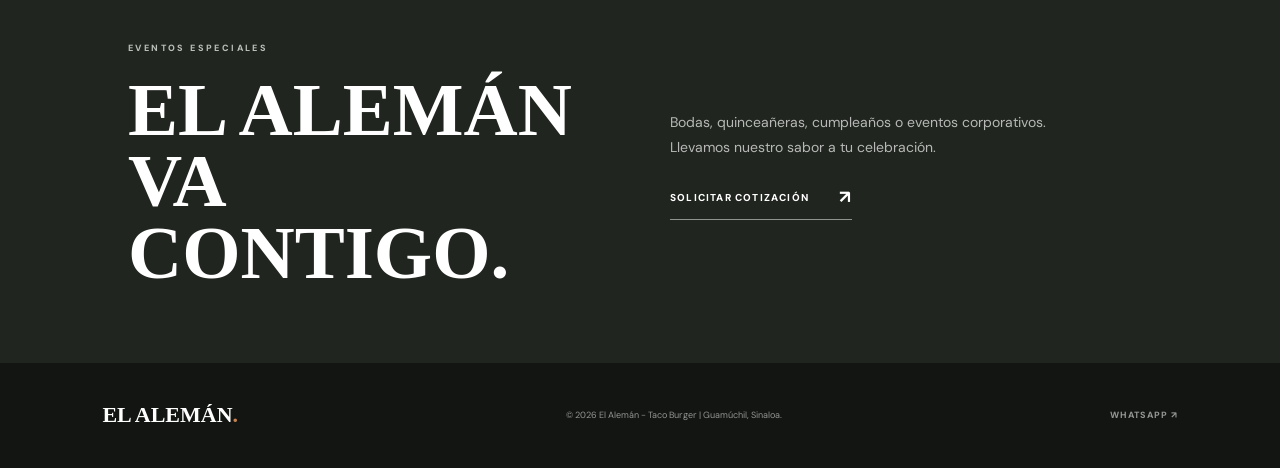
==== commit 66f43aa0: "Add WhatsApp contact link with SVG icon" ====
--- a/index.html
+++ b/index.html
@@ -15,6 +15,21 @@
   <link rel="stylesheet" href="style.css">
 </head>
 
+  
+<a
+  class="whatsapp-float"
+  href="https://wa.me/526731340913"
+  target="_blank"
+  rel="noopener"
+  aria-label="Escríbenos por WhatsApp"
+>
+  <svg viewBox="0 0 32 32" aria-hidden="true">
+    <path d="M16 3.2A12.7 12.7 0 0 0 5.1 22.4L3.4 28.8l6.6-1.7A12.8 12.8 0 1 0 16 3.2Zm0 23.3a10.5 10.5 0 0 1-5.3-1.4l-.4-.2-3.9 1 1-3.8-.3-.4A10.5 10.5 0 1 1 16 26.5Zm5.8-7.9c-.3-.2-1.8-.9-2.1-1s-.5-.2-.7.2-.8 1-1 1.2-.4.2-.7.1a8.5 8.5 0 0 1-2.5-1.5 9.3 9.3 0 0 1-1.7-2.1c-.2-.3 0-.5.1-.6l.5-.6c.2-.2.2-.4.3-.6s0-.4 0-.6-.7-1.7-1-2.3c-.2-.6-.5-.5-.7-.5h-.6c-.2 0-.6.1-.9.4s-1.2 1.2-1.2 2.8 1.2 3.2 1.4 3.4 2.4 3.7 5.8 5.1c.8.3 1.4.5 1.9.6.8.2 1.5.2 2 .1.6-.1 1.8-.7 2.1-1.4s.3-1.3.2-1.4-.3-.2-.6-.4Z"/>
+  </svg>
+  <span>ESCRÍBENOS</span>
+</a>
+
+  
 <body>
 
 <header class="header">
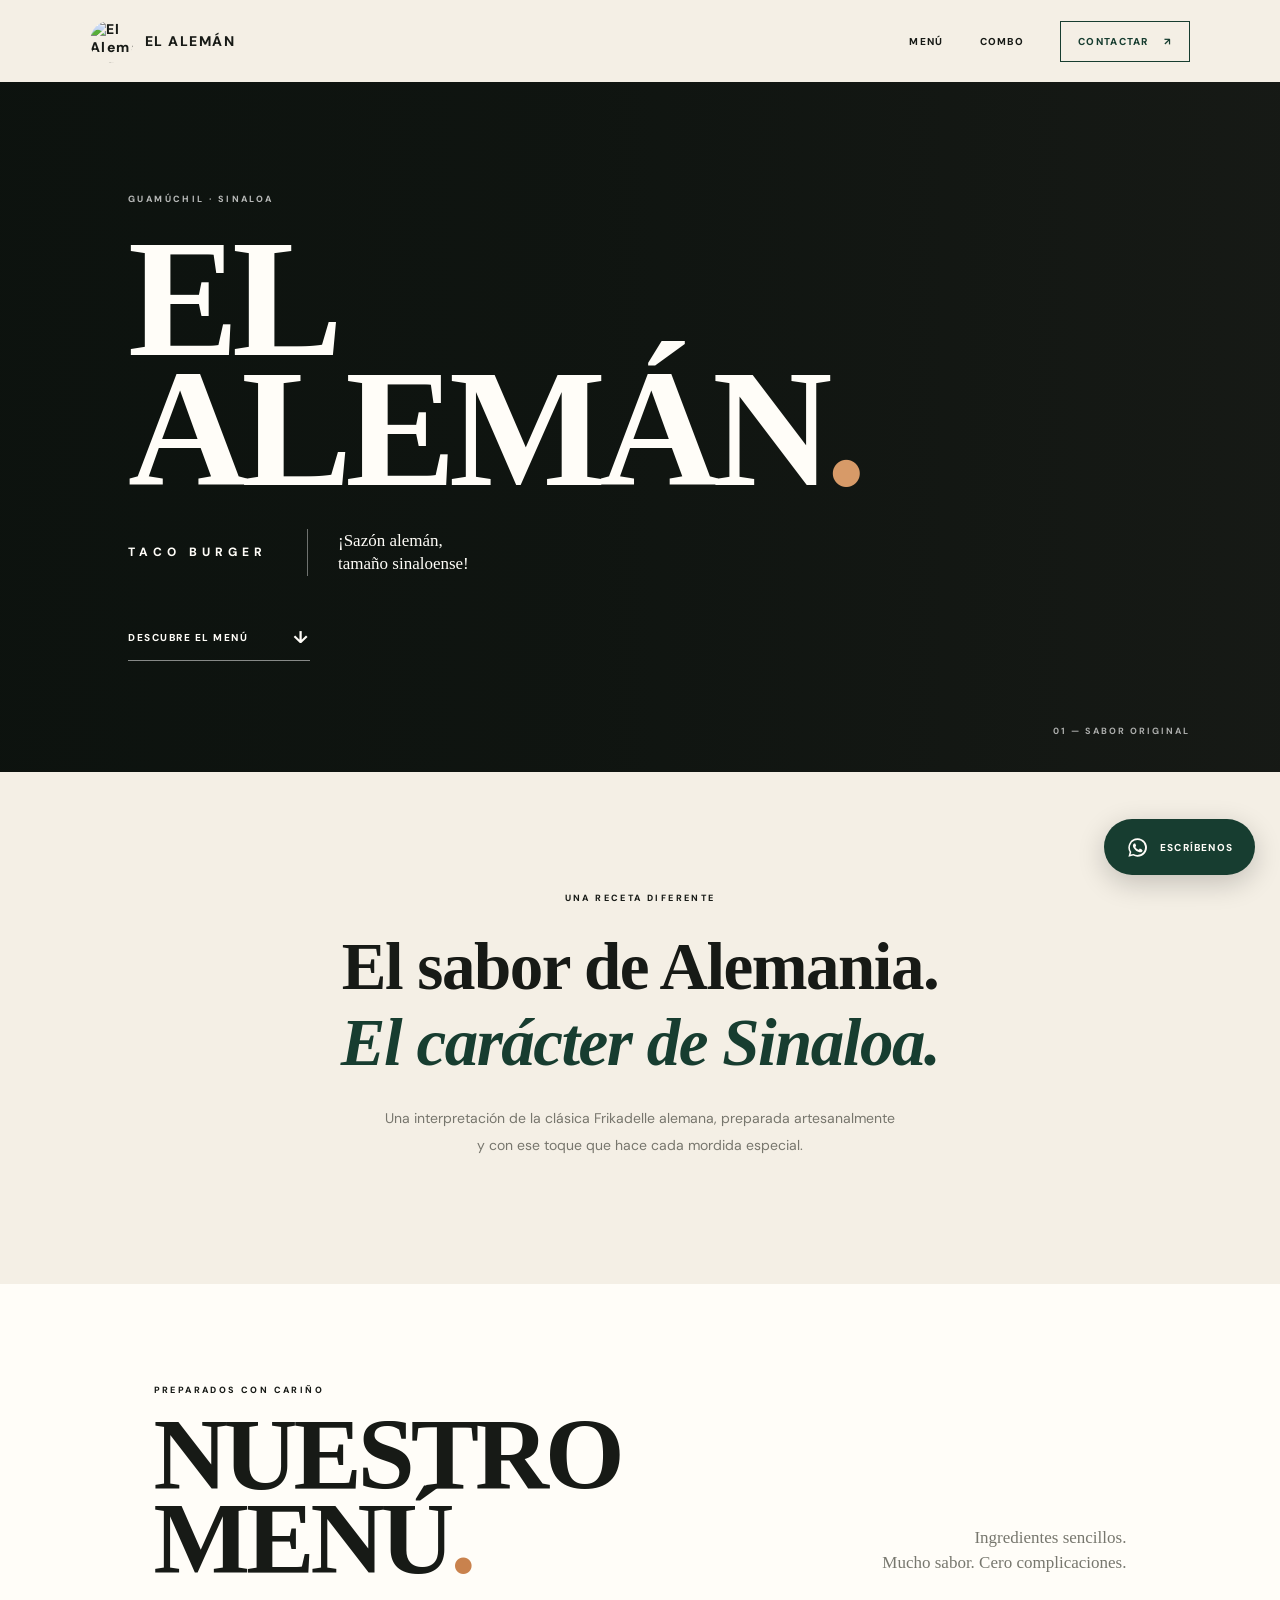
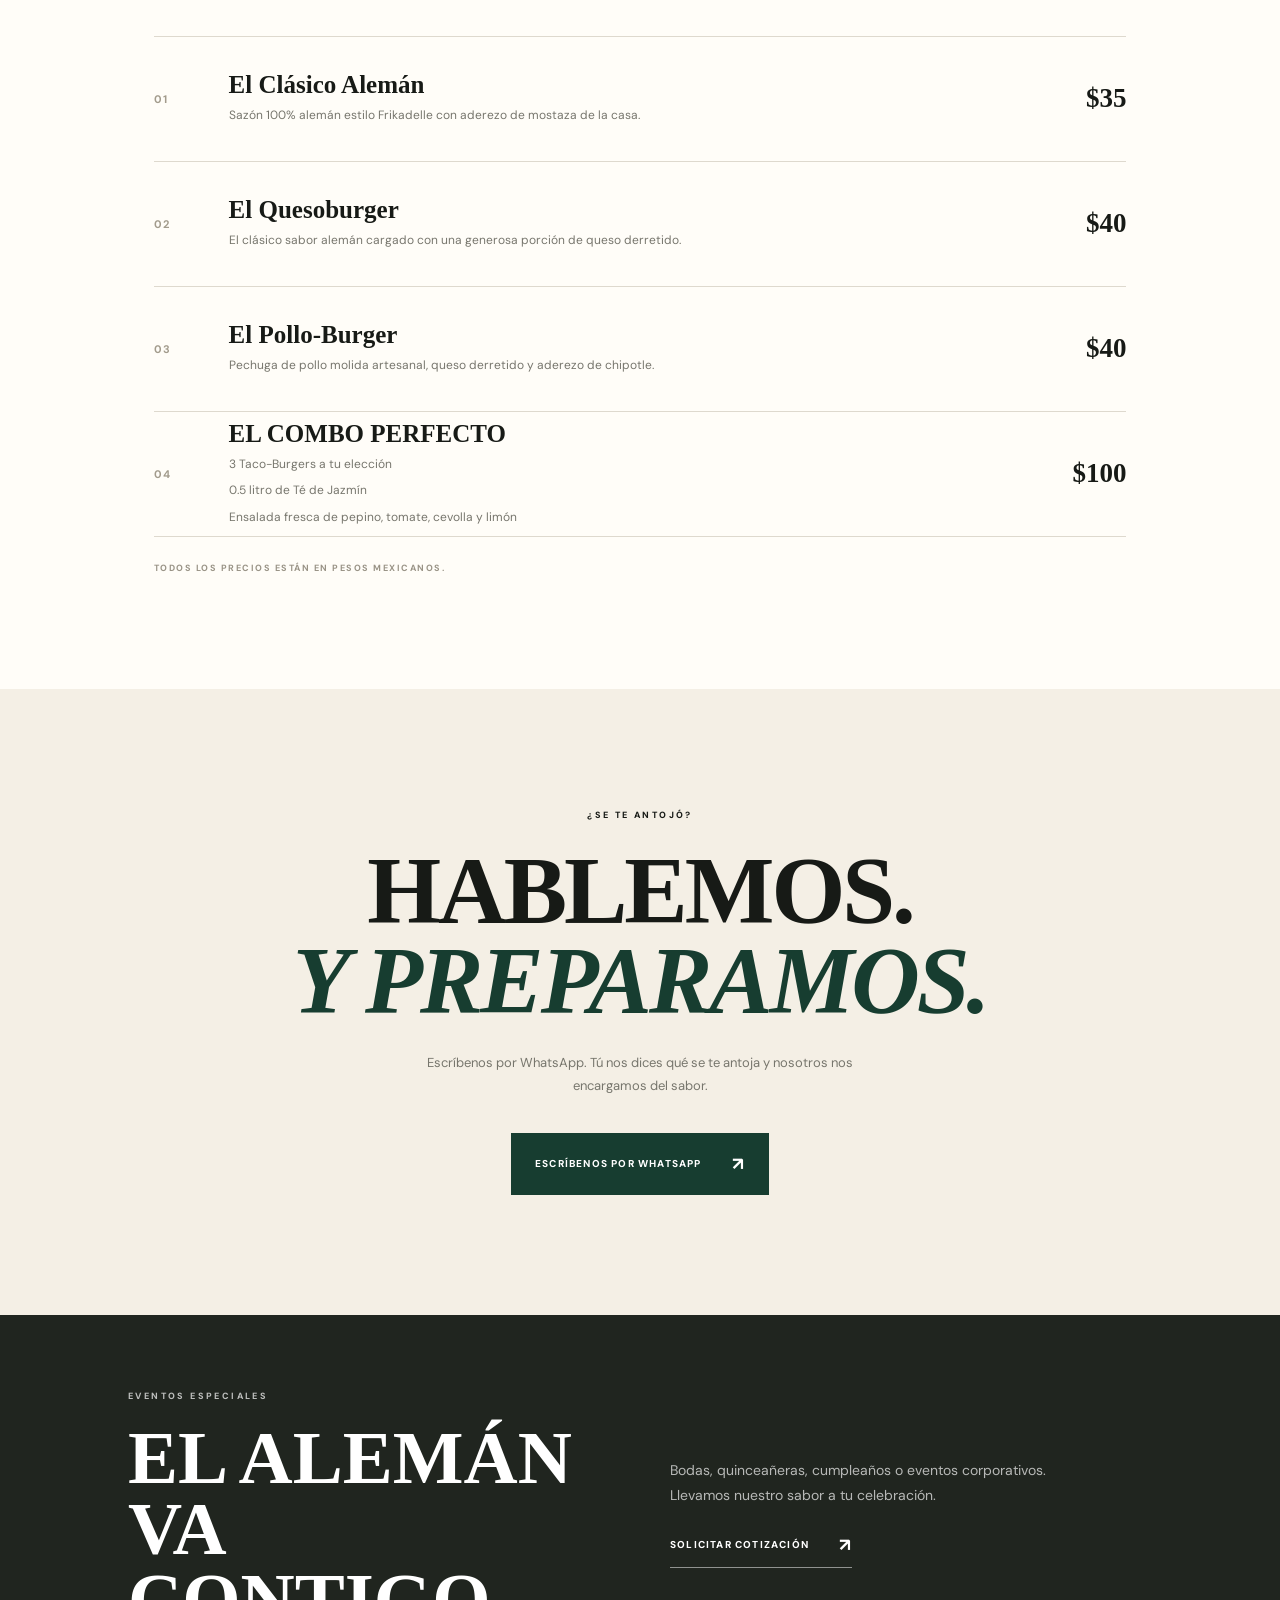
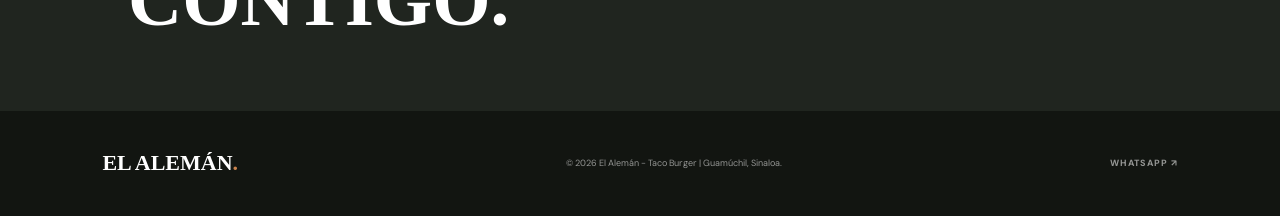
==== commit 7003c761: "Update index.html" ====
--- a/index.html
+++ b/index.html
@@ -124,38 +124,23 @@
         <div class="menu-price">$40</div>
       </article>
 
+      <article class="menu-item">
+        <div class="menu-number">04</div>
+        <div class="menu-name">
+          <h3>EL COMBO PERFECTO</h3>
+          <p>3 Taco-Burgers a tu elección</p>
+          <p>0.5 litro de Té de Jazmín </p>
+          <p>Ensalada fresca de pepino, tomate, cevolla y limón</p>
+        </div>
+        <div class="menu-price">$100</div>
+      </article>
      
     </div>
 
     <p class="menu-footnote">TODOS LOS PRECIOS ESTÁN EN PESOS MEXICANOS.</p>
   </section>
 
-  <!-- COMBO -->
-  <section class="combo" id="combo">
-    <div class="combo-photo"></div>
-
-    <div class="combo-content">
-      <p class="eyebrow light">EL FAVORITO PARA COMPARTIR</p>
-      <h2>EL COMBO<br><span>PERFECTO.</span></h2>
-
-      <div class="combo-price">
-        <strong>$100</strong>
-        <span>MXN</span>
-      </div>
-
-      <div class="combo-details">
-        <p><strong>3 Taco-Burgers</strong> a tu elección</p>
-        <p><strong>0.5 litro</strong> de Té de Jazmín Helado</p>
-        <p>Ensalada fresca de pepino, tomate, cevolla y limón</p>
-      </div>
-
-      <a href="https://wa.me/526731340913" target="_blank" rel="noopener" class="combo-link">
-        PEDIR POR WHATSAPP <span>↗</span>
-      </a>
-    </div>
-  </section>
-
-  <!-- CONTACT -->
+   <!-- CONTACT -->
   <section class="contact">
     <p class="eyebrow">¿SE TE ANTOJÓ?</p>
     <h2>HABLEMOS.<br><em>Y PREPARAMOS.</em></h2>
--- a/style.css
+++ b/style.css
@@ -713,3 +713,49 @@
     gap: 7px;
   }
 }
+
+
+/* FLOATING WHATSAPP BUTTON */
+
+.whatsapp-float {
+  position: fixed;
+  right: 25px;
+  bottom: 25px;
+  z-index: 9999;
+  display: flex;
+  align-items: center;
+  justify-content: center;
+  gap: 11px;
+  min-height: 56px;
+  padding: 0 22px;
+  border-radius: 50px;
+  background: #173d30;
+  color: #fffdf8;
+  box-shadow: 0 8px 28px rgba(0, 0, 0, .2);
+  font-family: "DM Sans", sans-serif;
+  font-size: 10px;
+  font-weight: 800;
+  letter-spacing: 1.2px;
+  transition: transform .2s, background .2s;
+}
+
+.whatsapp-float:hover {
+  transform: translateY(-4px);
+  background: #244d3d;
+}
+
+.whatsapp-float svg {
+  width: 23px;
+  height: 23px;
+  fill: currentColor;
+}
+
+@media (max-width: 700px) {
+  .whatsapp-float {
+    right: 17px;
+    bottom: 17px;
+    min-height: 53px;
+    padding: 0 19px;
+  }
+}
+
